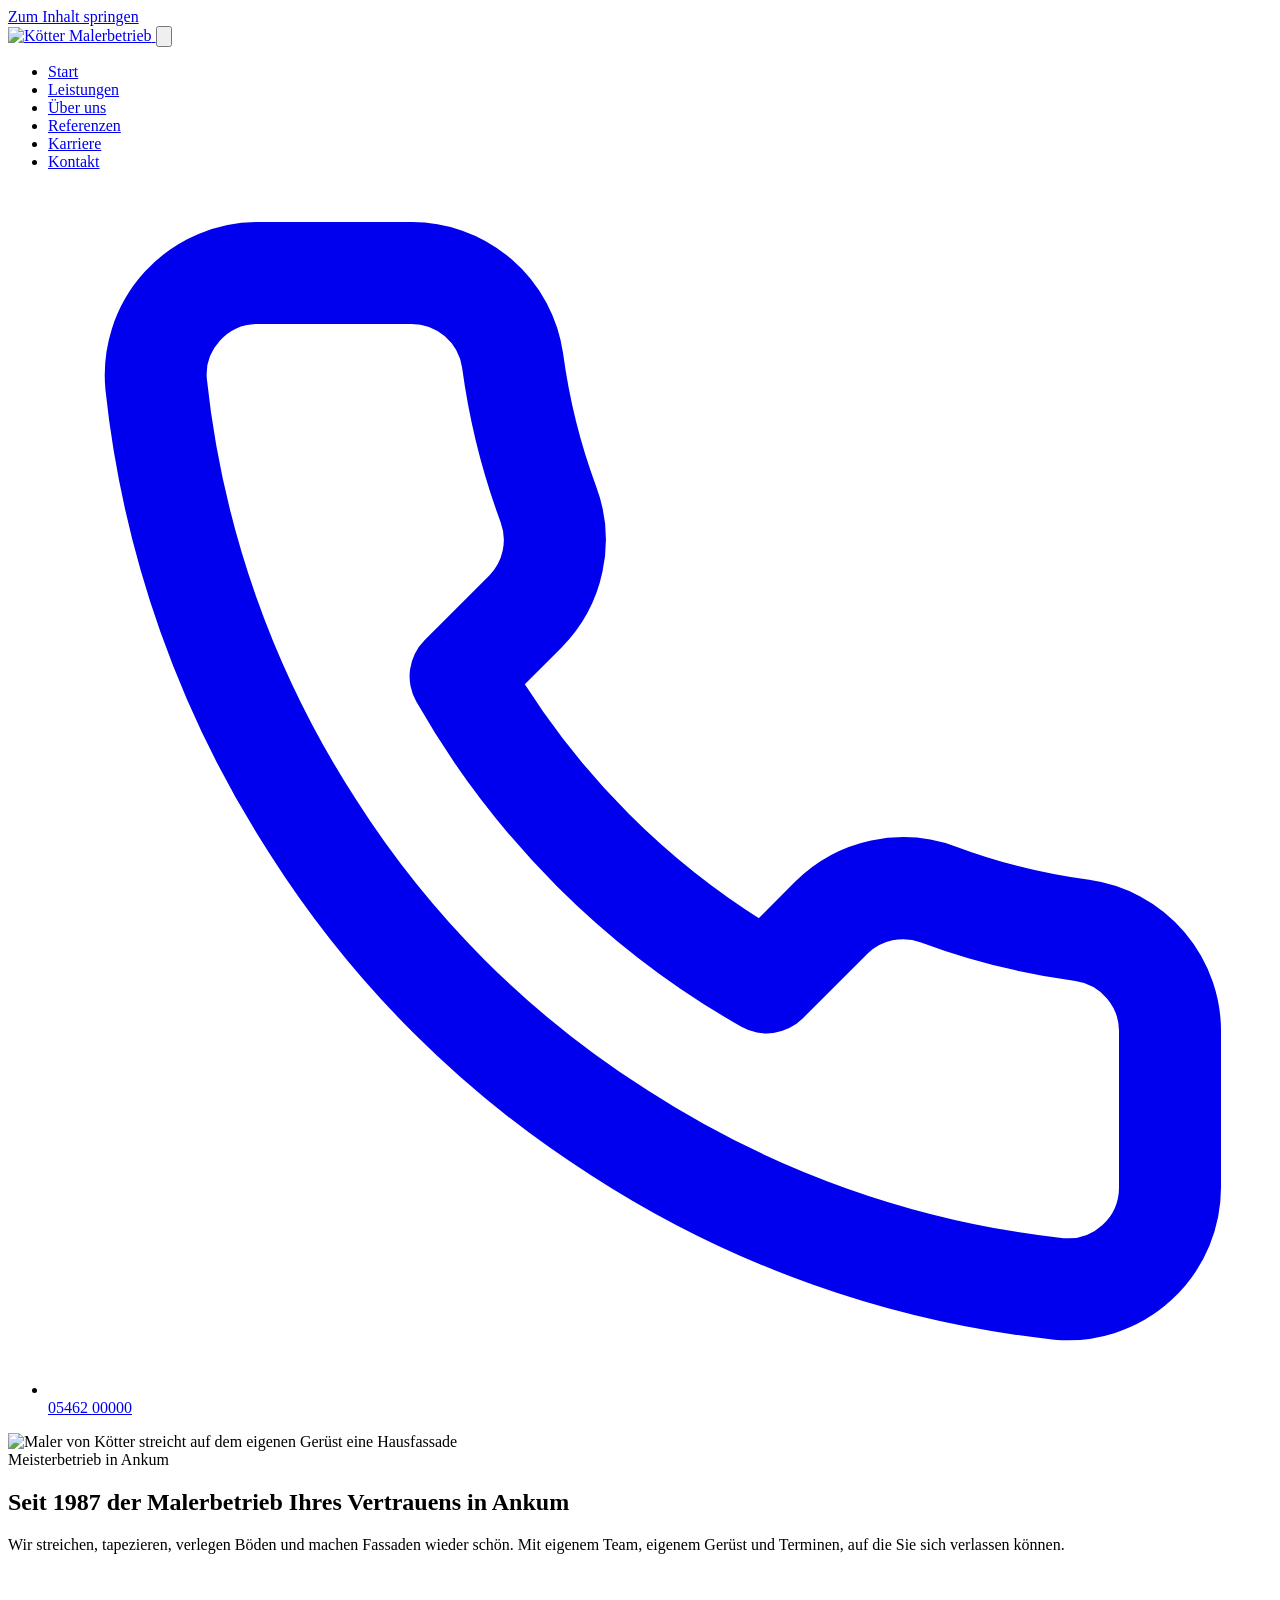
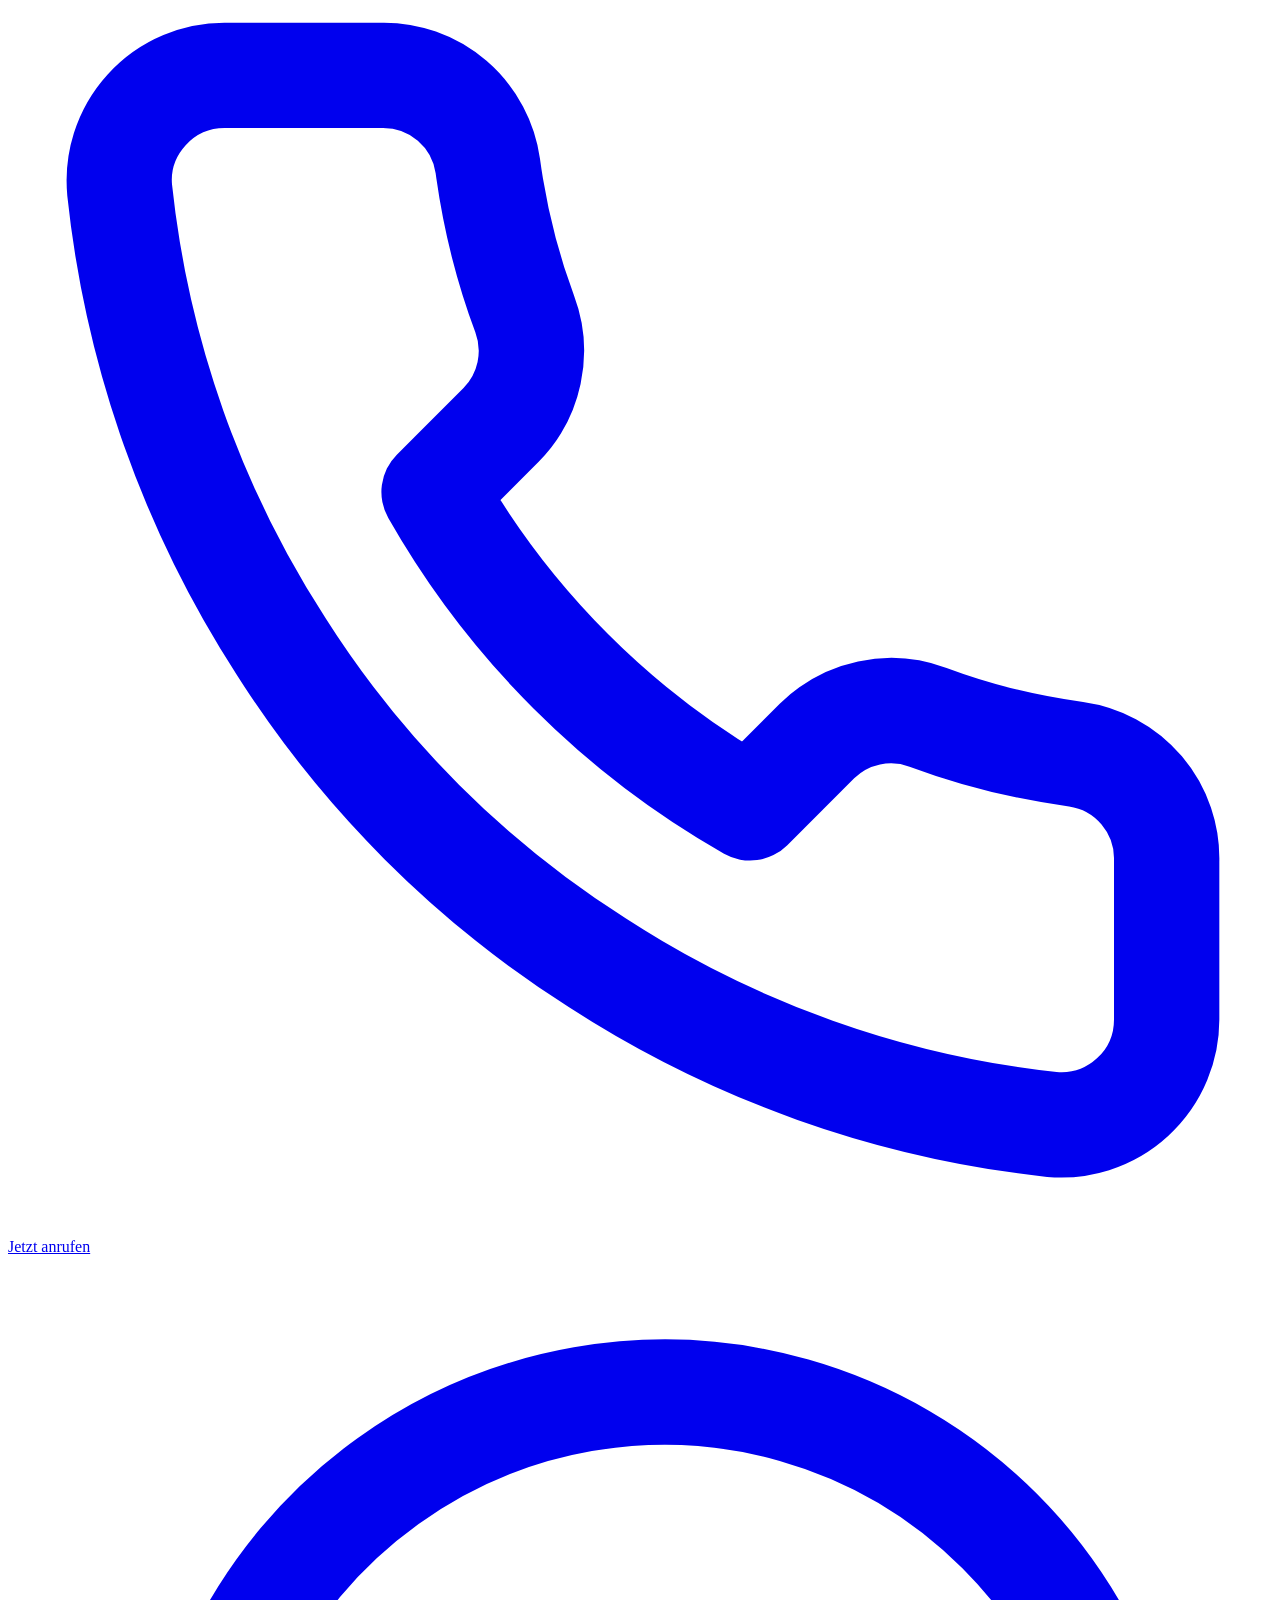
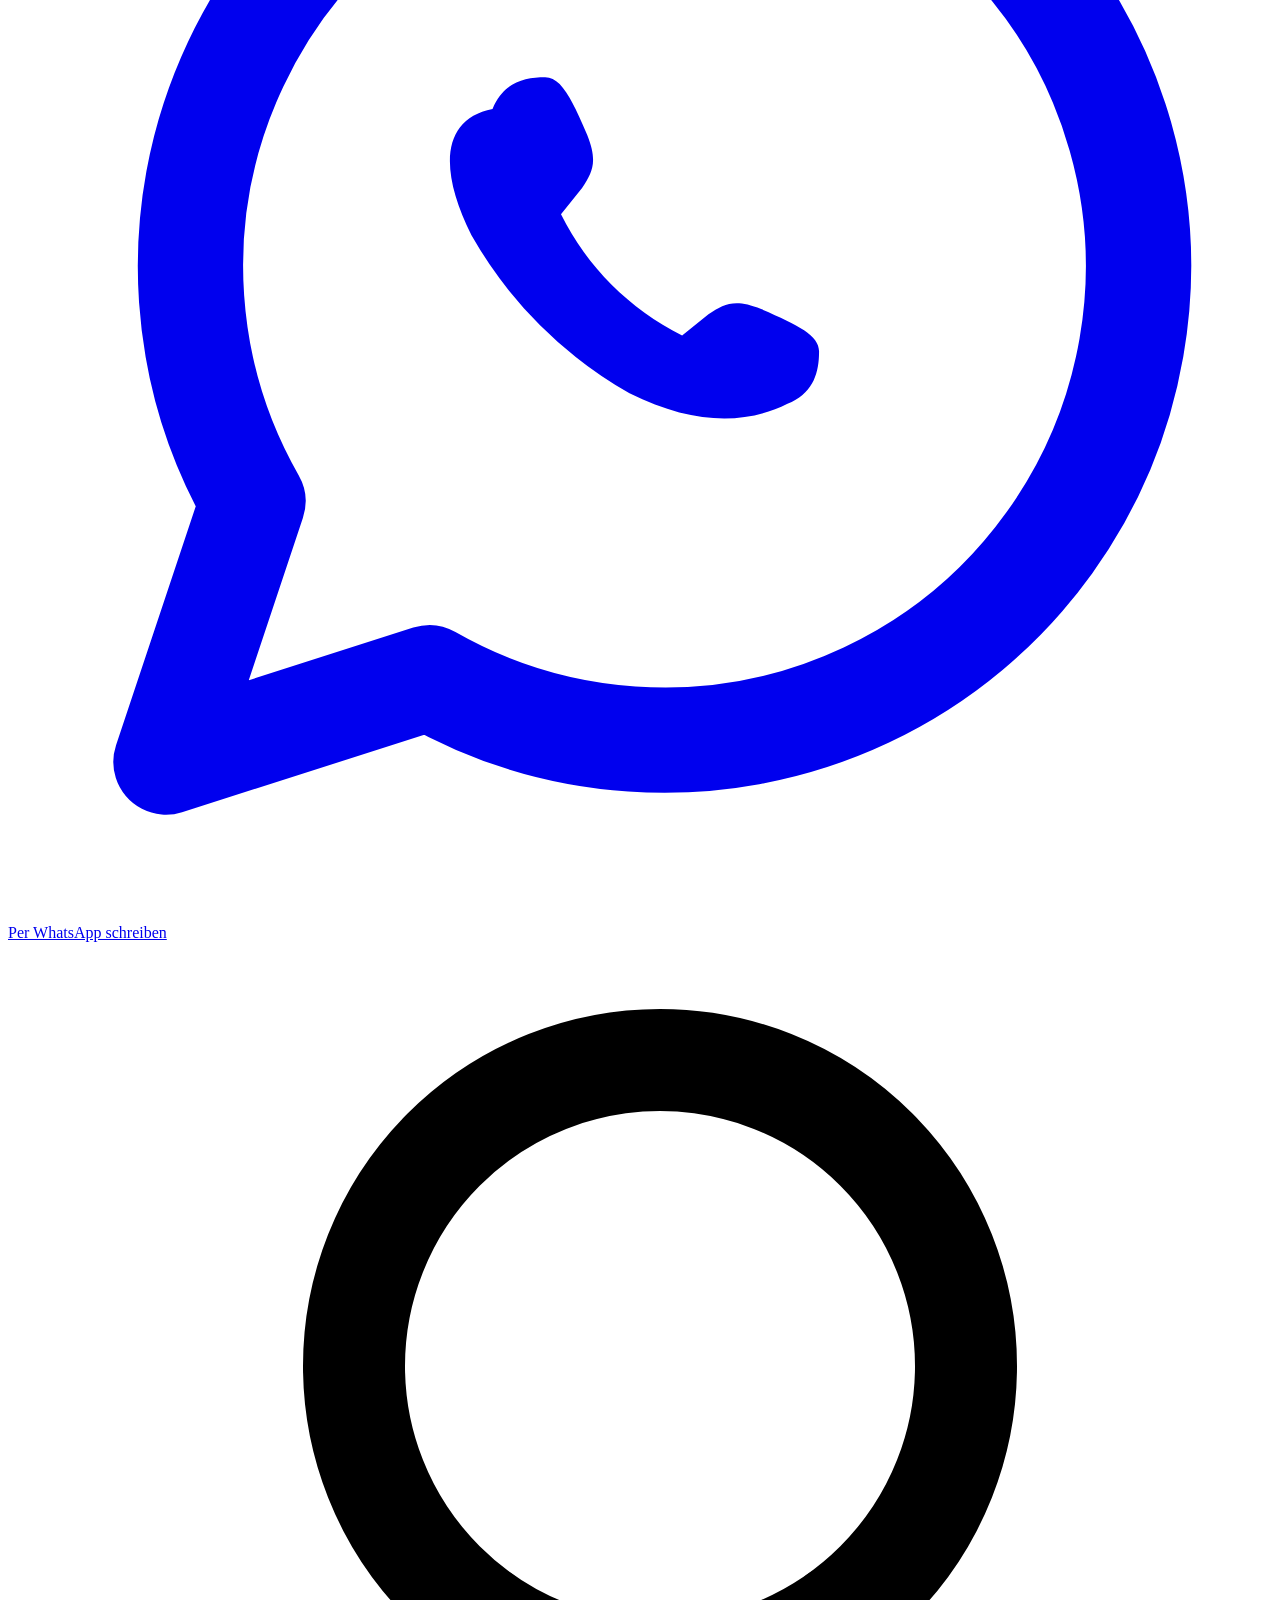
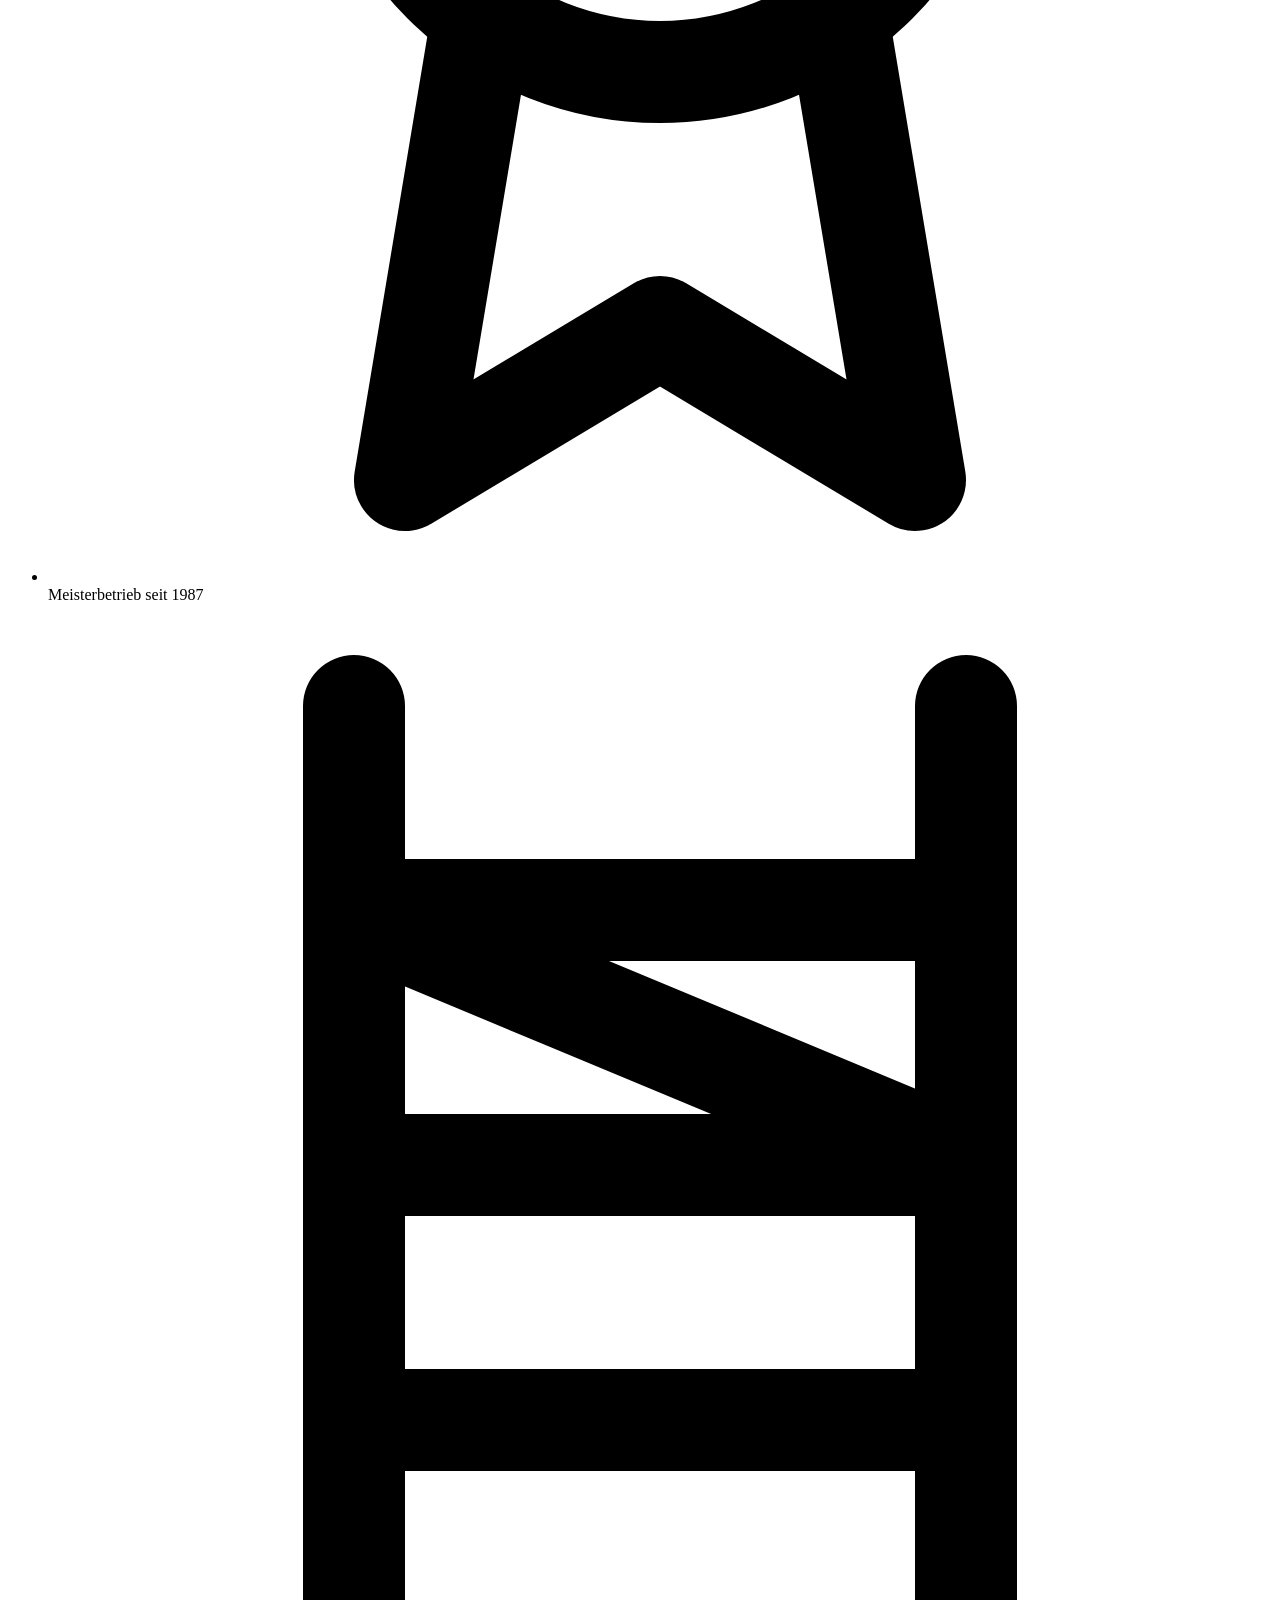
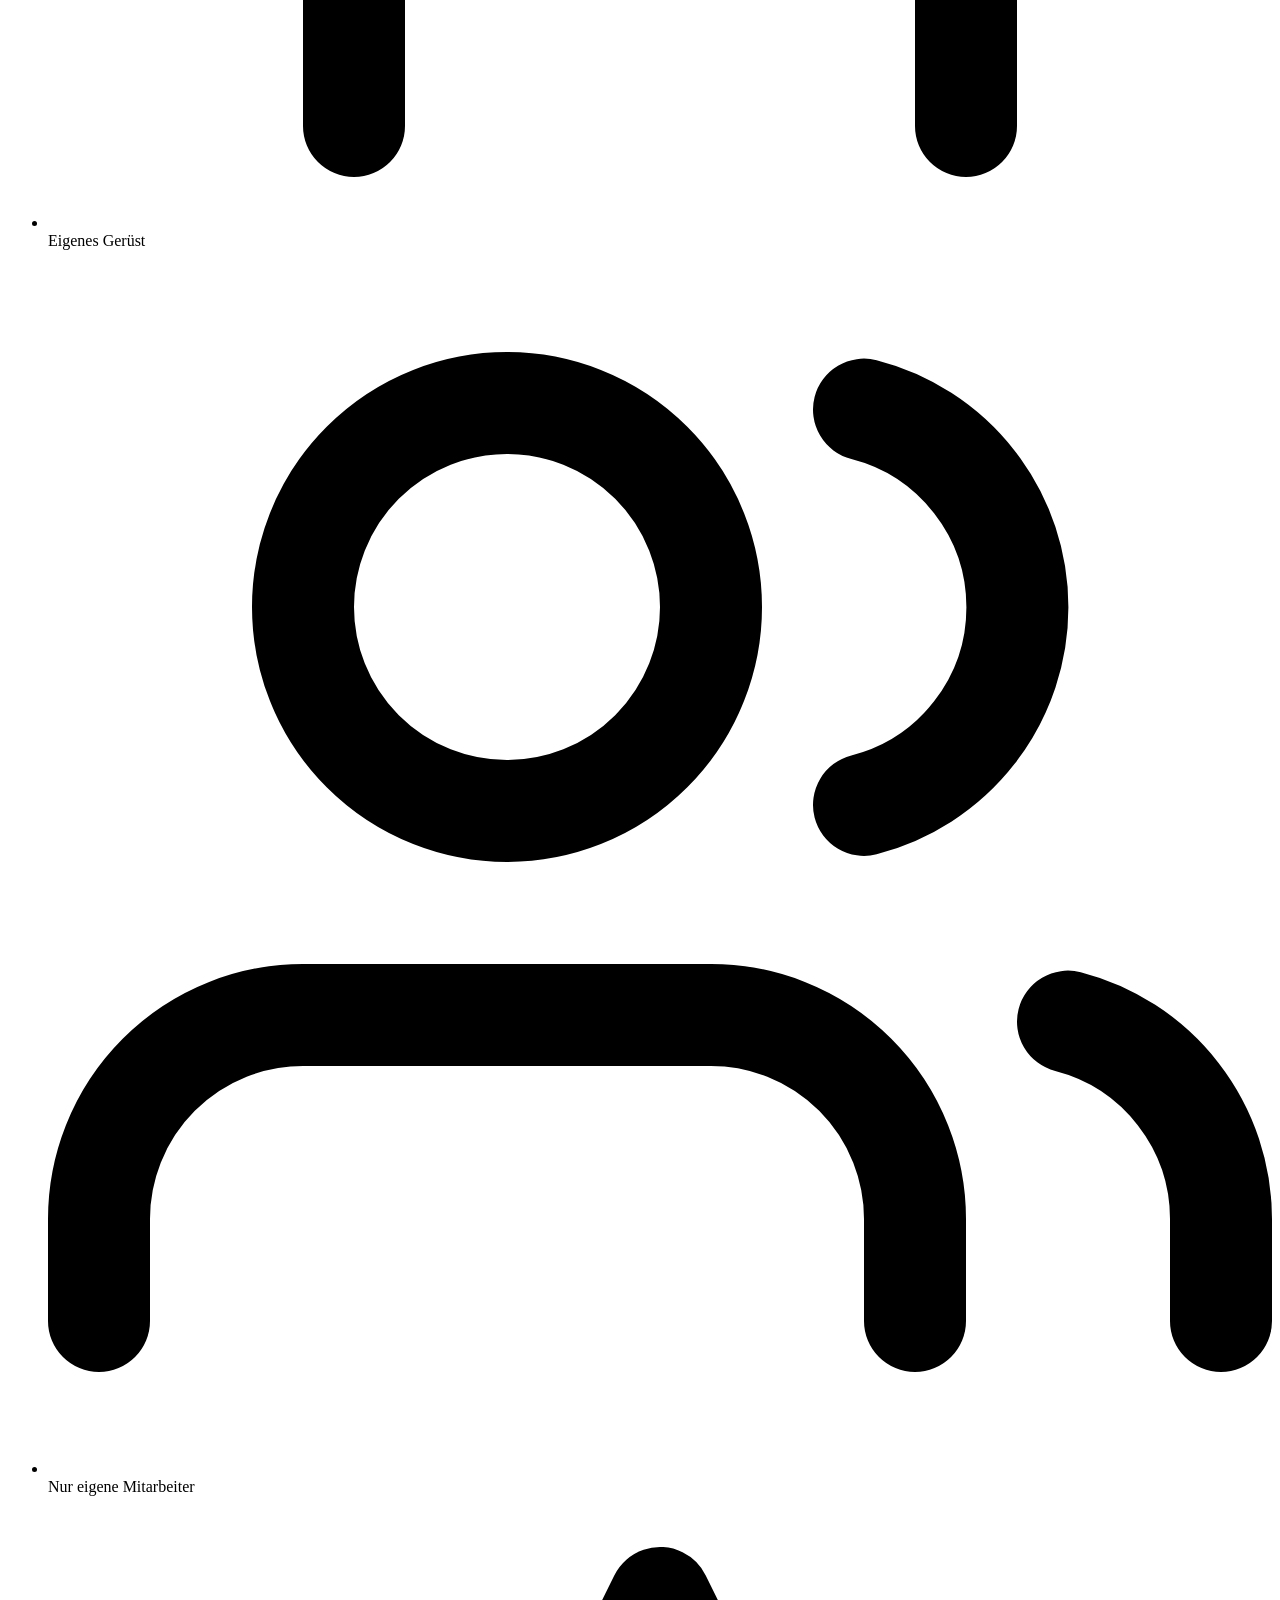
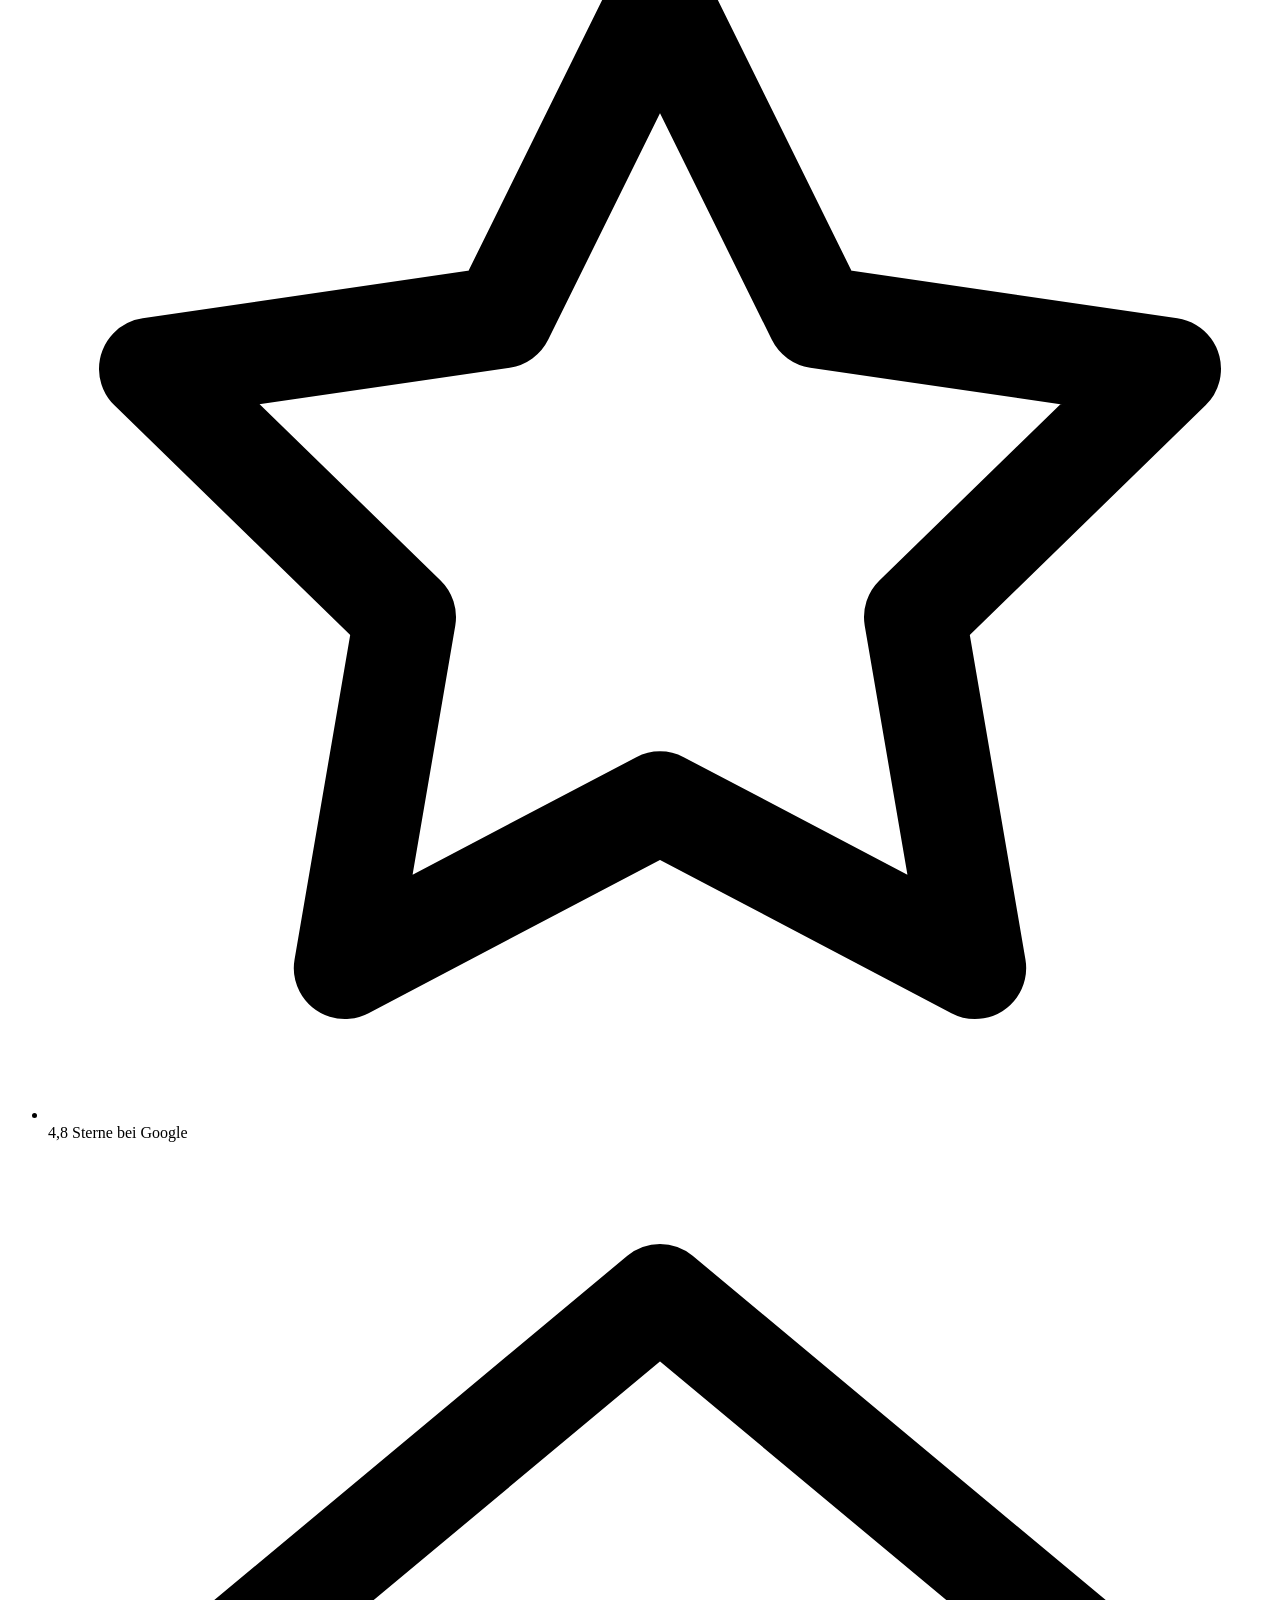
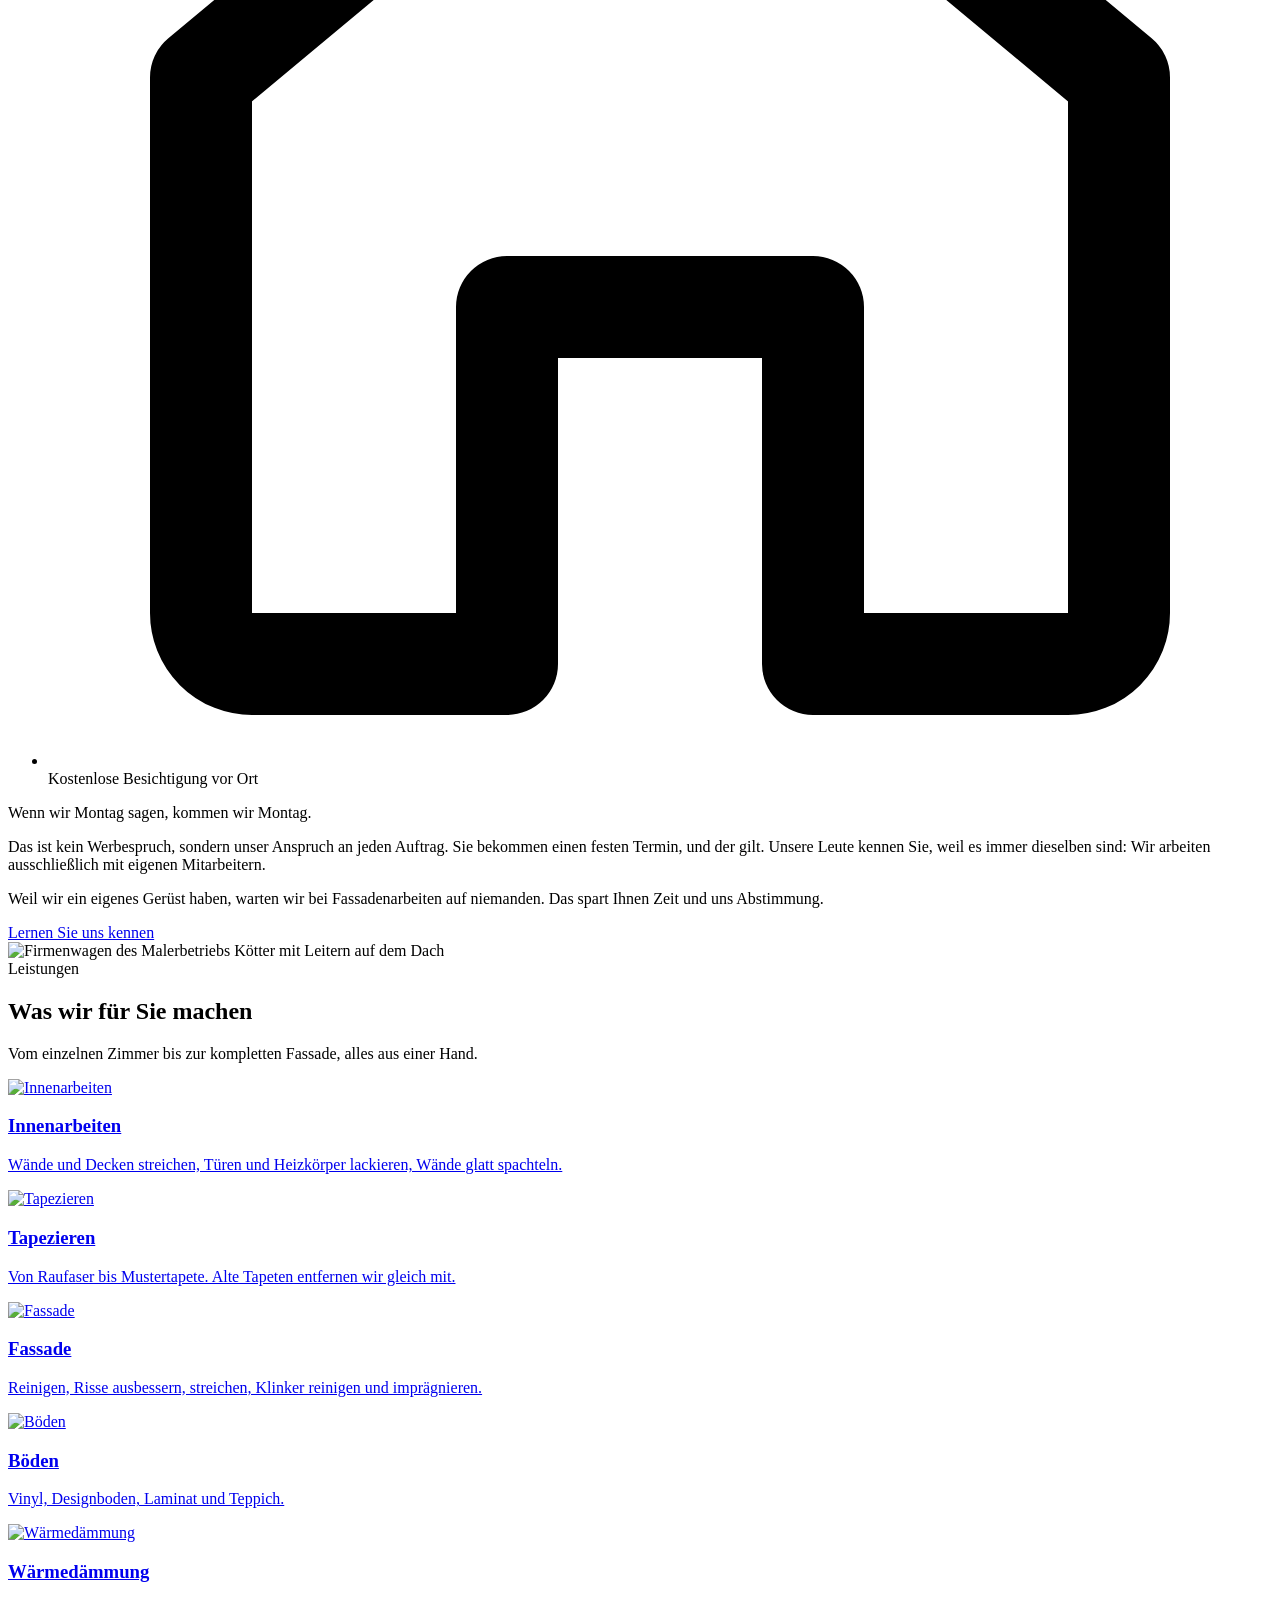
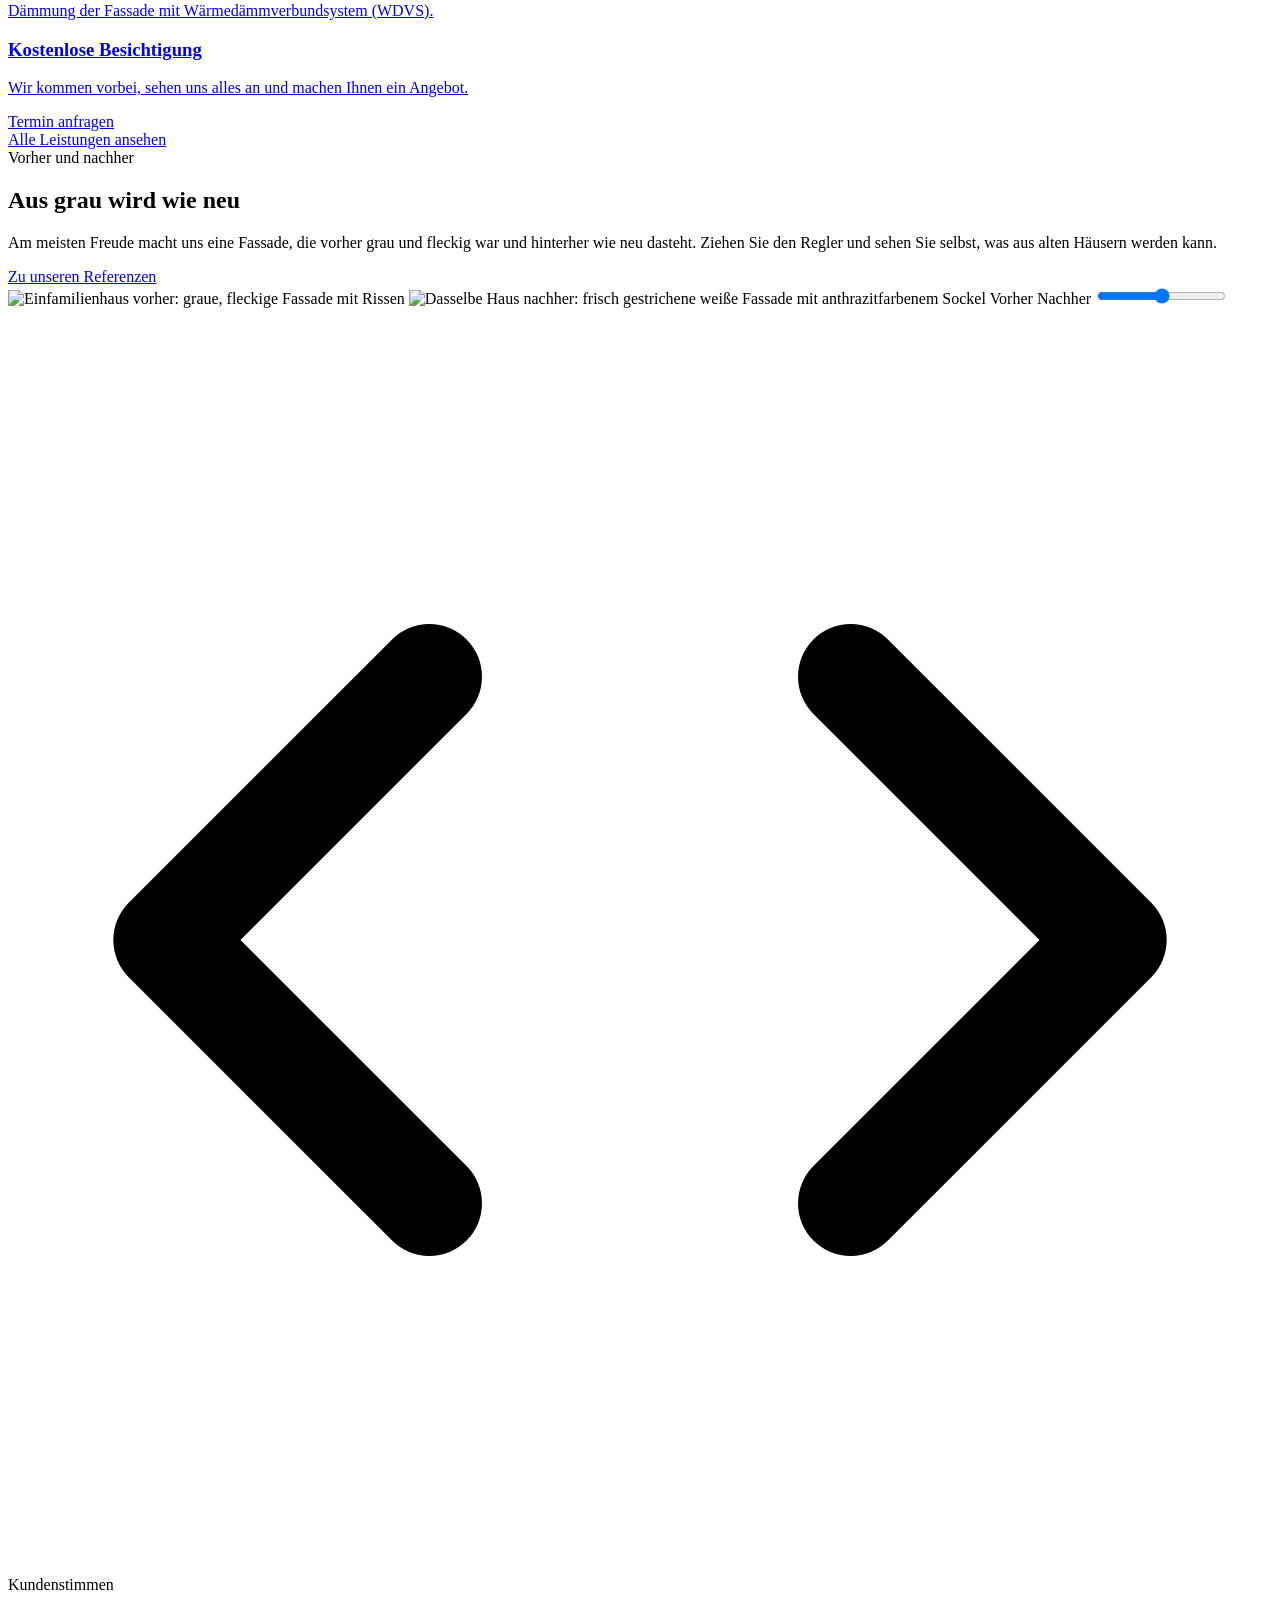
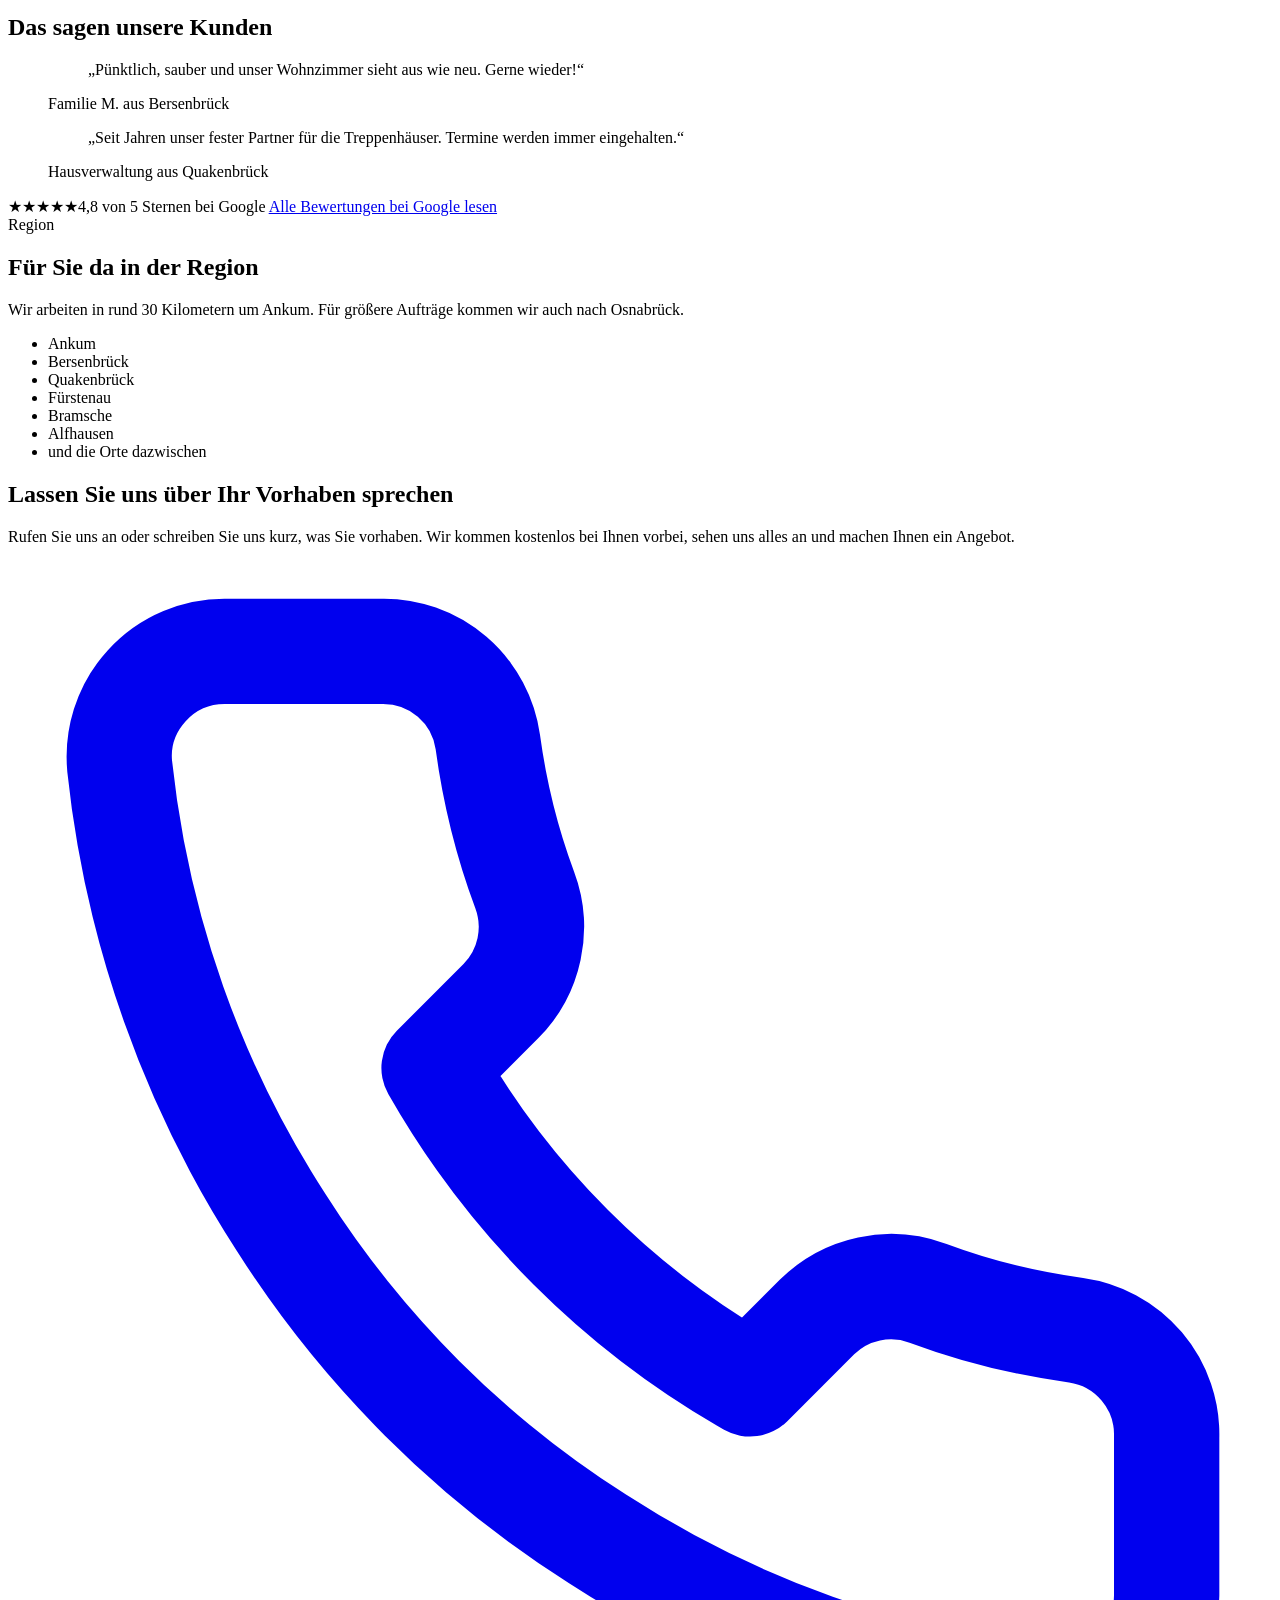
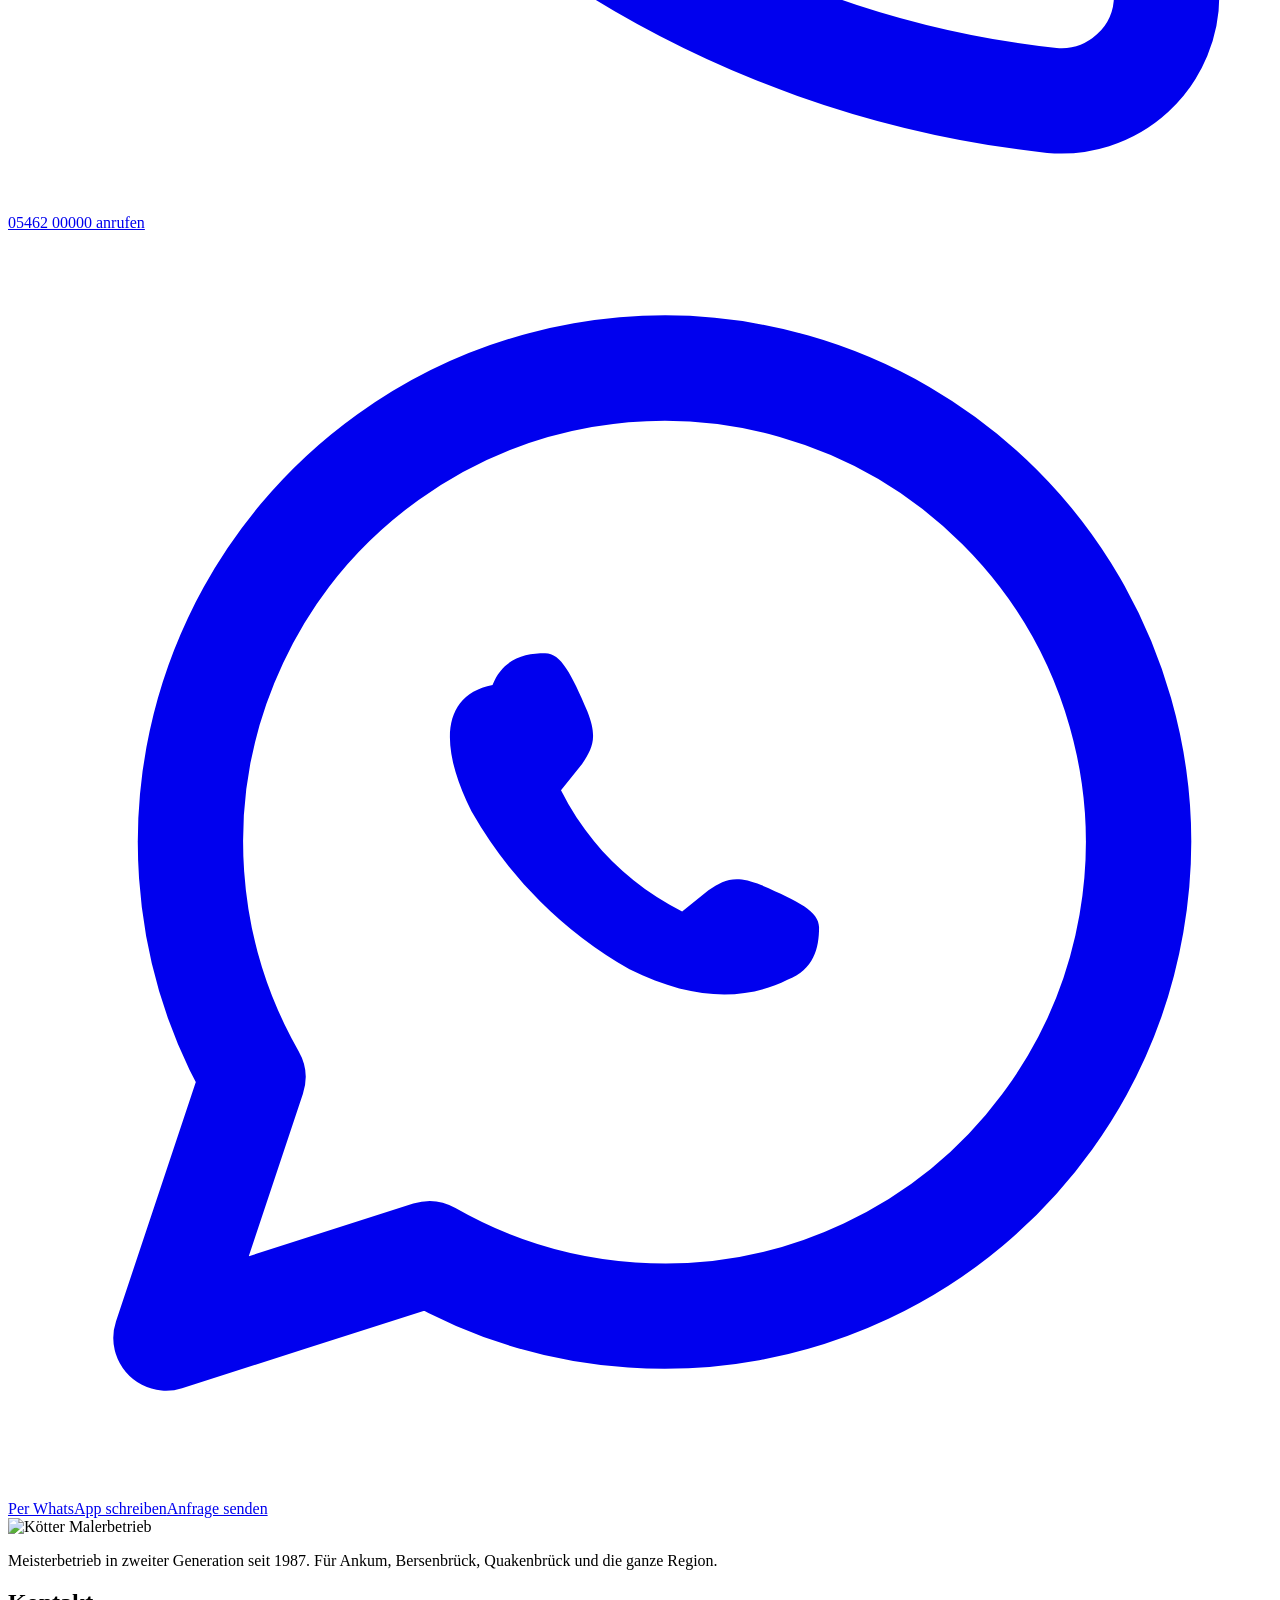
==== website/index.html @ 2b79b459 "Erste Version der Website Malerbetrieb Kötter Sechs Seiten (Start, Leistungen, Über uns, Referenzen," ====
<!doctype html>
<html lang="de">
<head>
<meta charset="utf-8">
<meta name="viewport" content="width=device-width, initial-scale=1">
<title>Malerbetrieb Kötter in Ankum | Maler, Fassade, Tapezieren, Boden</title>
<meta name="description" content="Meisterbetrieb in zweiter Generation seit 1987. Innenarbeiten, Fassaden, Böden und Wärmedämmung in Ankum, Bersenbrück, Quakenbrück und Umgebung. Kostenlose Besichtigung vor Ort.">
<link rel="canonical" href="https://www.malerbetrieb-koetter.de/">
<meta property="og:type" content="website">
<meta property="og:locale" content="de_DE">
<meta property="og:site_name" content="Malerbetrieb Kötter">
<meta property="og:title" content="Malerbetrieb Kötter in Ankum | Maler, Fassade, Tapezieren, Boden">
<meta property="og:description" content="Meisterbetrieb in zweiter Generation seit 1987. Innenarbeiten, Fassaden, Böden und Wärmedämmung in Ankum, Bersenbrück, Quakenbrück und Umgebung. Kostenlose Besichtigung vor Ort.">
<meta property="og:url" content="https://www.malerbetrieb-koetter.de/">
<meta property="og:image" content="https://www.malerbetrieb-koetter.de/assets/img/og-bild.jpg">
<meta name="theme-color" content="#1d2f4f">
<link rel="icon" href="/assets/img/favicon-48.png" sizes="48x48" type="image/png">
<link rel="apple-touch-icon" href="/assets/img/apple-touch-icon.png">
<link rel="stylesheet" href="/assets/css/style.css">
<link rel="preload" as="image" href="/assets/img/hero-fassade.webp">
<script type="application/ld+json">{"@context": "https://schema.org", "@type": "HousePainter", "name": "Malerbetrieb Kötter", "founder": "Heinz Kötter", "foundingDate": "1987", "url": "https://www.malerbetrieb-koetter.de/", "logo": "https://www.malerbetrieb-koetter.de/assets/img/logo-koetter.png", "image": "https://www.malerbetrieb-koetter.de/assets/img/og-bild.jpg", "telephone": "+49 5462 00000", "email": "info@malerbetrieb-koetter.de", "address": {"@type": "PostalAddress", "streetAddress": "Hauptstraße 41", "postalCode": "49577", "addressLocality": "Ankum", "addressCountry": "DE"}, "areaServed": ["Ankum", "Bersenbrück", "Quakenbrück", "Fürstenau", "Bramsche", "Alfhausen", "Osnabrück"], "openingHoursSpecification": [{"@type": "OpeningHoursSpecification", "dayOfWeek": ["Monday", "Tuesday", "Wednesday", "Thursday", "Friday"], "opens": "08:00", "closes": "12:00"}]}</script>
</head>
<body>
<a class="springen" href="#inhalt">Zum Inhalt springen</a>
<header class="kopf">
  <div class="container kopf__innen">
    <a class="kopf__logo" href="/" aria-label="Malerbetrieb Kötter, zur Startseite">
      <img src="/assets/img/logo-schriftzug.webp" alt="Kötter Malerbetrieb" width="560" height="196">
    </a>
    <button class="menue-knopf" type="button" aria-expanded="false" aria-controls="hauptmenue" aria-label="Menü öffnen"><svg viewBox="0 0 24 24" fill="none" stroke="currentColor" stroke-width="2" stroke-linecap="round" stroke-linejoin="round" aria-hidden="true"><path d="M3 6h18M3 12h18M3 18h18"/></svg></button>
    <nav class="nav" id="hauptmenue" aria-label="Hauptmenü">
      <ul><li><a href="/" aria-current="page">Start</a></li><li><a href="/leistungen">Leistungen</a></li><li><a href="/ueber-uns">Über uns</a></li><li><a href="/referenzen">Referenzen</a></li><li><a href="/karriere">Karriere</a></li><li><a href="/kontakt">Kontakt</a></li><li><a class="knopf knopf--gelb kopf__anruf" href="tel:+49546200000"><svg viewBox="0 0 24 24" fill="none" stroke="currentColor" stroke-width="2" stroke-linecap="round" stroke-linejoin="round" aria-hidden="true"><path d="M22 16.92v3a2 2 0 0 1-2.18 2 19.79 19.79 0 0 1-8.63-3.07 19.5 19.5 0 0 1-6-6 19.79 19.79 0 0 1-3.07-8.67A2 2 0 0 1 4.11 2h3a2 2 0 0 1 2 1.72c.13.96.36 1.9.7 2.81a2 2 0 0 1-.45 2.11L8.09 9.91a16 16 0 0 0 6 6l1.27-1.27a2 2 0 0 1 2.11-.45c.91.34 1.85.57 2.81.7A2 2 0 0 1 22 16.92z"/></svg>05462 00000</a></li></ul>
    </nav>
  </div>
</header>
<main id="inhalt">
<section class="hero">
  <img src="/assets/img/hero-fassade.webp" alt="Maler von Kötter streicht auf dem eigenen Gerüst eine Hausfassade" width="1600" height="900" class="hero__bild" fetchpriority="high">
  <div class="container">
    <div class="hero__inhalt">
      <span class="dachzeile">Meisterbetrieb in Ankum</span>
      <h1>Seit 1987 der Malerbetrieb <span class="strich">Ihres Vertrauens</span> in Ankum</h1>
      <p>Wir streichen, tapezieren, verlegen Böden und machen Fassaden wieder schön. Mit eigenem Team, eigenem Gerüst und Terminen, auf die Sie sich verlassen können.</p>
      <div class="knoepfe">
        <a class="knopf knopf--gelb" href="tel:+49546200000"><svg viewBox="0 0 24 24" fill="none" stroke="currentColor" stroke-width="2" stroke-linecap="round" stroke-linejoin="round" aria-hidden="true"><path d="M22 16.92v3a2 2 0 0 1-2.18 2 19.79 19.79 0 0 1-8.63-3.07 19.5 19.5 0 0 1-6-6 19.79 19.79 0 0 1-3.07-8.67A2 2 0 0 1 4.11 2h3a2 2 0 0 1 2 1.72c.13.96.36 1.9.7 2.81a2 2 0 0 1-.45 2.11L8.09 9.91a16 16 0 0 0 6 6l1.27-1.27a2 2 0 0 1 2.11-.45c.91.34 1.85.57 2.81.7A2 2 0 0 1 22 16.92z"/></svg>Jetzt anrufen</a>
        <a class="knopf knopf--hell" href="https://wa.me/491700000000" target="_blank" rel="noopener"><svg viewBox="0 0 24 24" fill="none" stroke="currentColor" stroke-width="2" stroke-linecap="round" stroke-linejoin="round" aria-hidden="true"><path d="M3 21l1.65-4.95A9 9 0 1 1 8 19.4L3 21z"/><path d="M9.2 8.6c.2-.5.6-.6 1-.6.3 0 .5.4.8 1.1.2.5.1.7-.1 1l-.4.5c.5 1 1.3 1.8 2.3 2.3l.5-.4c.3-.2.5-.3 1-.1.7.3 1.1.5 1.1.8 0 .4-.1.8-.6 1-.8.4-1.8.4-3-.2a8 8 0 0 1-3-3c-.6-1.2-.6-2.2.4-2.4z" fill="currentColor" stroke="none"/></svg>Per WhatsApp schreiben</a>
      </div>
    </div>
  </div>
</section>
<div class="vertrauen">
  <ul class="container">
    <li><svg viewBox="0 0 24 24" fill="none" stroke="currentColor" stroke-width="2" stroke-linecap="round" stroke-linejoin="round" aria-hidden="true"><circle cx="12" cy="8" r="6"/><path d="M15.48 12.89L17 22l-5-3-5 3 1.52-9.11"/></svg>Meisterbetrieb seit 1987</li>
    <li><svg viewBox="0 0 24 24" fill="none" stroke="currentColor" stroke-width="2" stroke-linecap="round" stroke-linejoin="round" aria-hidden="true"><path d="M6 2v20M18 2v20M6 6h12M6 11h12M6 16h12M6 6l12 5"/></svg>Eigenes Gerüst</li>
    <li><svg viewBox="0 0 24 24" fill="none" stroke="currentColor" stroke-width="2" stroke-linecap="round" stroke-linejoin="round" aria-hidden="true"><path d="M17 21v-2a4 4 0 0 0-4-4H5a4 4 0 0 0-4 4v2"/><circle cx="9" cy="7" r="4"/><path d="M23 21v-2a4 4 0 0 0-3-3.87M16 3.13a4 4 0 0 1 0 7.75"/></svg>Nur eigene Mitarbeiter</li>
    <li><svg viewBox="0 0 24 24" fill="none" stroke="currentColor" stroke-width="2" stroke-linecap="round" stroke-linejoin="round" aria-hidden="true"><path d="M12 2l3.09 6.26L22 9.27l-5 4.87 1.18 6.88L12 17.77l-6.18 3.25L7 14.14 2 9.27l6.91-1.01L12 2z"/></svg>4,8 Sterne bei Google</li>
    <li><svg viewBox="0 0 24 24" fill="none" stroke="currentColor" stroke-width="2" stroke-linecap="round" stroke-linejoin="round" aria-hidden="true"><path d="M3 10.5L12 3l9 7.5V21a1 1 0 0 1-1 1h-5v-7H9v7H4a1 1 0 0 1-1-1z"/></svg>Kostenlose Besichtigung vor Ort</li>
  </ul>
</div>

<section class="abschnitt">
  <div class="container zweispaltig">
    <div>
      <p class="leitsatz">Wenn wir Montag sagen, kommen wir Montag.</p>
      <p>Das ist kein Werbespruch, sondern unser Anspruch an jeden Auftrag. Sie bekommen einen festen Termin, und der gilt. Unsere Leute kennen Sie, weil es immer dieselben sind: Wir arbeiten ausschließlich mit eigenen Mitarbeitern.</p>
      <p>Weil wir ein eigenes Gerüst haben, warten wir bei Fassadenarbeiten auf niemanden. Das spart Ihnen Zeit und uns Abstimmung.</p>
      <a class="knopf knopf--rand" href="/ueber-uns">Lernen Sie uns kennen</a>
    </div>
    <img src="/assets/img/firmenwagen.webp" alt="Firmenwagen des Malerbetriebs Kötter mit Leitern auf dem Dach" width="1200" height="800" class="bild-rund" loading="lazy" decoding="async">
  </div>
</section>

<section class="abschnitt abschnitt--grau">
  <div class="container">
    <div class="kopf-abschnitt">
      <span class="dachzeile">Leistungen</span>
      <h2>Was wir für Sie machen</h2>
      <p class="einleitung">Vom einzelnen Zimmer bis zur kompletten Fassade, alles aus einer Hand.</p>
    </div>
    <div class="kacheln"><a class="kachel" href="/leistungen#innen"><img src="/assets/img/leistung-innen.webp" alt="Innenarbeiten" width="1200" height="900" loading="lazy" decoding="async"><div class="kachel__text"><h3>Innenarbeiten</h3><p>Wände und Decken streichen, Türen und Heizkörper lackieren, Wände glatt spachteln.</p></div></a><a class="kachel" href="/leistungen#tapezieren"><img src="/assets/img/leistung-tapezieren.webp" alt="Tapezieren" width="1200" height="900" loading="lazy" decoding="async"><div class="kachel__text"><h3>Tapezieren</h3><p>Von Raufaser bis Mustertapete. Alte Tapeten entfernen wir gleich mit.</p></div></a><a class="kachel" href="/leistungen#fassade"><img src="/assets/img/leistung-fassade.webp" alt="Fassade" width="1200" height="900" loading="lazy" decoding="async"><div class="kachel__text"><h3>Fassade</h3><p>Reinigen, Risse ausbessern, streichen, Klinker reinigen und imprägnieren.</p></div></a><a class="kachel" href="/leistungen#boden"><img src="/assets/img/leistung-boden.webp" alt="Böden" width="1200" height="900" loading="lazy" decoding="async"><div class="kachel__text"><h3>Böden</h3><p>Vinyl, Designboden, Laminat und Teppich.</p></div></a><a class="kachel" href="/leistungen#daemmung"><img src="/assets/img/leistung-daemmung.webp" alt="Wärmedämmung" width="1200" height="900" loading="lazy" decoding="async"><div class="kachel__text"><h3>Wärmedämmung</h3><p>Dämmung der Fassade mit Wärmedämmverbundsystem (WDVS).</p></div></a><a class="kachel kachel--aufruf" href="/kontakt#formular"><div class="kachel__text"><h3>Kostenlose Besichtigung</h3><p>Wir kommen vorbei, sehen uns alles an und machen Ihnen ein Angebot.</p><span class="knopf knopf--gelb">Termin anfragen</span></div></a></div>
    <div class="mehr-link"><a class="knopf knopf--blau" href="/leistungen">Alle Leistungen ansehen</a></div>
  </div>
</section>

<section class="abschnitt">
  <div class="container zweispaltig zweispaltig--umgekehrt">
    <div>
      <span class="dachzeile">Vorher und nachher</span>
      <h2>Aus grau wird wie neu</h2>
      <p>Am meisten Freude macht uns eine Fassade, die vorher grau und fleckig war und hinterher wie neu dasteht. Ziehen Sie den Regler und sehen Sie selbst, was aus alten Häusern werden kann.</p>
      <a class="knopf knopf--rand" href="/referenzen">Zu unseren Referenzen</a>
    </div>
    <div class="vn">
  <img src="/assets/img/vorher-haus.webp" alt="Einfamilienhaus vorher: graue, fleckige Fassade mit Rissen" width="1400" height="933" loading="lazy" decoding="async">
  <img src="/assets/img/nachher-haus.webp" alt="Dasselbe Haus nachher: frisch gestrichene weiße Fassade mit anthrazitfarbenem Sockel" width="1400" height="933" class="vn__nachher" loading="lazy" decoding="async">
  <span class="vn__etikett vn__etikett--vorher">Vorher</span>
  <span class="vn__etikett vn__etikett--nachher">Nachher</span>
  <span class="vn__linie"></span>
  <input class="vn__regler" type="range" min="0" max="100" value="50" aria-label="Vorher-nachher-Vergleich: Regler verschieben">
  <span class="vn__griff"><svg viewBox="0 0 24 24" fill="none" stroke="currentColor" stroke-width="2" stroke-linecap="round" stroke-linejoin="round" aria-hidden="true"><path d="M8 7l-5 5 5 5M16 7l5 5-5 5"/></svg></span>
</div>
  </div>
</section>

<section class="abschnitt abschnitt--grau">
  <div class="container">
    <div class="kopf-abschnitt"><span class="dachzeile">Kundenstimmen</span><h2>Das sagen unsere Kunden</h2></div>
    <div class="stimmen">
  <figure class="stimme"><blockquote>„Pünktlich, sauber und unser Wohnzimmer sieht aus wie neu. Gerne wieder!“</blockquote><figcaption>Familie M. aus Bersenbrück</figcaption></figure>
  <figure class="stimme"><blockquote>„Seit Jahren unser fester Partner für die Treppenhäuser. Termine werden immer eingehalten.“</blockquote><figcaption>Hausverwaltung aus Quakenbrück</figcaption></figure>
</div>
<div class="sterne"><span class="sterne__symbole" aria-hidden="true">★★★★★</span><span>4,8 von 5 Sternen bei Google</span>
<a href="https://www.google.com/maps/search/?api=1&query=Malerbetrieb+K%C3%B6tter+Ankum" target="_blank" rel="noopener">Alle Bewertungen bei Google lesen</a></div>
  </div>
</section>

<section class="abschnitt">
  <div class="container">
    <div class="kopf-abschnitt" style="margin-bottom:0">
      <span class="dachzeile">Region</span>
      <h2>Für Sie da in der Region</h2>
      <p>Wir arbeiten in rund 30 Kilometern um Ankum. Für größere Aufträge kommen wir auch nach Osnabrück.</p>
      <ul class="orte"><li>Ankum</li><li>Bersenbrück</li><li>Quakenbrück</li><li>Fürstenau</li><li>Bramsche</li><li>Alfhausen</li><li>und die Orte dazwischen</li></ul>
    </div>
  </div>
</section>

<section class="abschnitt abschnitt--blau">
  <div class="container aufruf">
    <div><h2>Lassen Sie uns über Ihr Vorhaben sprechen</h2><p class="einleitung" style="margin:0">Rufen Sie uns an oder schreiben Sie uns kurz, was Sie vorhaben. Wir kommen kostenlos bei Ihnen vorbei, sehen uns alles an und machen Ihnen ein Angebot.</p></div>
    <div class="knoepfe"><a class="knopf knopf--gelb" href="tel:+49546200000"><svg viewBox="0 0 24 24" fill="none" stroke="currentColor" stroke-width="2" stroke-linecap="round" stroke-linejoin="round" aria-hidden="true"><path d="M22 16.92v3a2 2 0 0 1-2.18 2 19.79 19.79 0 0 1-8.63-3.07 19.5 19.5 0 0 1-6-6 19.79 19.79 0 0 1-3.07-8.67A2 2 0 0 1 4.11 2h3a2 2 0 0 1 2 1.72c.13.96.36 1.9.7 2.81a2 2 0 0 1-.45 2.11L8.09 9.91a16 16 0 0 0 6 6l1.27-1.27a2 2 0 0 1 2.11-.45c.91.34 1.85.57 2.81.7A2 2 0 0 1 22 16.92z"/></svg>05462 00000 anrufen</a><a class="knopf knopf--wa" href="https://wa.me/491700000000" target="_blank" rel="noopener"><svg viewBox="0 0 24 24" fill="none" stroke="currentColor" stroke-width="2" stroke-linecap="round" stroke-linejoin="round" aria-hidden="true"><path d="M3 21l1.65-4.95A9 9 0 1 1 8 19.4L3 21z"/><path d="M9.2 8.6c.2-.5.6-.6 1-.6.3 0 .5.4.8 1.1.2.5.1.7-.1 1l-.4.5c.5 1 1.3 1.8 2.3 2.3l.5-.4c.3-.2.5-.3 1-.1.7.3 1.1.5 1.1.8 0 .4-.1.8-.6 1-.8.4-1.8.4-3-.2a8 8 0 0 1-3-3c-.6-1.2-.6-2.2.4-2.4z" fill="currentColor" stroke="none"/></svg>Per WhatsApp schreiben</a><a class="knopf knopf--hell" href="/kontakt#formular">Anfrage senden</a></div>
  </div>
</section>
</main>
<footer class="fuss">
  <div class="container fuss__raster">
    <div>
      <img class="fuss__logo" src="/assets/img/logo-koetter-hell.webp" alt="Kötter Malerbetrieb" width="480" height="506" loading="lazy">
      <p>Meisterbetrieb in zweiter Generation seit 1987. Für Ankum, Bersenbrück, Quakenbrück und die ganze Region.</p>
    </div>
    <div>
      <h2>Kontakt</h2>
      <address>
        Malerbetrieb Kötter<br>Inhaber Jens Kötter<br>Hauptstraße 41<br>49577 Ankum
      </address>
      <ul style="margin-top:12px">
        <li><a href="tel:+49546200000">05462 00000</a></li>
        <li><a href="mailto:info@malerbetrieb-koetter.de">info@malerbetrieb-koetter.de</a></li>
      </ul>
    </div>
    <div>
      <h2>Erreichbar</h2>
      <p style="margin:0">Büro: Mo bis Fr, 8 bis 12 Uhr<br>WhatsApp: meist abends bis 20 Uhr<br>Samstag und Sonntag geschlossen</p>
    </div>
    <div>
      <h2>Seiten</h2>
      <ul>
        <li><a href="/leistungen">Leistungen</a></li>
        <li><a href="/ueber-uns">Über uns</a></li>
        <li><a href="/referenzen">Referenzen</a></li>
        <li><a href="/karriere">Karriere</a></li>
        <li><a href="/kontakt">Kontakt</a></li>
      </ul>
    </div>
  </div>
  <div class="container fuss__unten">
    <span>© <span id="jahr">2027</span> Malerbetrieb Kötter</span>
    <ul>
      <li><a href="/impressum">Impressum</a></li>
      <li><a href="/datenschutz">Datenschutz</a></li>
      <li>Webdesign: Sinner Webdesign</li>
    </ul>
  </div>
</footer>
<a class="wa-knopf" href="https://wa.me/491700000000" target="_blank" rel="noopener">
  <svg viewBox="0 0 24 24" fill="none" stroke="currentColor" stroke-width="2" stroke-linecap="round" stroke-linejoin="round" aria-hidden="true"><path d="M3 21l1.65-4.95A9 9 0 1 1 8 19.4L3 21z"/><path d="M9.2 8.6c.2-.5.6-.6 1-.6.3 0 .5.4.8 1.1.2.5.1.7-.1 1l-.4.5c.5 1 1.3 1.8 2.3 2.3l.5-.4c.3-.2.5-.3 1-.1.7.3 1.1.5 1.1.8 0 .4-.1.8-.6 1-.8.4-1.8.4-3-.2a8 8 0 0 1-3-3c-.6-1.2-.6-2.2.4-2.4z" fill="currentColor" stroke="none"/></svg>
  <span class="wa-knopf__text">WhatsApp<small>Antwort meist abends bis 20 Uhr</small></span>
  <span class="sr-only"> (öffnet WhatsApp)</span>
</a>
<script src="/assets/js/main.js" defer></script>
</body>
</html>
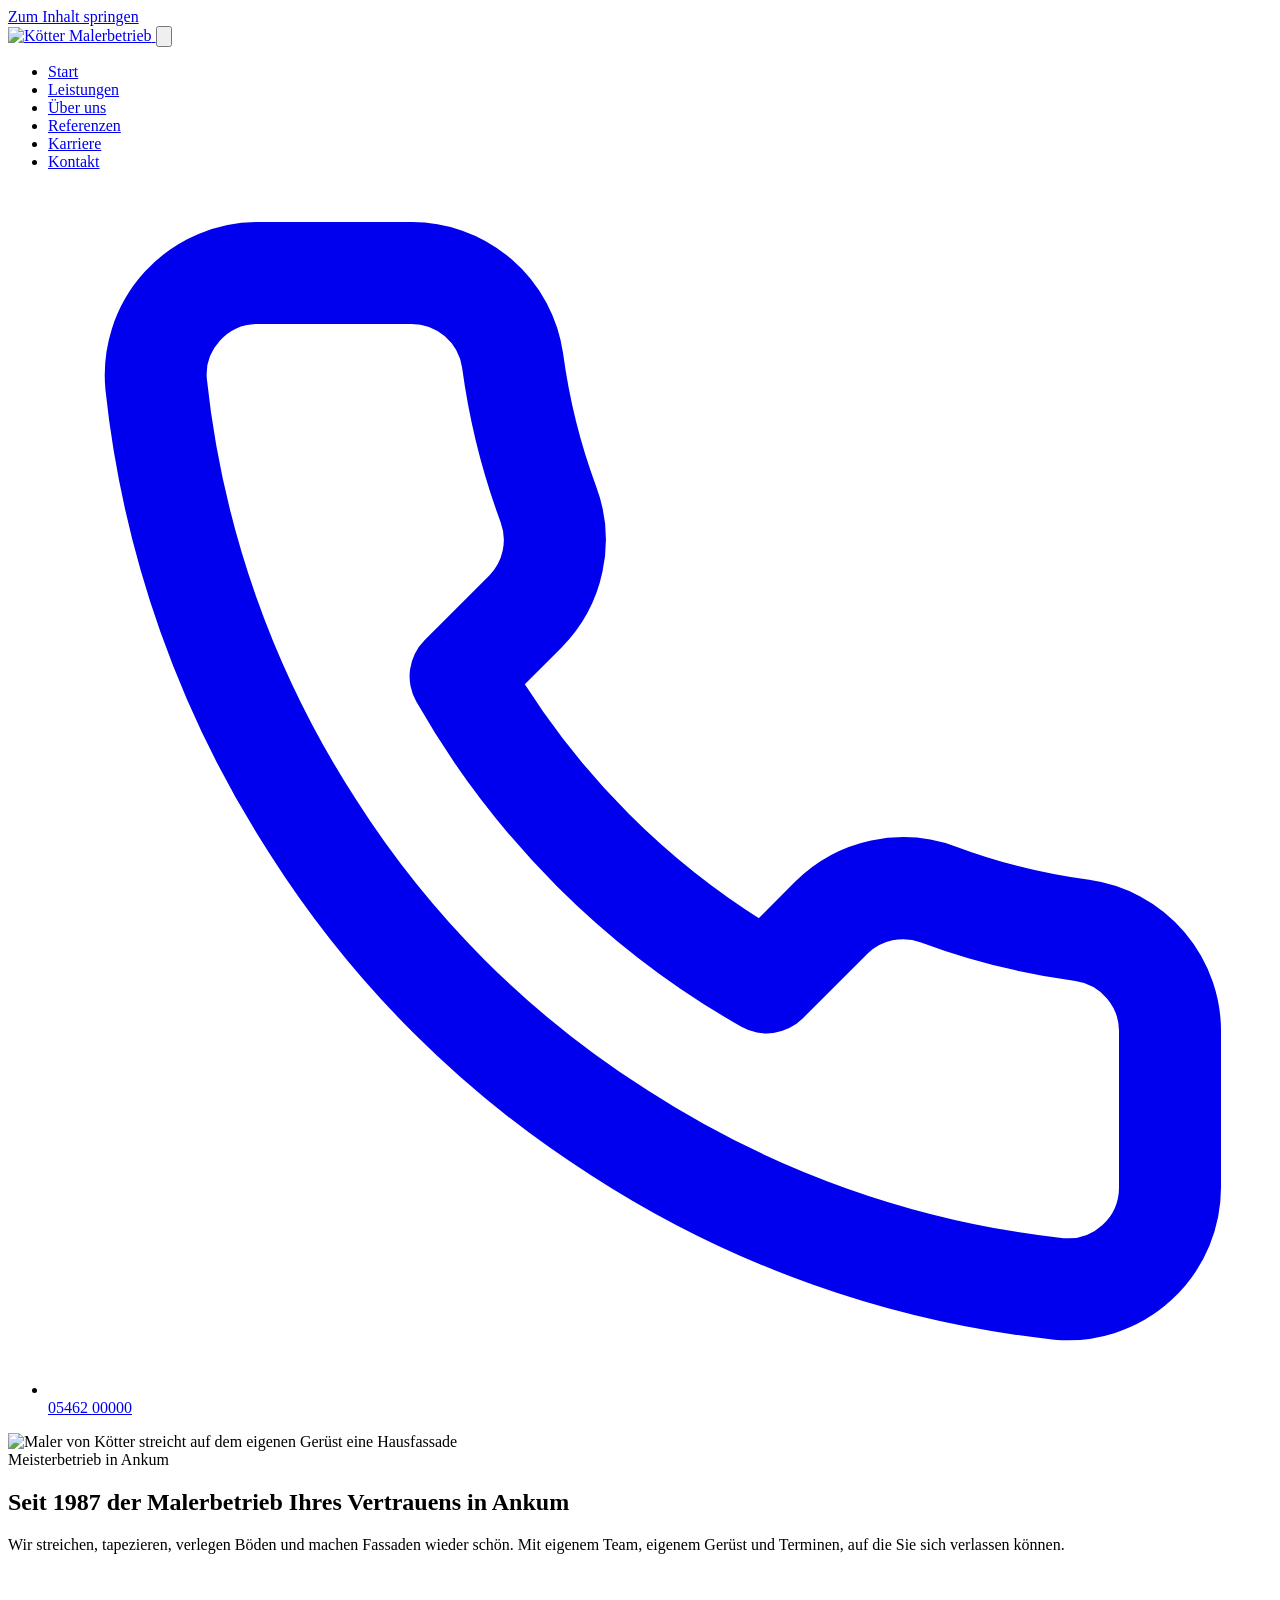
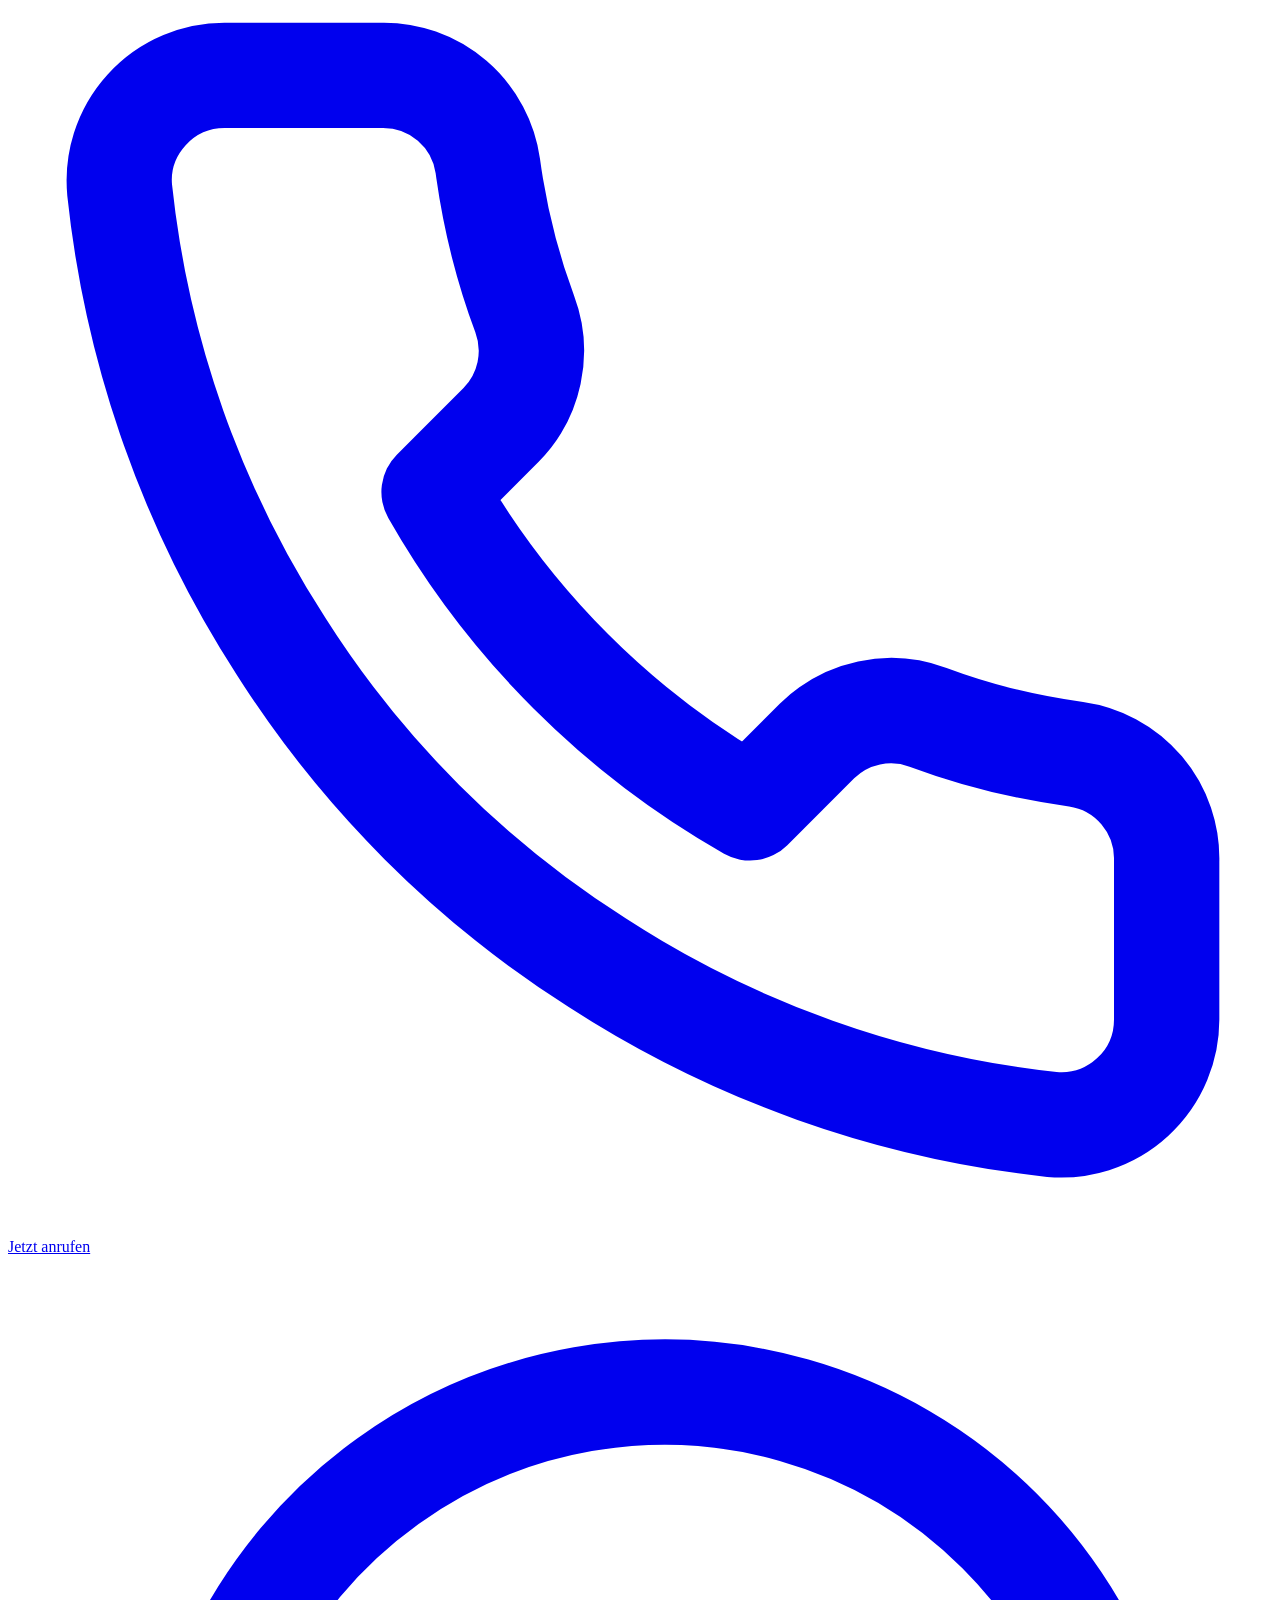
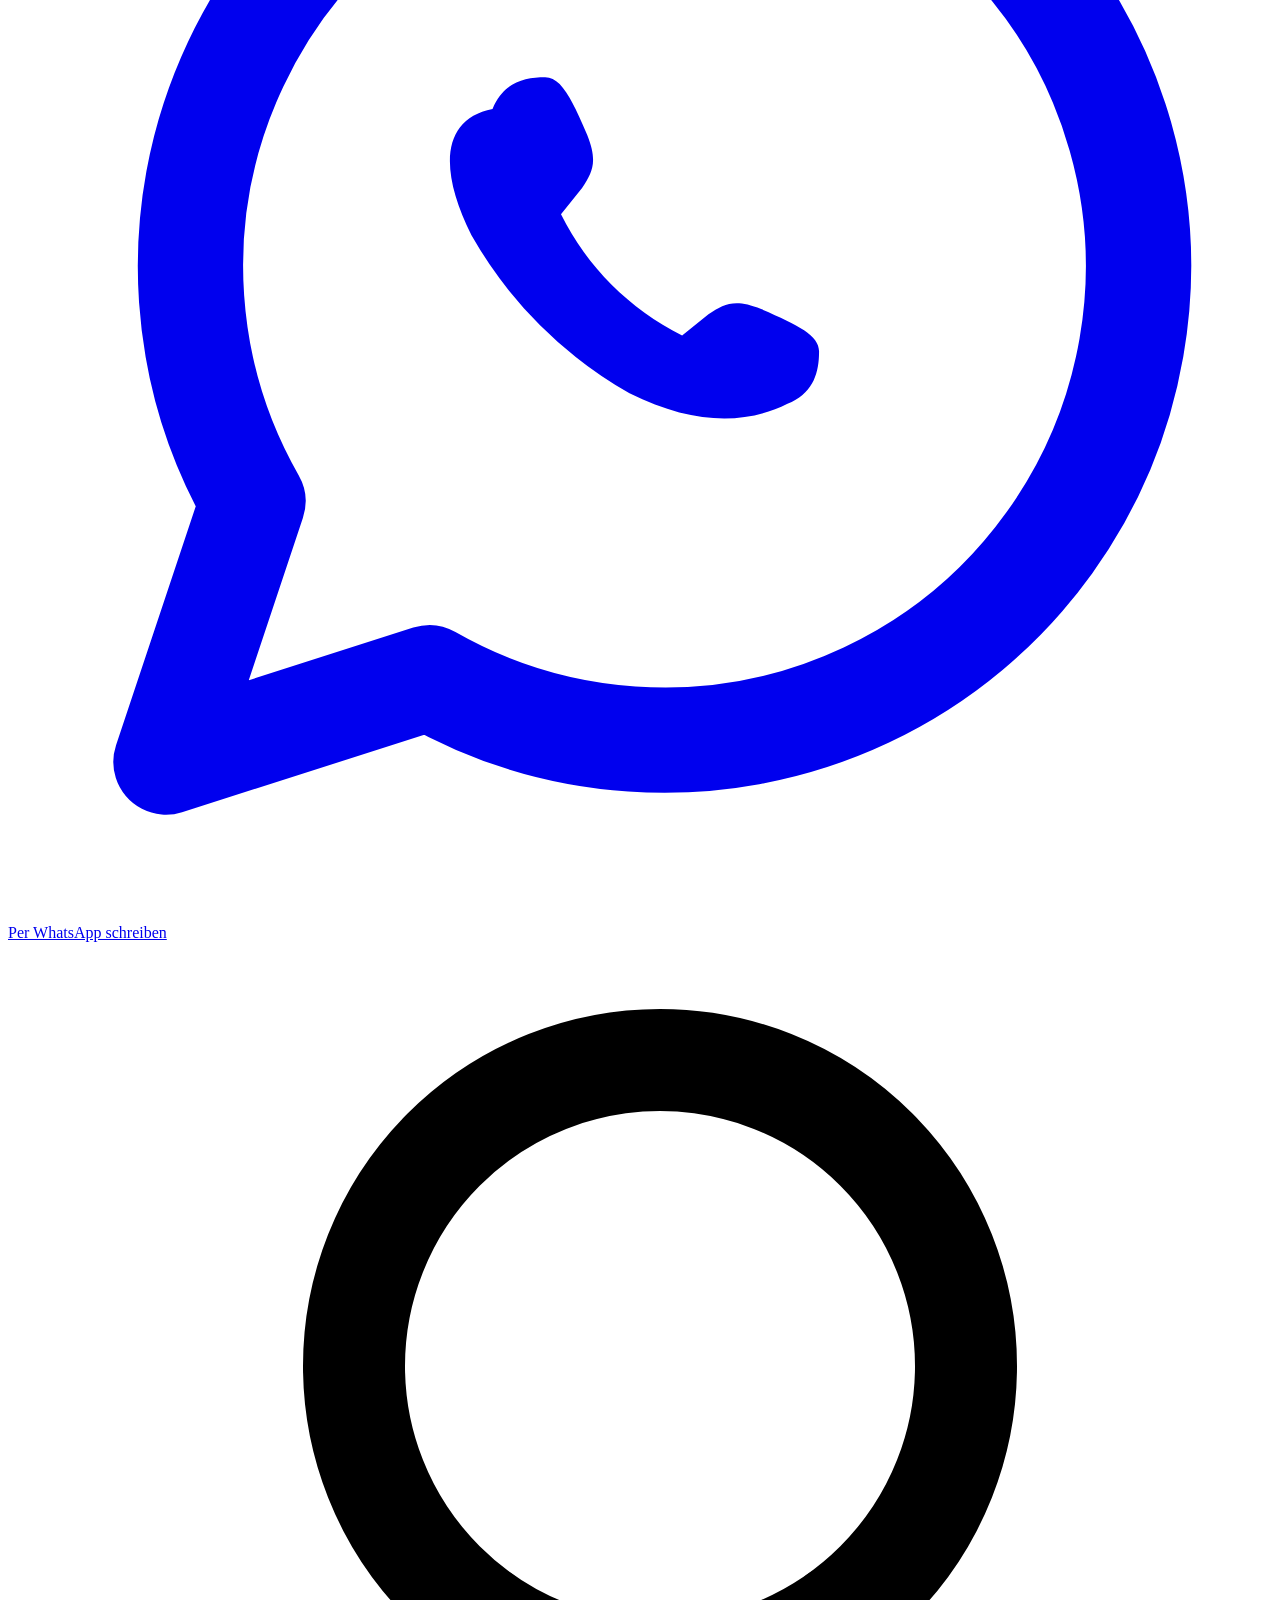
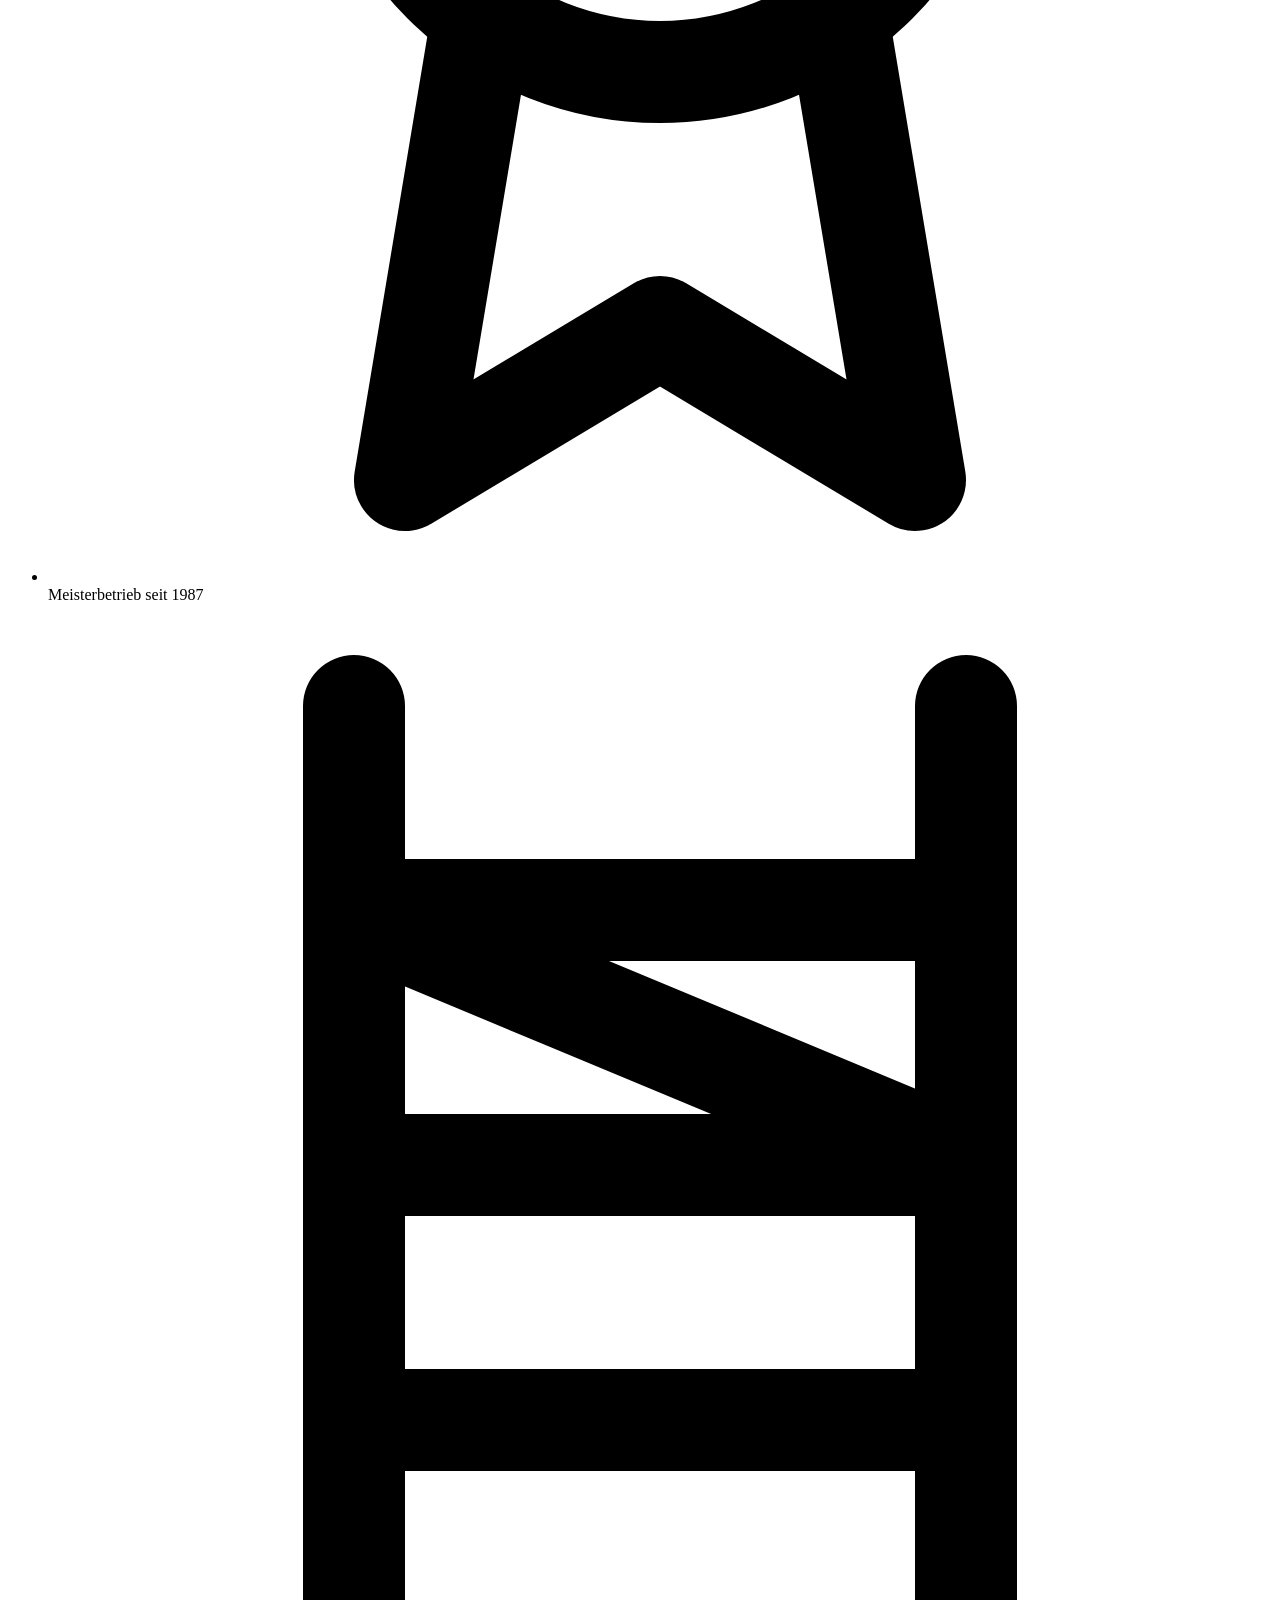
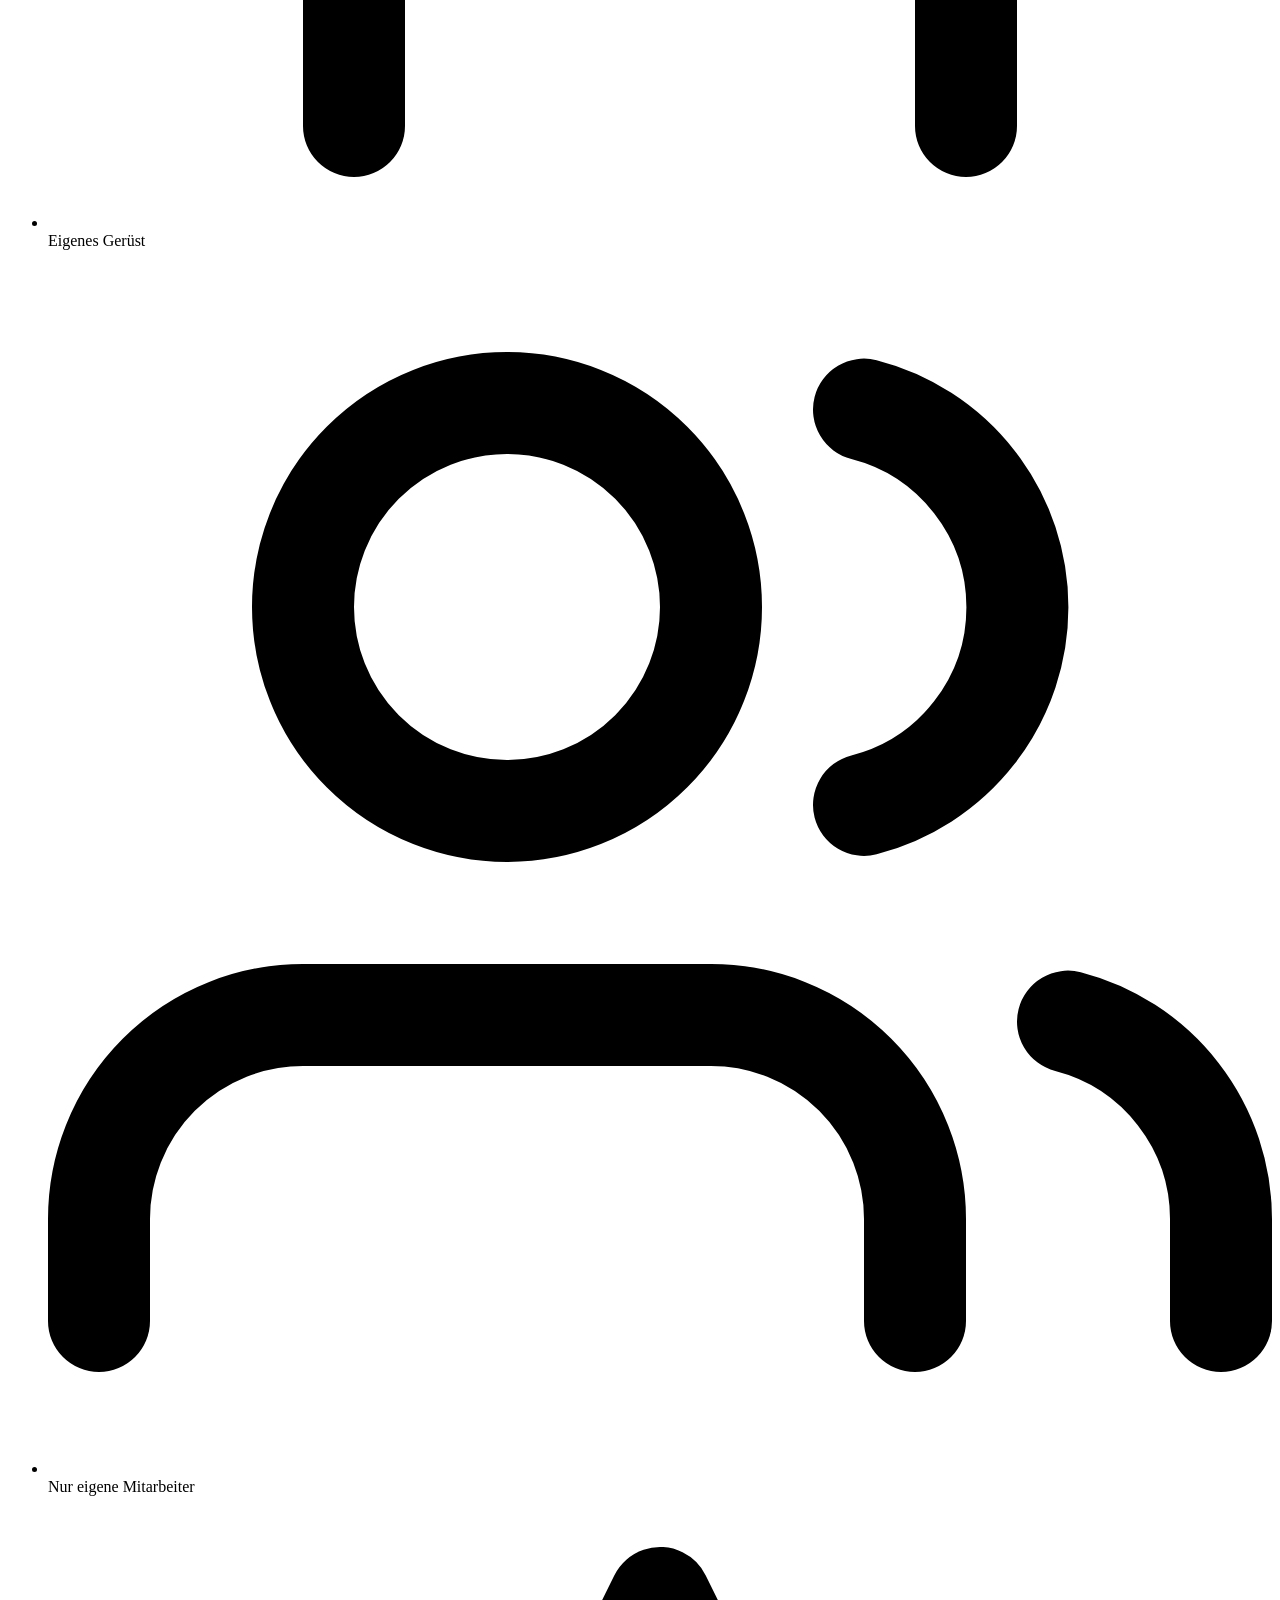
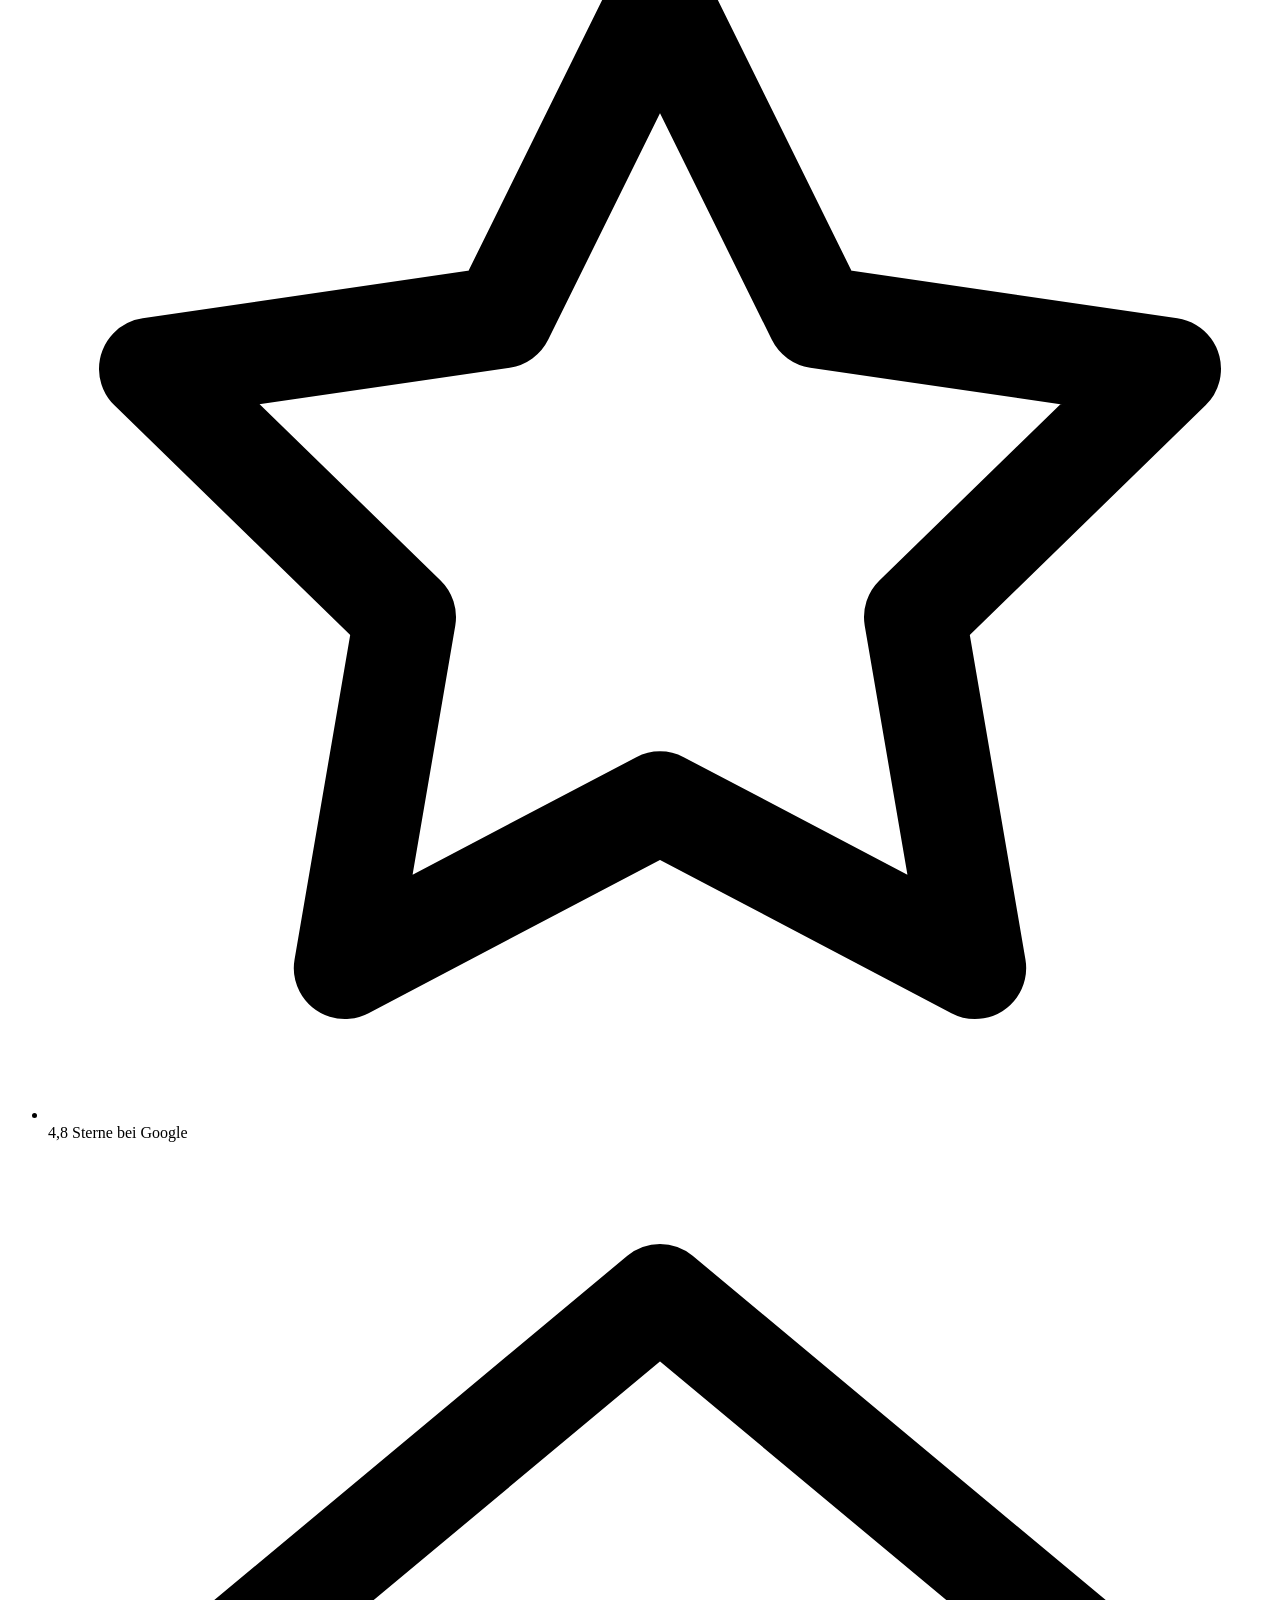
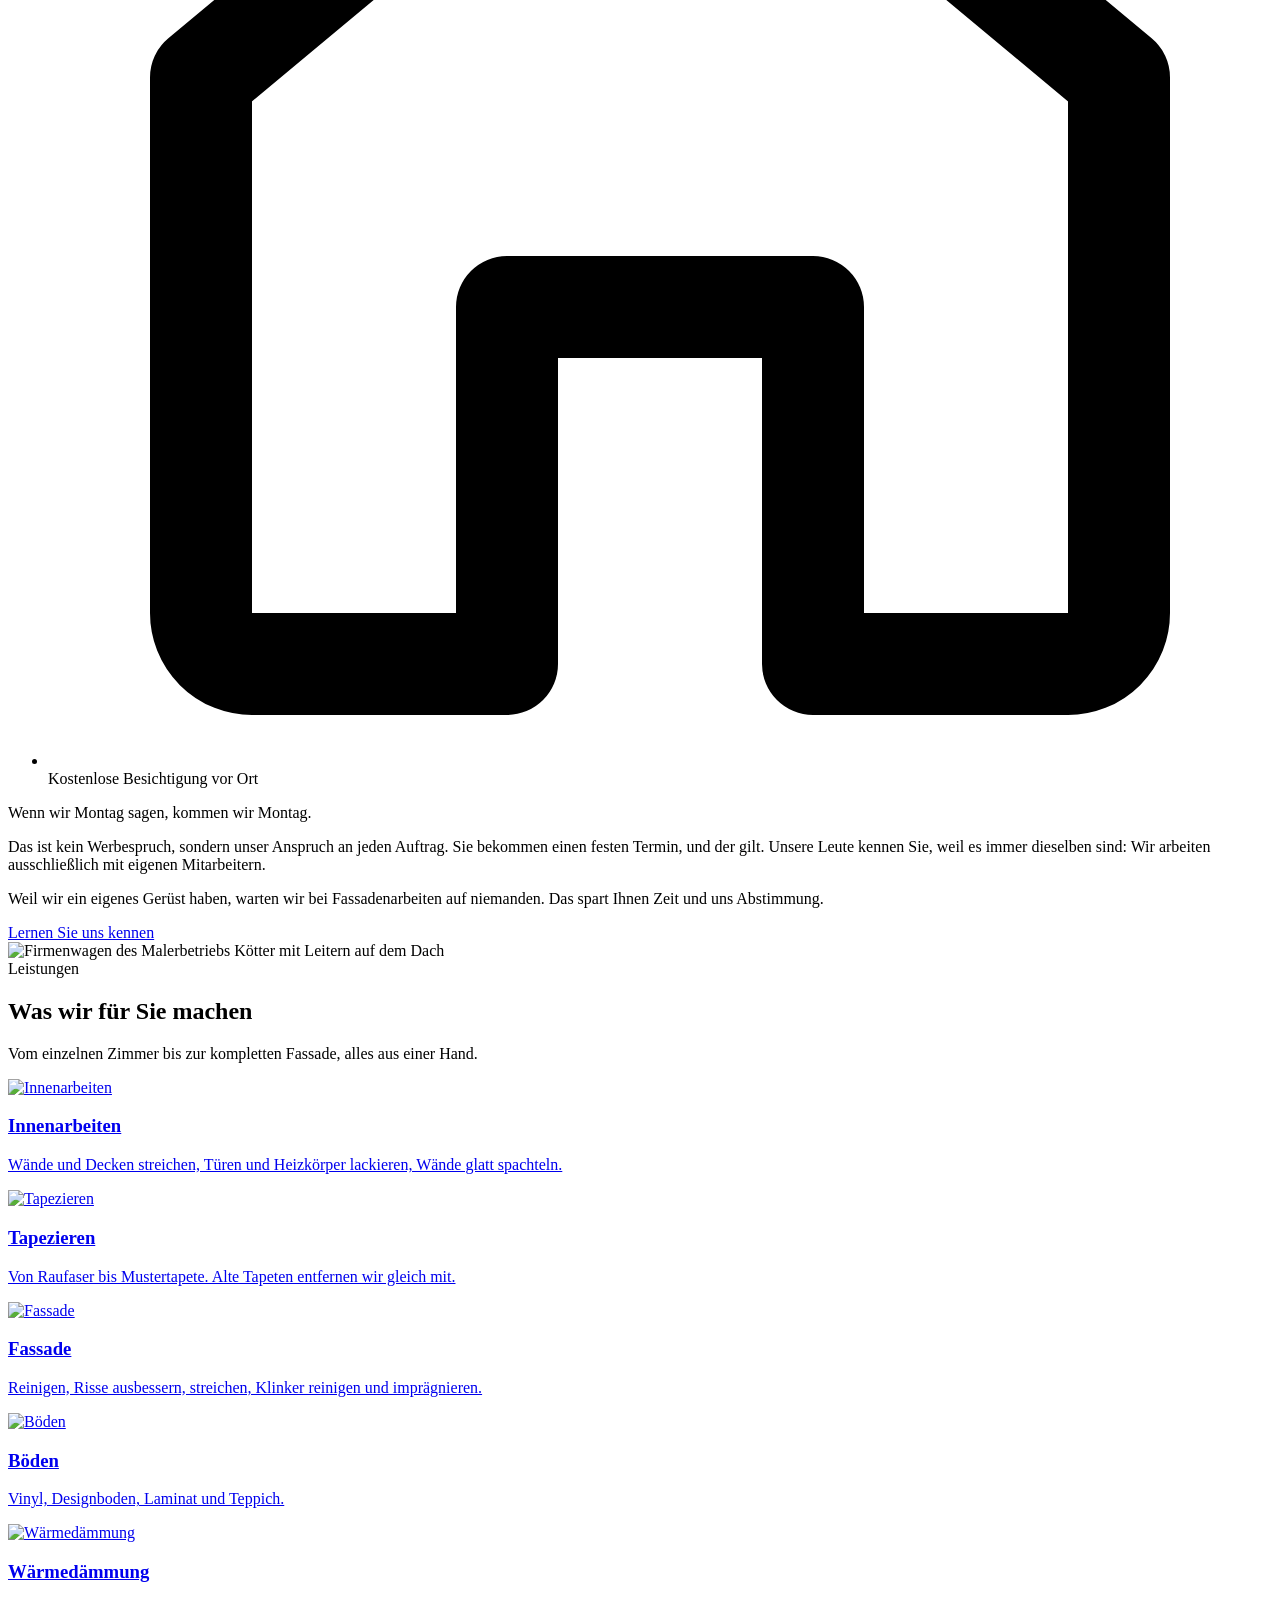
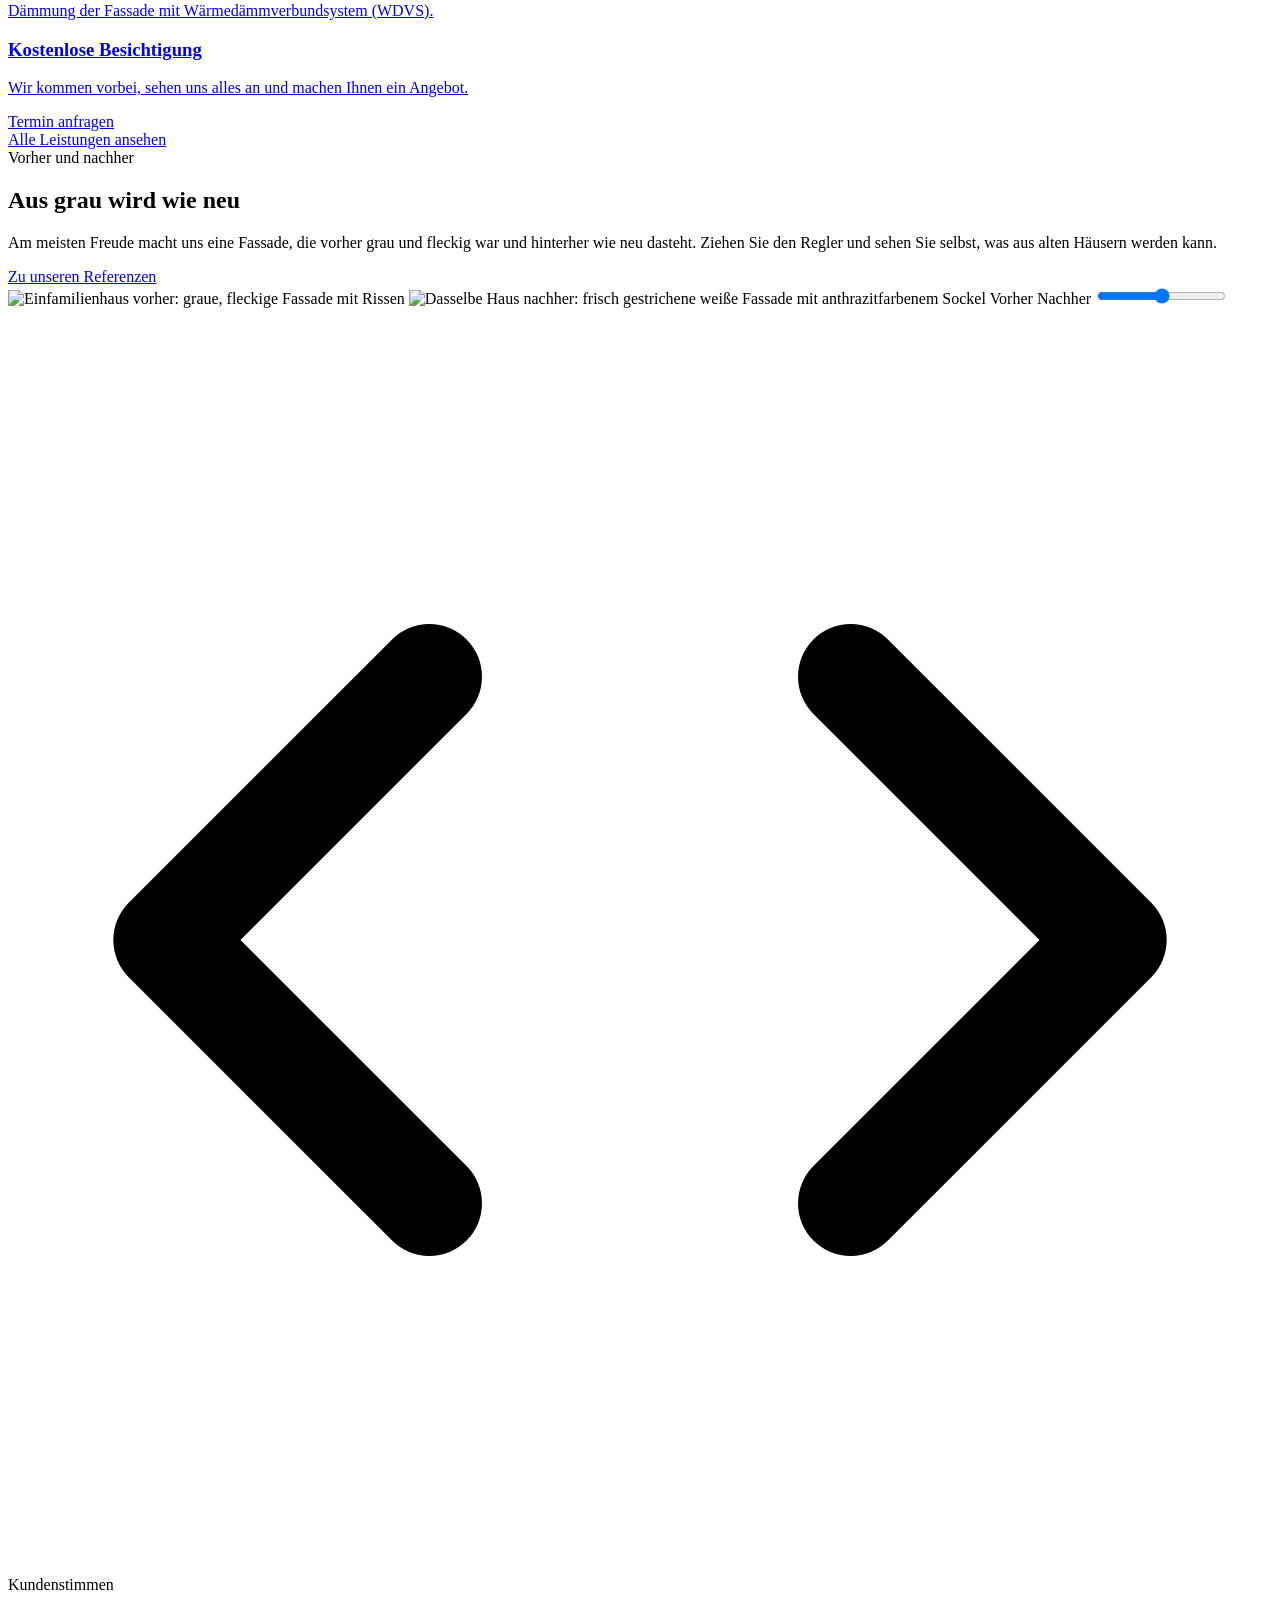
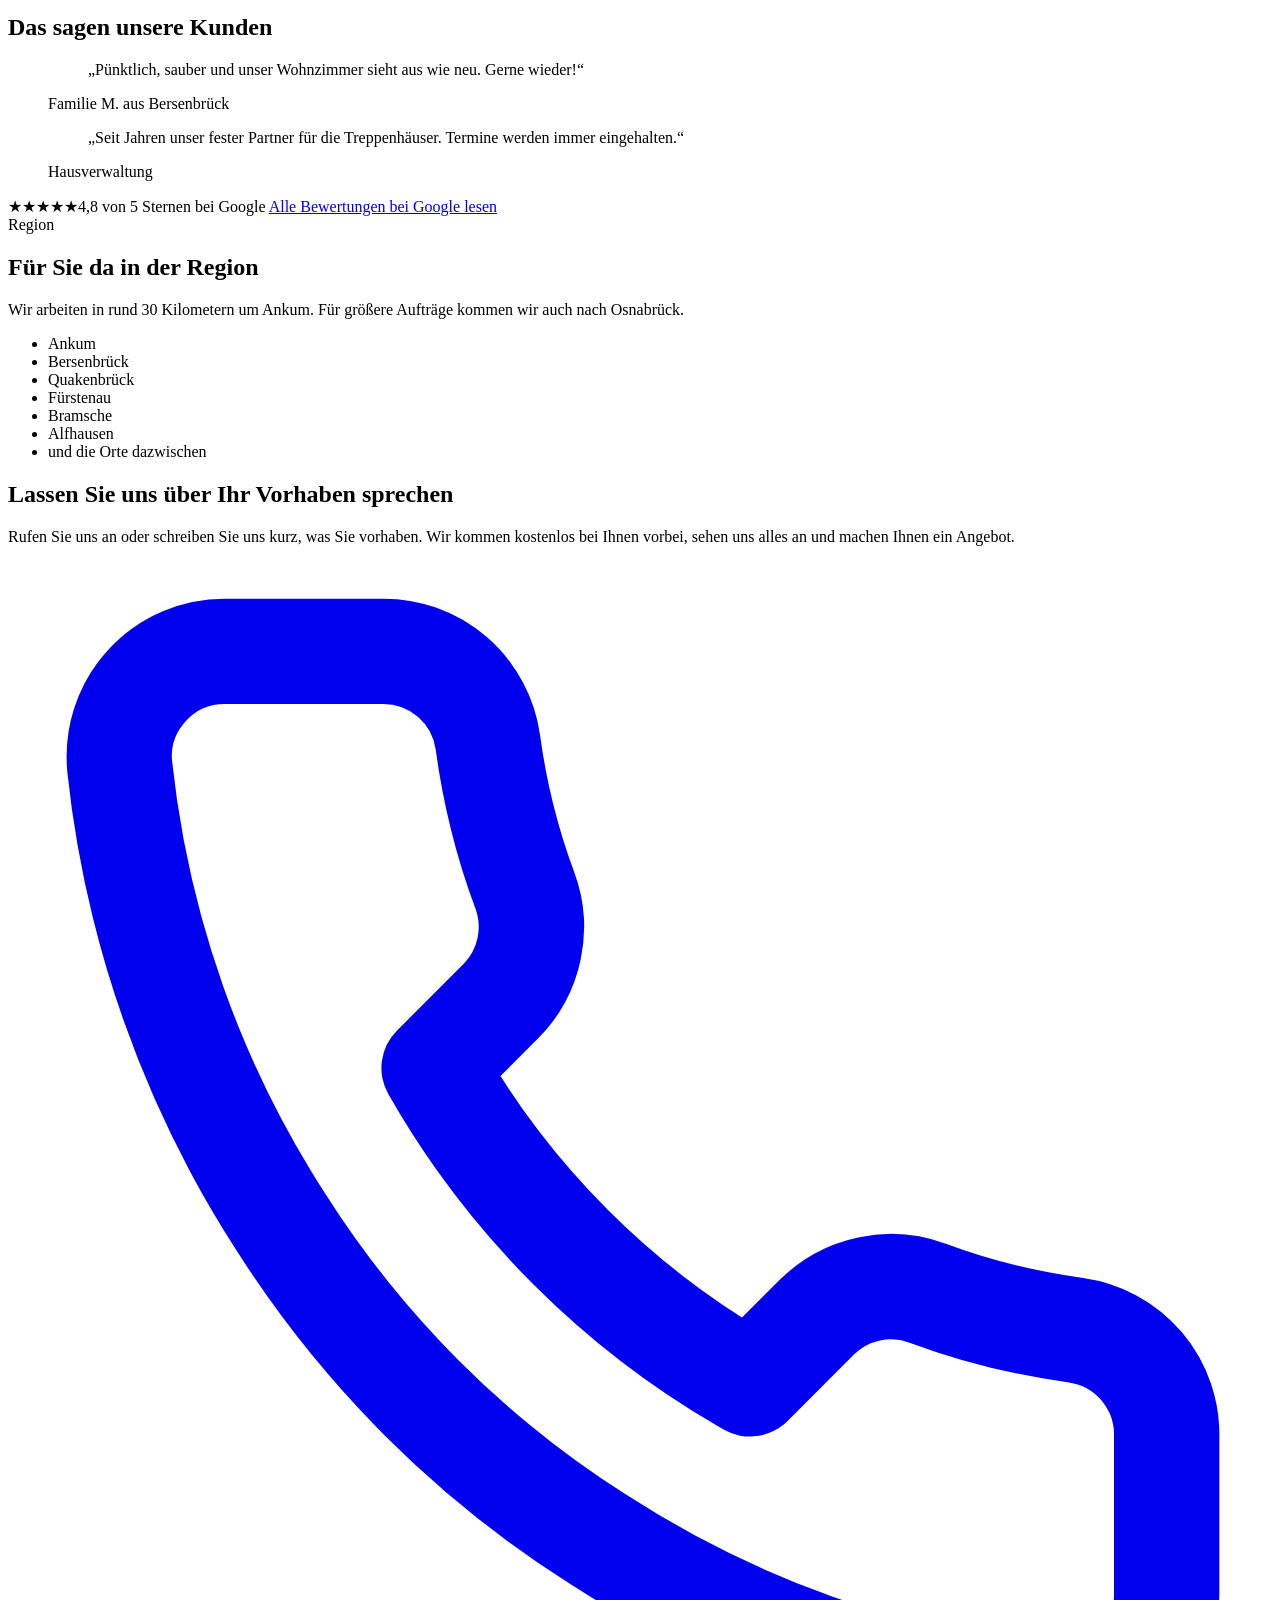
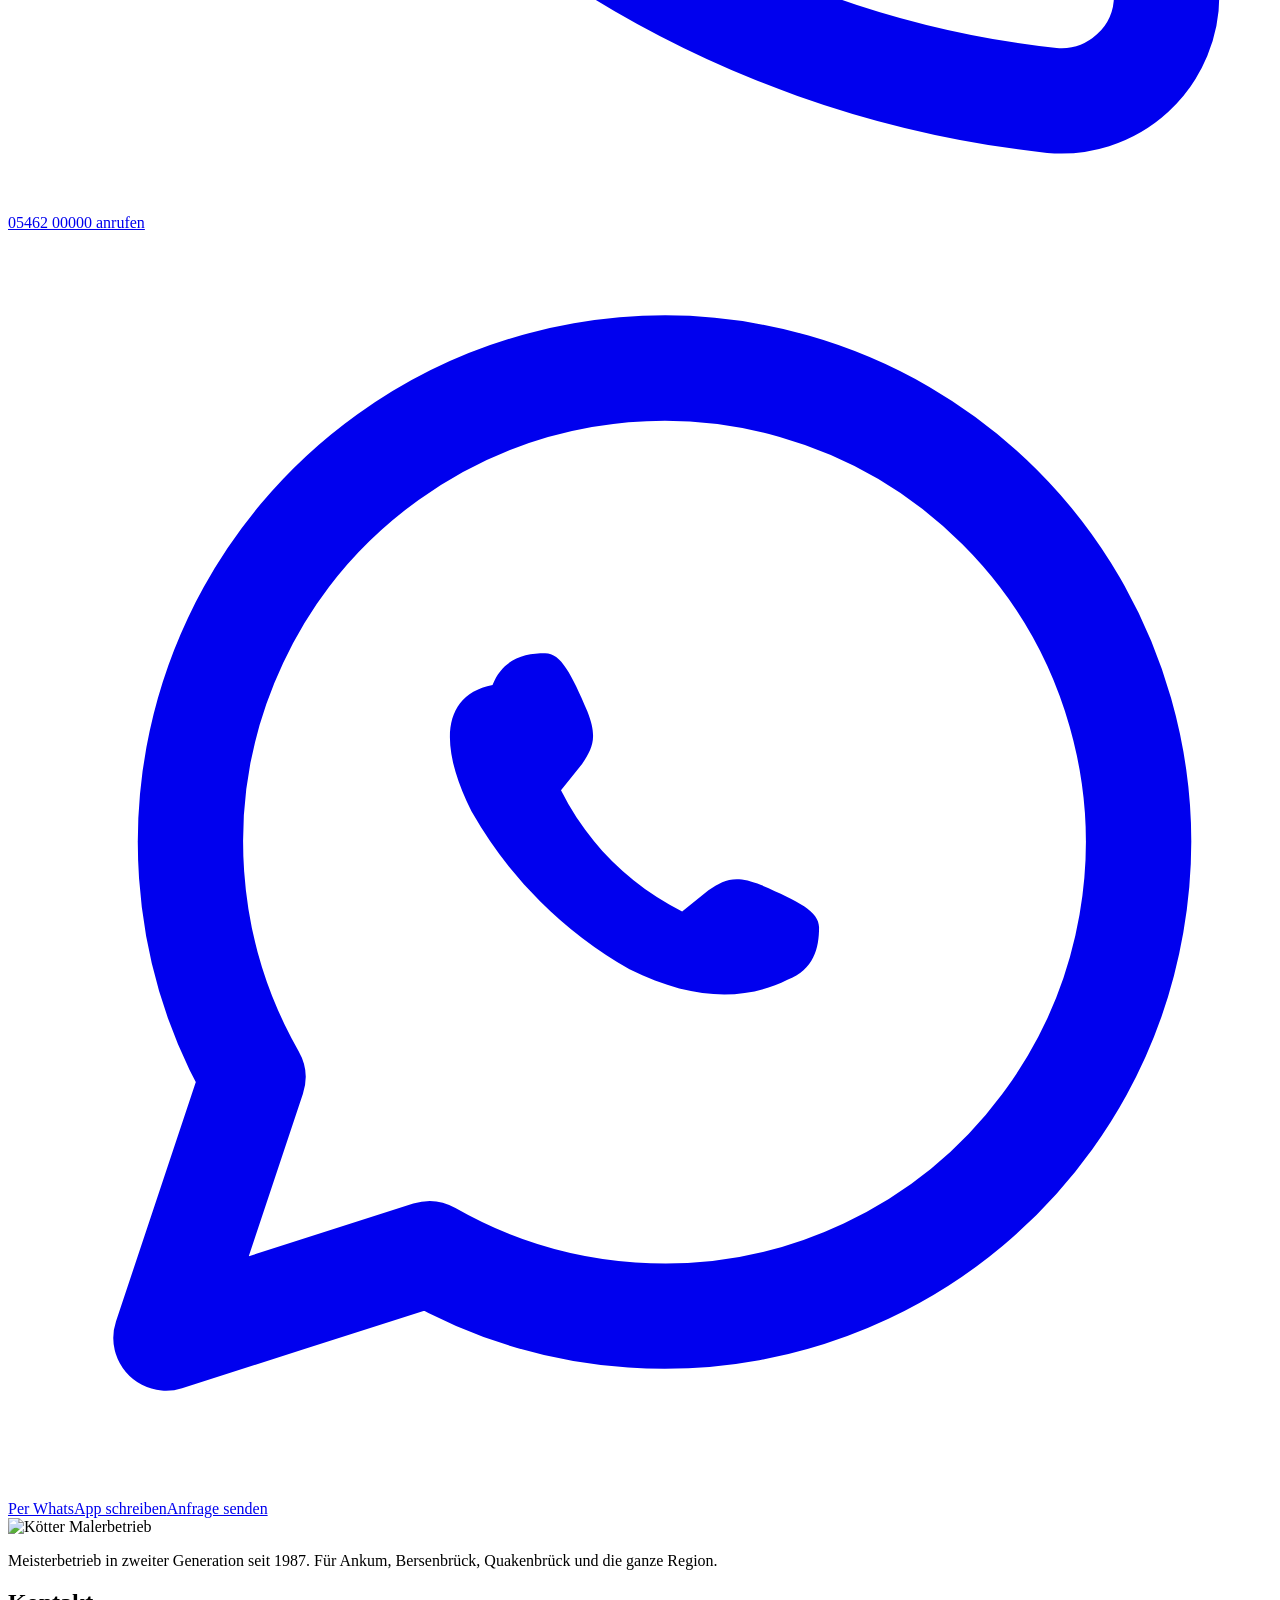
==== commit 98d79bbf: "Korrekturrunde 1: Kundenstimme, Bürozeiten, Schülerpraktikum, Rechtstexte - Kundenstimme nur noch mi" ====
--- a/website/index.html
+++ b/website/index.html
@@ -14,18 +14,20 @@
 <meta property="og:url" content="https://www.malerbetrieb-koetter.de/">
 <meta property="og:image" content="https://www.malerbetrieb-koetter.de/assets/img/og-bild.jpg">
 <meta name="theme-color" content="#1d2f4f">
-<link rel="icon" href="/assets/img/favicon-48.png" sizes="48x48" type="image/png">
+<link rel="icon" href="/favicon.ico" sizes="48x48">
+<link rel="icon" href="/assets/img/favicon-32.png" sizes="32x32" type="image/png">
+<link rel="icon" href="/assets/img/favicon-192.png" sizes="192x192" type="image/png">
 <link rel="apple-touch-icon" href="/assets/img/apple-touch-icon.png">
 <link rel="stylesheet" href="/assets/css/style.css">
 <link rel="preload" as="image" href="/assets/img/hero-fassade.webp">
-<script type="application/ld+json">{"@context": "https://schema.org", "@type": "HousePainter", "name": "Malerbetrieb Kötter", "founder": "Heinz Kötter", "foundingDate": "1987", "url": "https://www.malerbetrieb-koetter.de/", "logo": "https://www.malerbetrieb-koetter.de/assets/img/logo-koetter.png", "image": "https://www.malerbetrieb-koetter.de/assets/img/og-bild.jpg", "telephone": "+49 5462 00000", "email": "info@malerbetrieb-koetter.de", "address": {"@type": "PostalAddress", "streetAddress": "Hauptstraße 41", "postalCode": "49577", "addressLocality": "Ankum", "addressCountry": "DE"}, "areaServed": ["Ankum", "Bersenbrück", "Quakenbrück", "Fürstenau", "Bramsche", "Alfhausen", "Osnabrück"], "openingHoursSpecification": [{"@type": "OpeningHoursSpecification", "dayOfWeek": ["Monday", "Tuesday", "Wednesday", "Thursday", "Friday"], "opens": "08:00", "closes": "12:00"}]}</script>
+<script type="application/ld+json">{"@context": "https://schema.org", "@type": "HousePainter", "name": "Malerbetrieb Kötter", "founder": "Heinz Kötter", "foundingDate": "1987", "url": "https://www.malerbetrieb-koetter.de/", "logo": "https://www.malerbetrieb-koetter.de/assets/img/logo-koetter.png", "image": "https://www.malerbetrieb-koetter.de/assets/img/og-bild.jpg", "telephone": "+49 5462 00000", "email": "info@malerbetrieb-koetter.de", "address": {"@type": "PostalAddress", "streetAddress": "Hauptstraße 41", "postalCode": "49577", "addressLocality": "Ankum", "addressCountry": "DE"}, "areaServed": ["Ankum", "Bersenbrück", "Quakenbrück", "Fürstenau", "Bramsche", "Alfhausen", "Osnabrück"], "openingHoursSpecification": [{"@type": "OpeningHoursSpecification", "dayOfWeek": ["Monday", "Tuesday", "Wednesday", "Thursday", "Friday"], "opens": "08:00", "closes": "12:00"}, {"@type": "OpeningHoursSpecification", "dayOfWeek": "Thursday", "opens": "14:00", "closes": "17:00"}]}</script>
 </head>
 <body>
 <a class="springen" href="#inhalt">Zum Inhalt springen</a>
 <header class="kopf">
   <div class="container kopf__innen">
     <a class="kopf__logo" href="/" aria-label="Malerbetrieb Kötter, zur Startseite">
-      <img src="/assets/img/logo-schriftzug.webp" alt="Kötter Malerbetrieb" width="560" height="196">
+      <img src="/assets/img/logo-kopf.webp" alt="Kötter Malerbetrieb" width="900" height="202">
     </a>
     <button class="menue-knopf" type="button" aria-expanded="false" aria-controls="hauptmenue" aria-label="Menü öffnen"><svg viewBox="0 0 24 24" fill="none" stroke="currentColor" stroke-width="2" stroke-linecap="round" stroke-linejoin="round" aria-hidden="true"><path d="M3 6h18M3 12h18M3 18h18"/></svg></button>
     <nav class="nav" id="hauptmenue" aria-label="Hauptmenü">
@@ -107,7 +109,7 @@
     <div class="kopf-abschnitt"><span class="dachzeile">Kundenstimmen</span><h2>Das sagen unsere Kunden</h2></div>
     <div class="stimmen">
   <figure class="stimme"><blockquote>„Pünktlich, sauber und unser Wohnzimmer sieht aus wie neu. Gerne wieder!“</blockquote><figcaption>Familie M. aus Bersenbrück</figcaption></figure>
-  <figure class="stimme"><blockquote>„Seit Jahren unser fester Partner für die Treppenhäuser. Termine werden immer eingehalten.“</blockquote><figcaption>Hausverwaltung aus Quakenbrück</figcaption></figure>
+  <figure class="stimme"><blockquote>„Seit Jahren unser fester Partner für die Treppenhäuser. Termine werden immer eingehalten.“</blockquote><figcaption>Hausverwaltung</figcaption></figure>
 </div>
 <div class="sterne"><span class="sterne__symbole" aria-hidden="true">★★★★★</span><span>4,8 von 5 Sternen bei Google</span>
 <a href="https://www.google.com/maps/search/?api=1&query=Malerbetrieb+K%C3%B6tter+Ankum" target="_blank" rel="noopener">Alle Bewertungen bei Google lesen</a></div>
@@ -150,7 +152,7 @@
     </div>
     <div>
       <h2>Erreichbar</h2>
-      <p style="margin:0">Büro: Mo bis Fr, 8 bis 12 Uhr<br>WhatsApp: meist abends bis 20 Uhr<br>Samstag und Sonntag geschlossen</p>
+      <p style="margin:0">Büro: Mo bis Fr, 8 bis 12 Uhr<br>Do zusätzlich 14 bis 17 Uhr<br>WhatsApp: meist abends bis 20 Uhr<br>Samstag und Sonntag geschlossen</p>
     </div>
     <div>
       <h2>Seiten</h2>
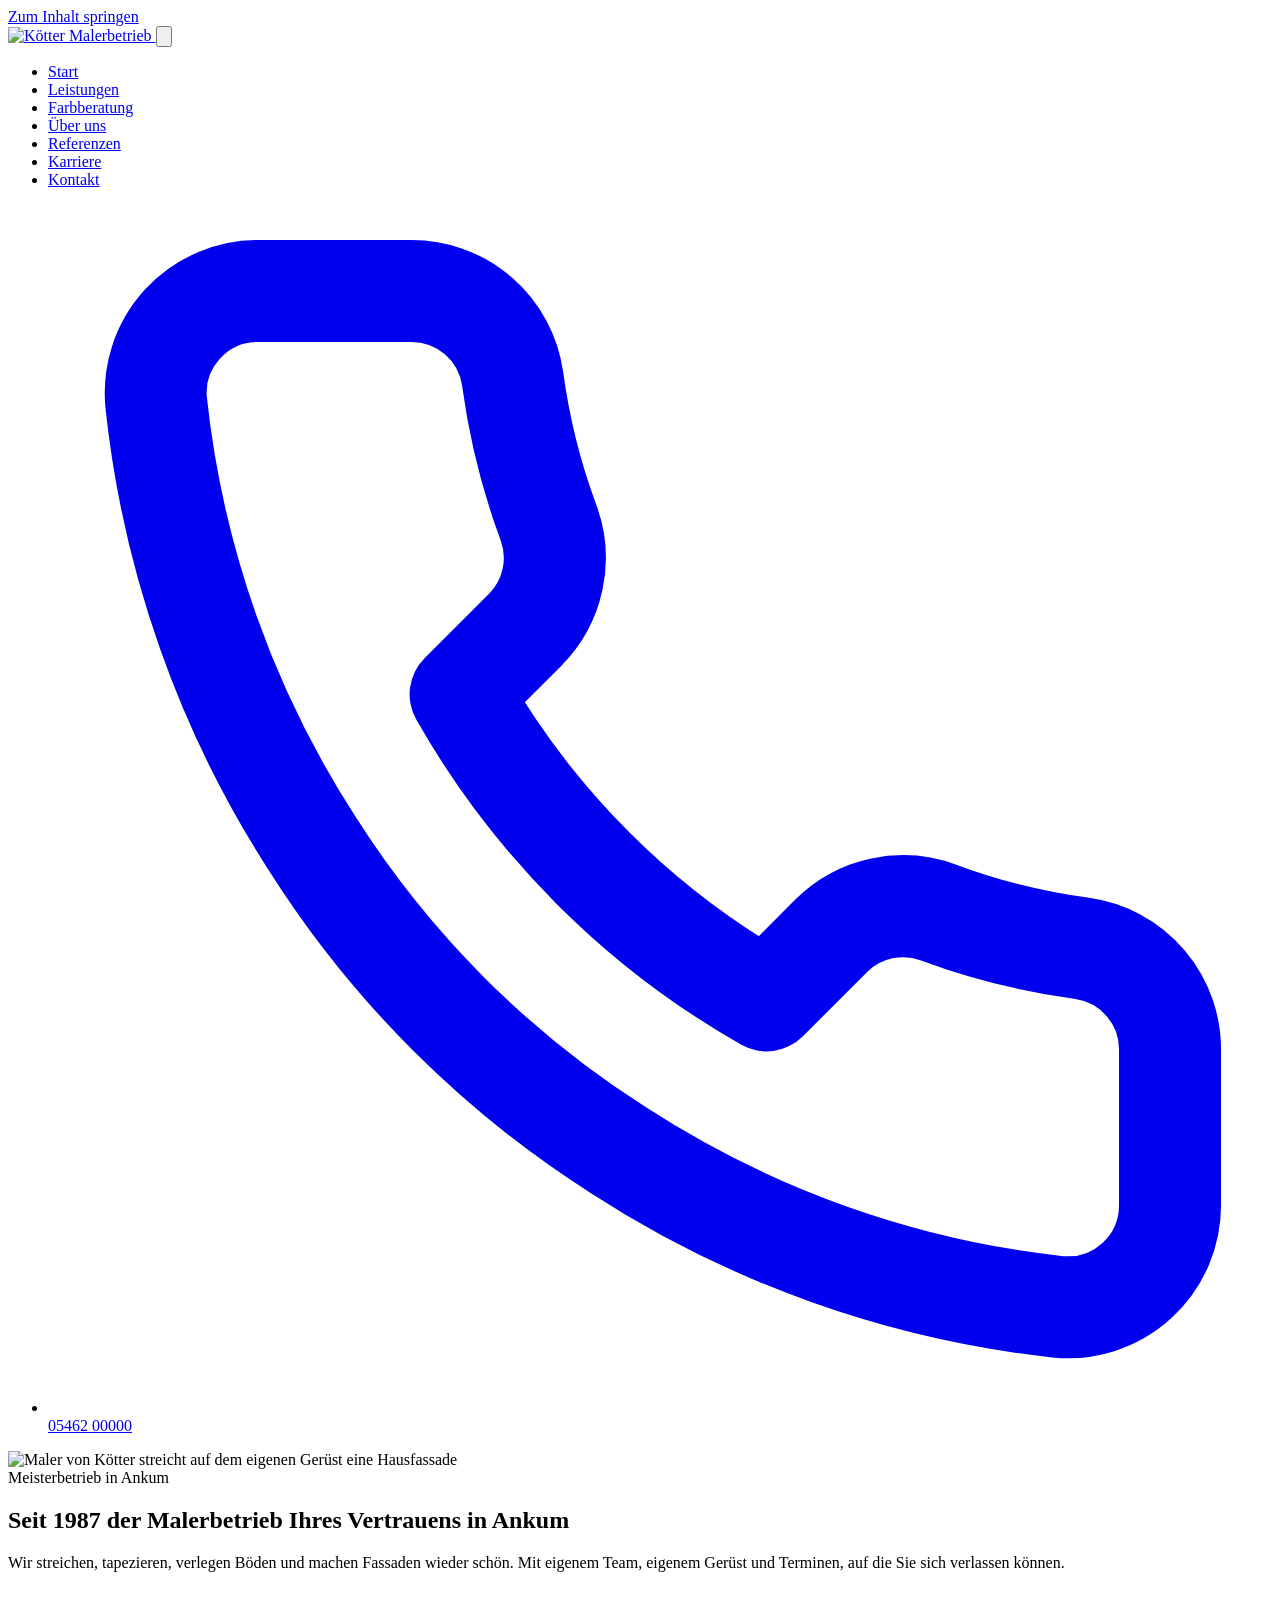
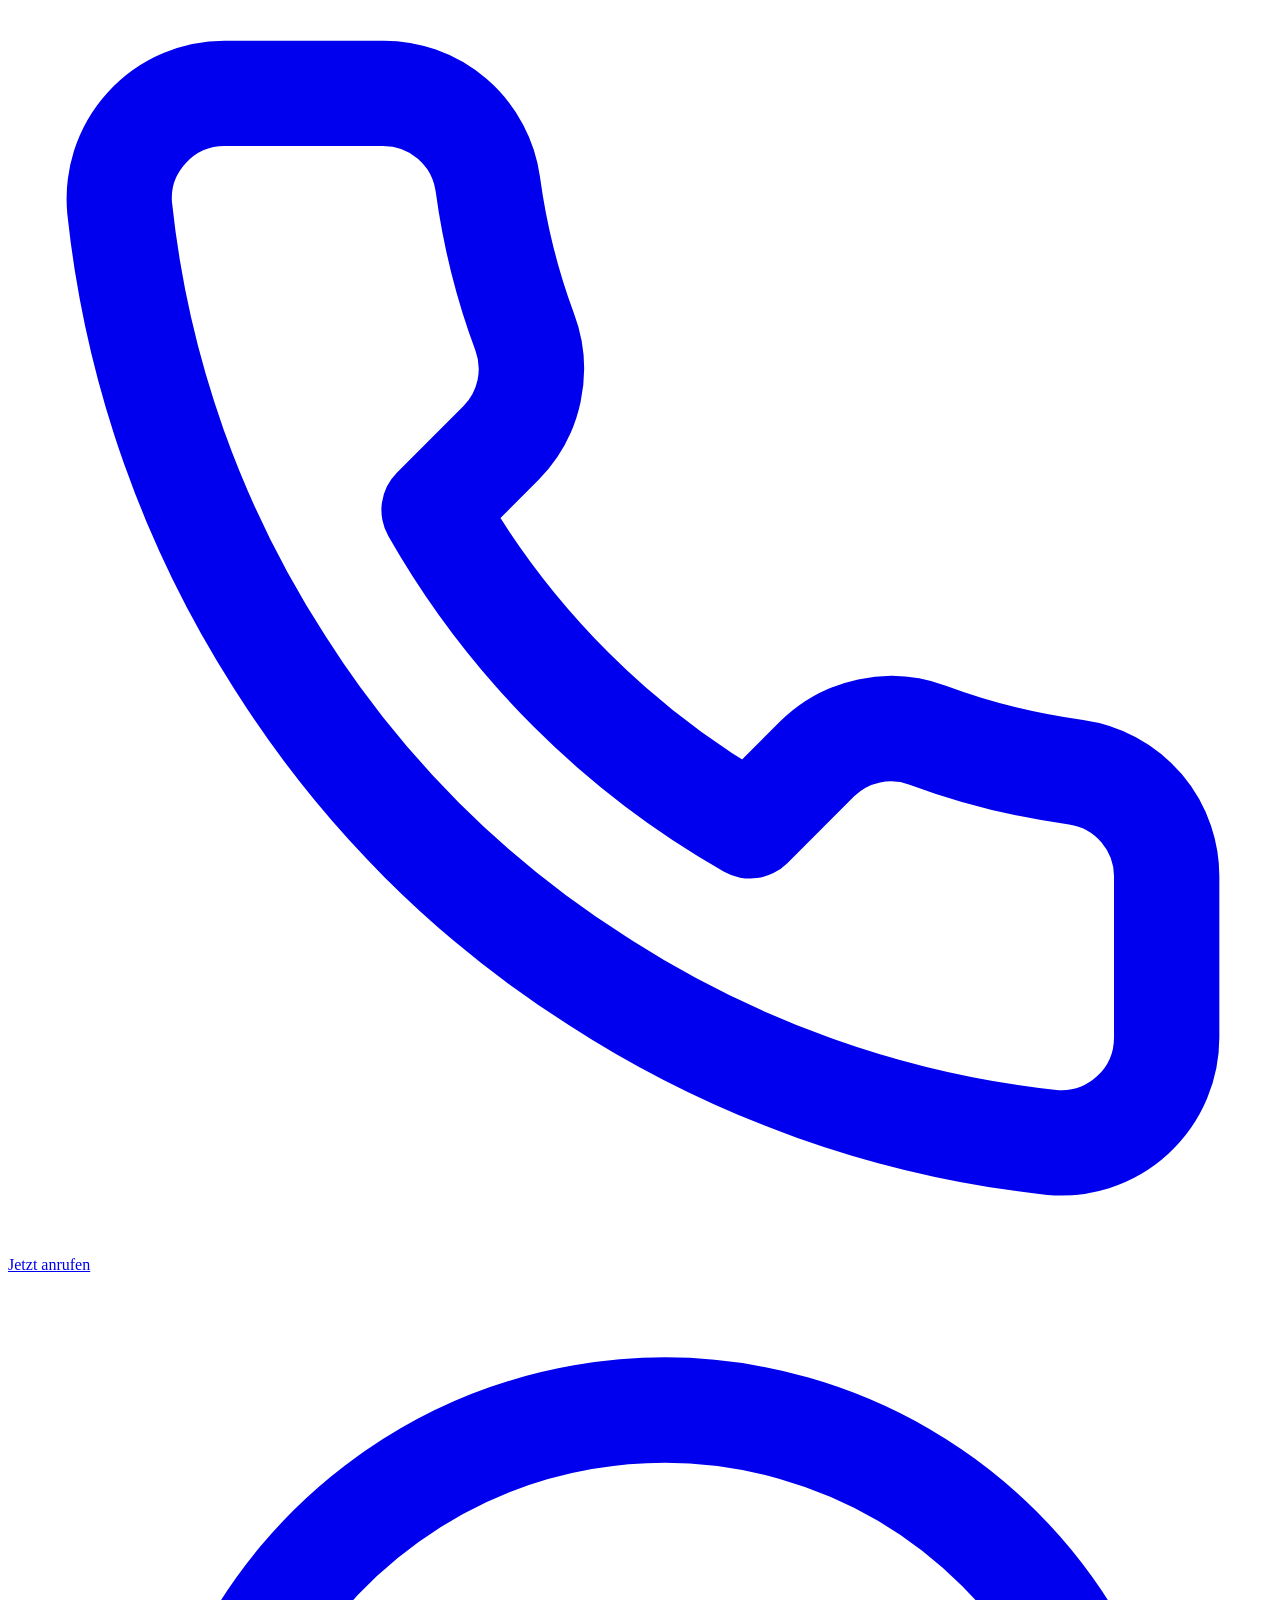
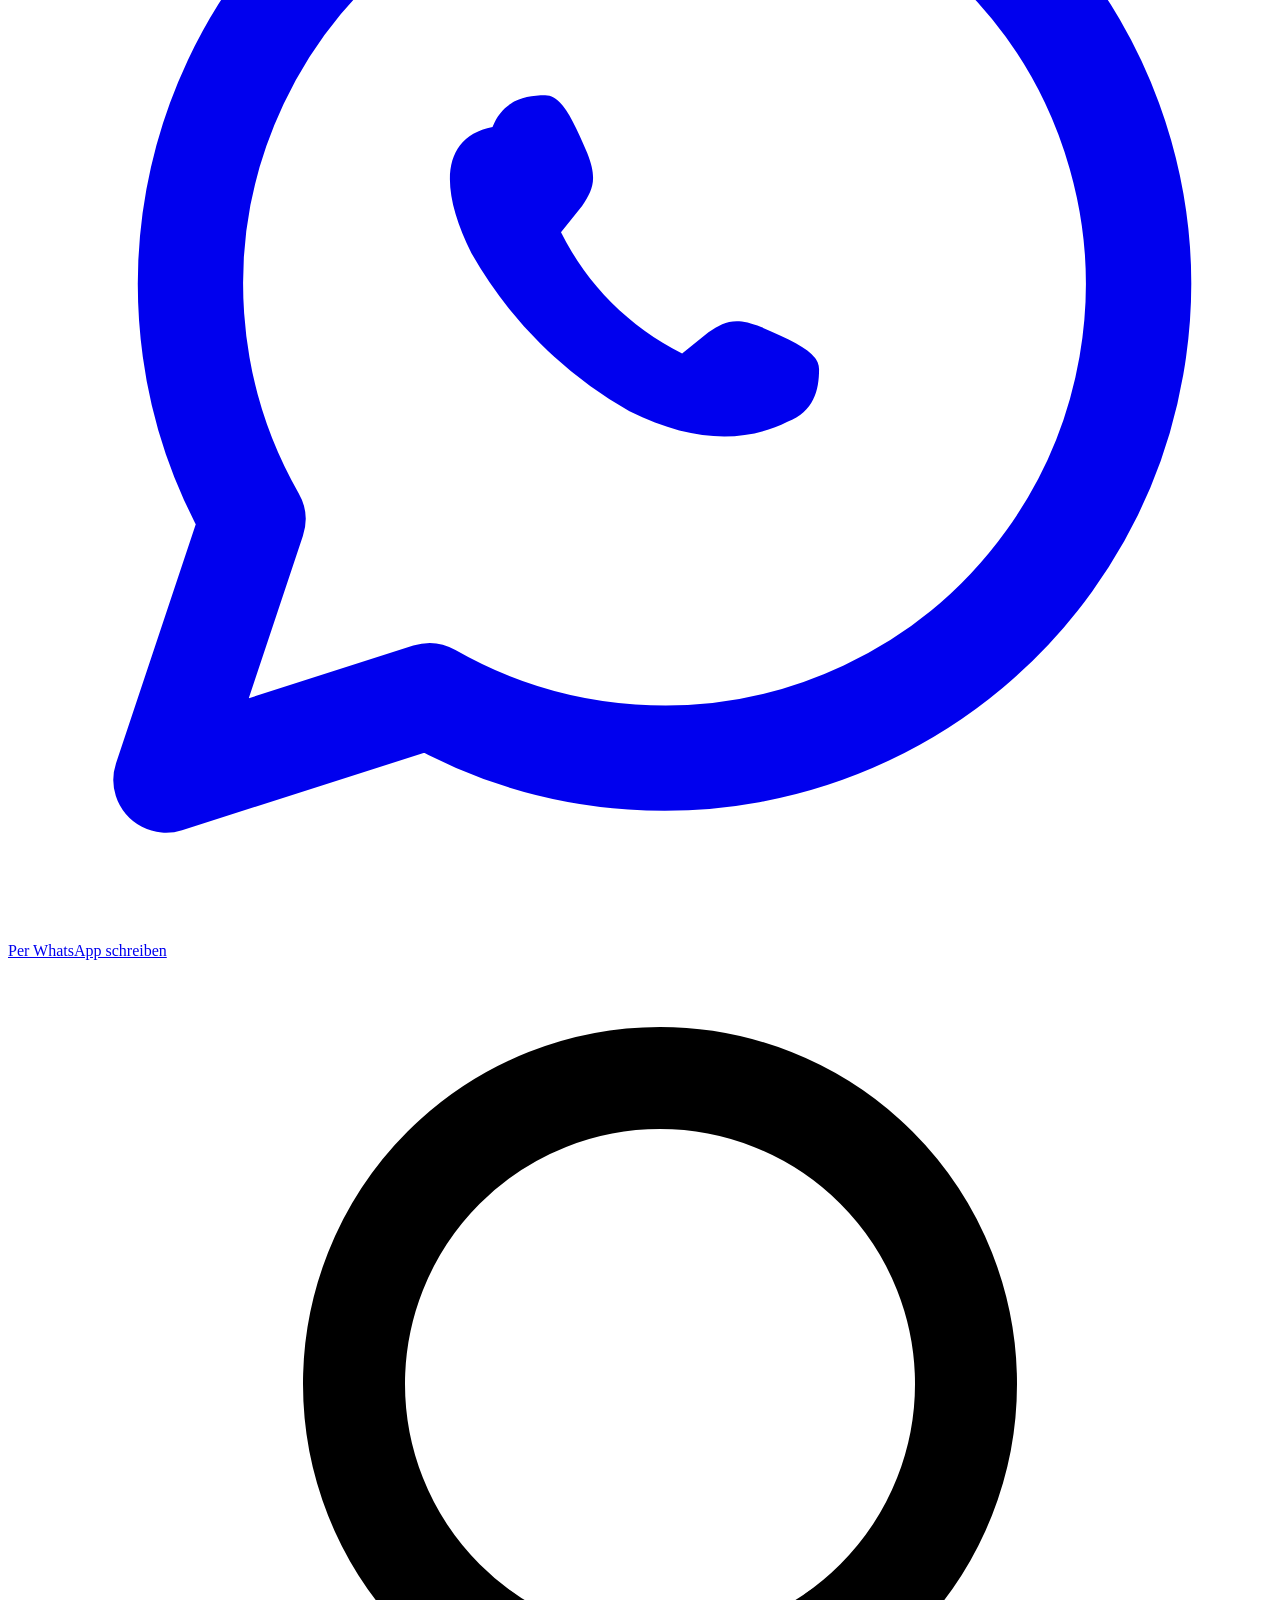
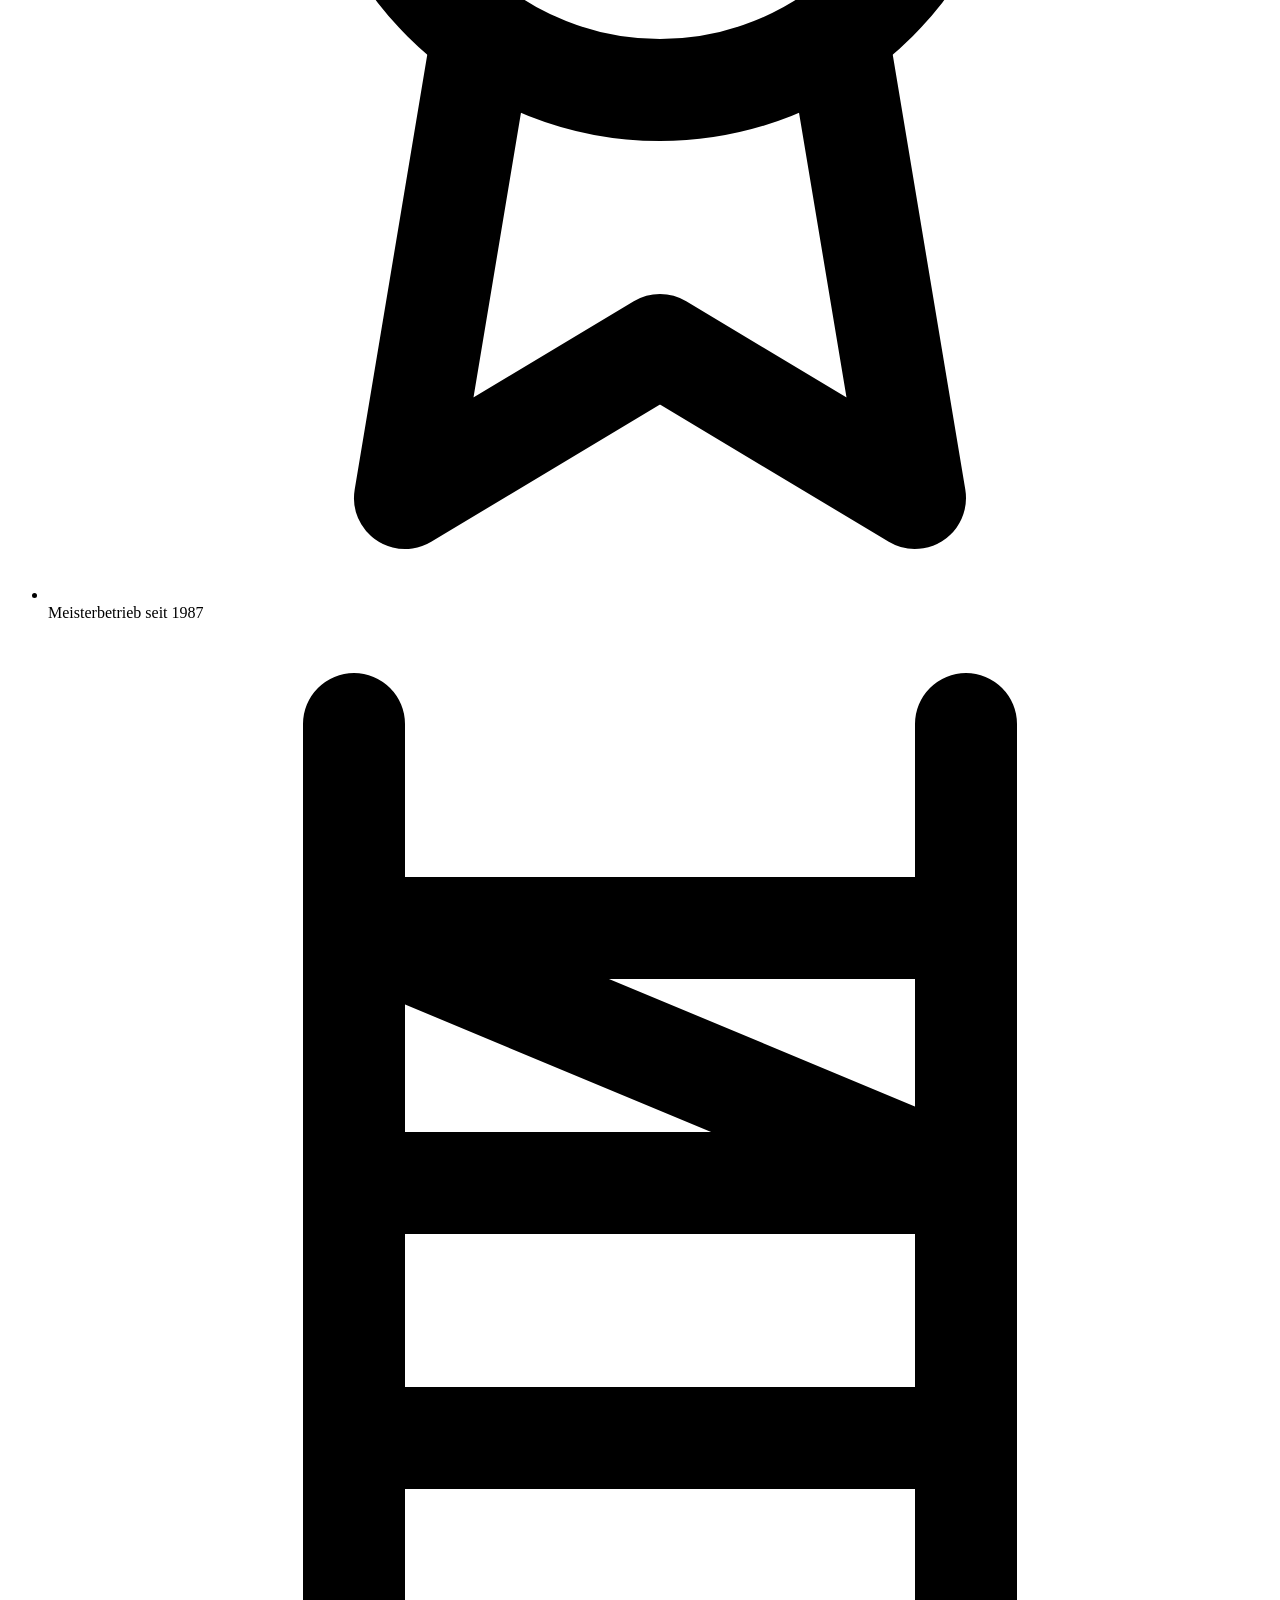
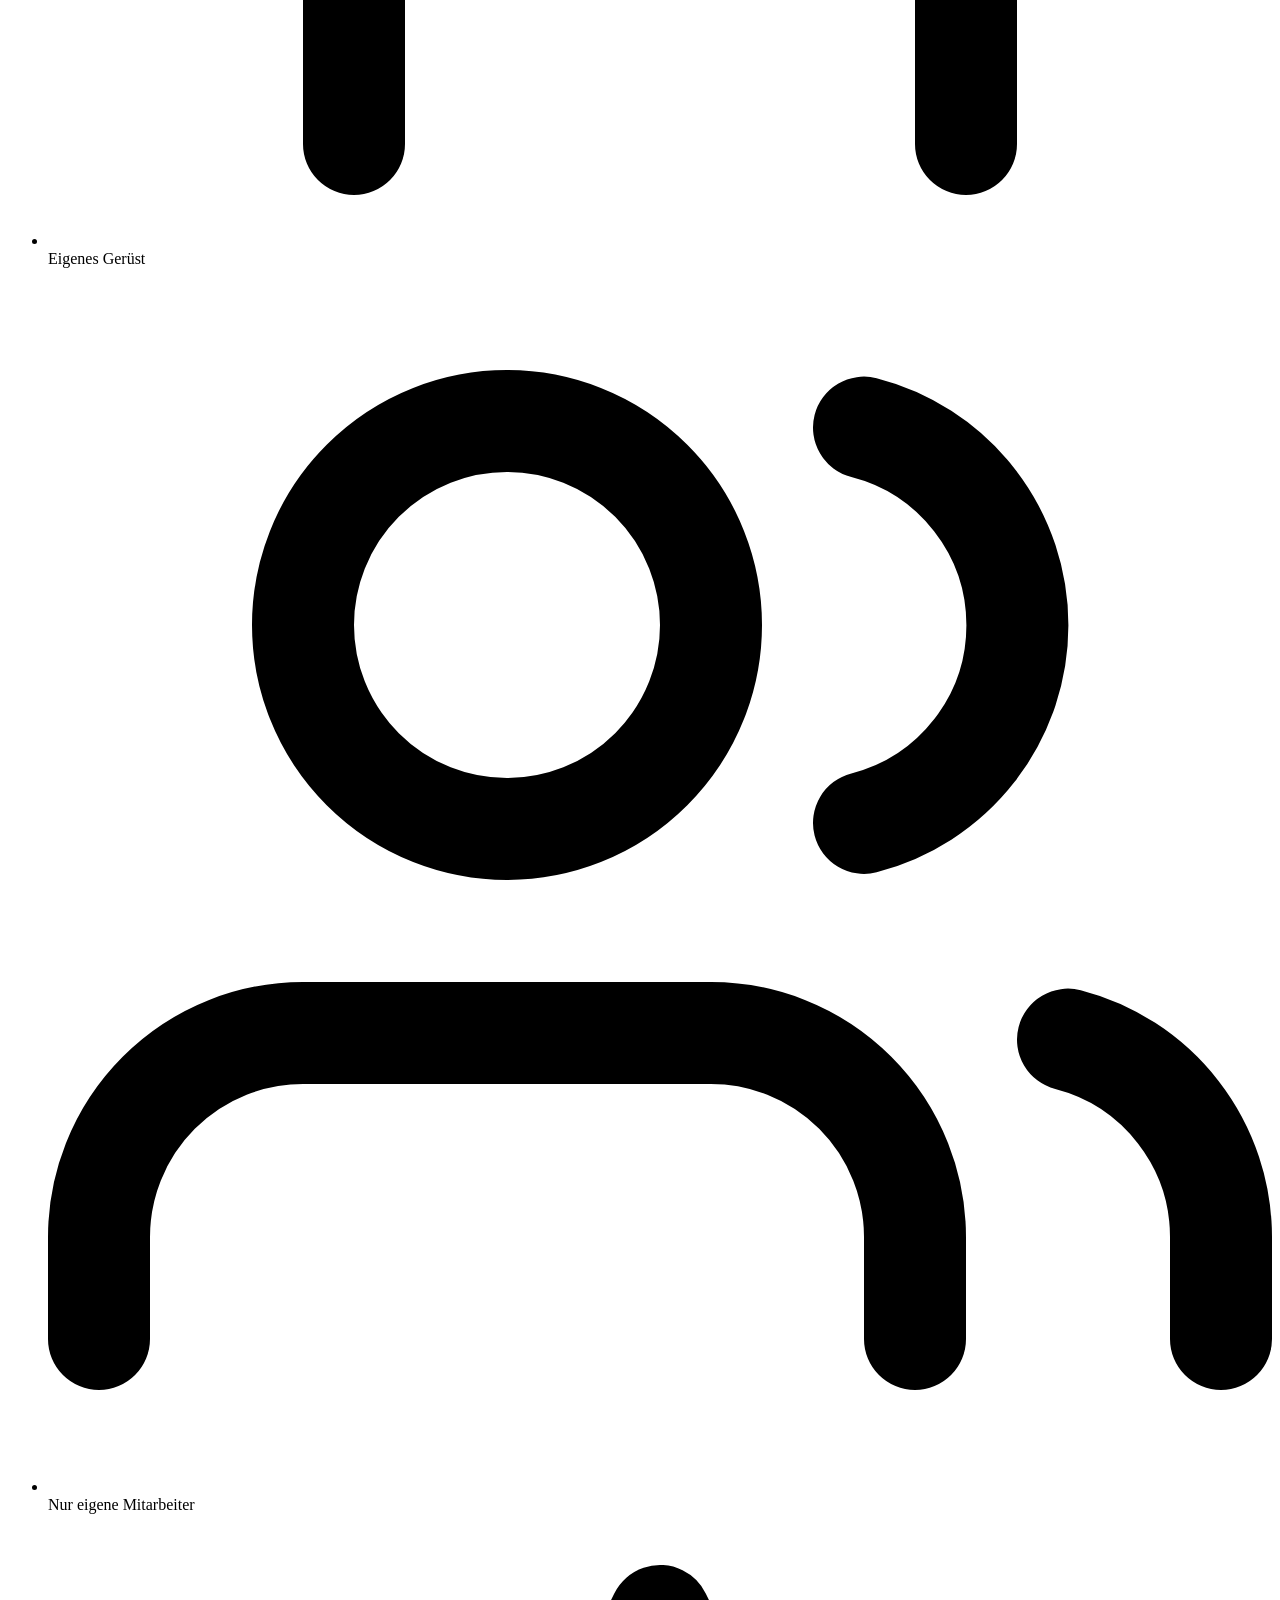
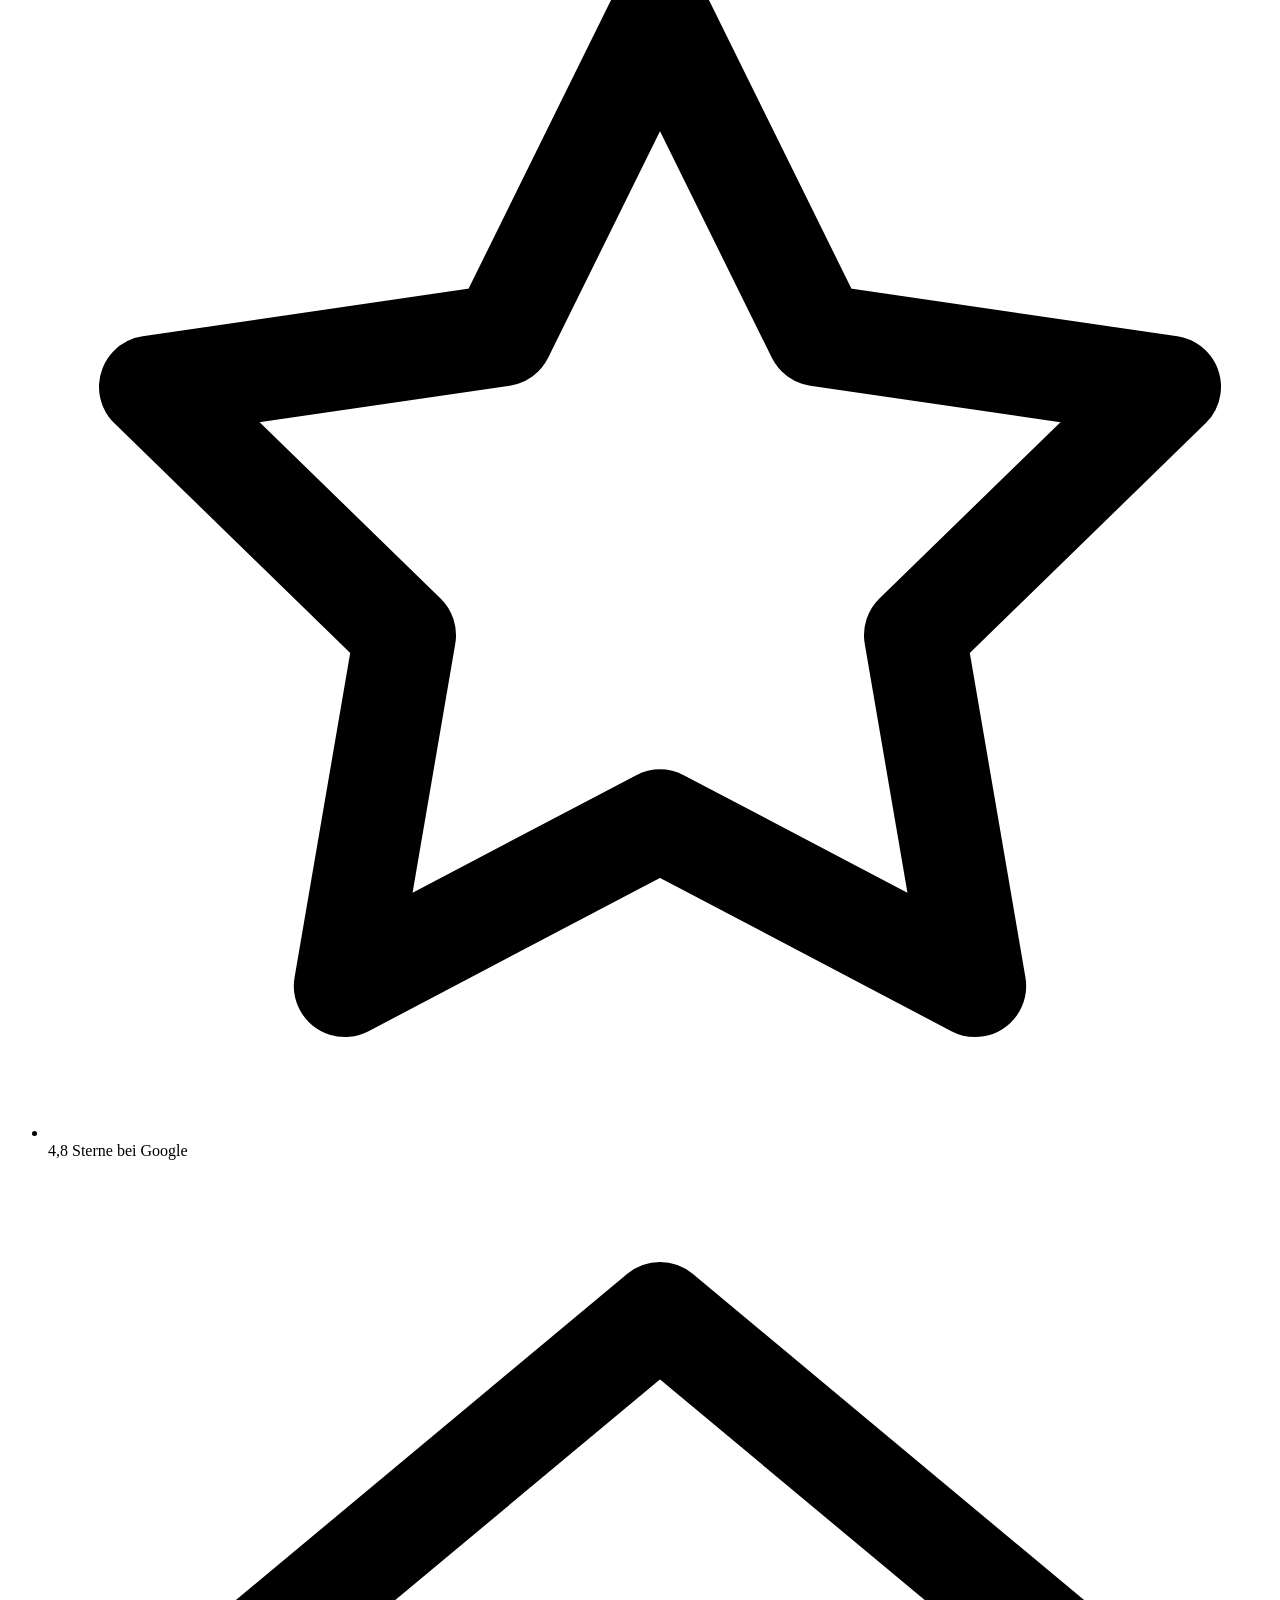
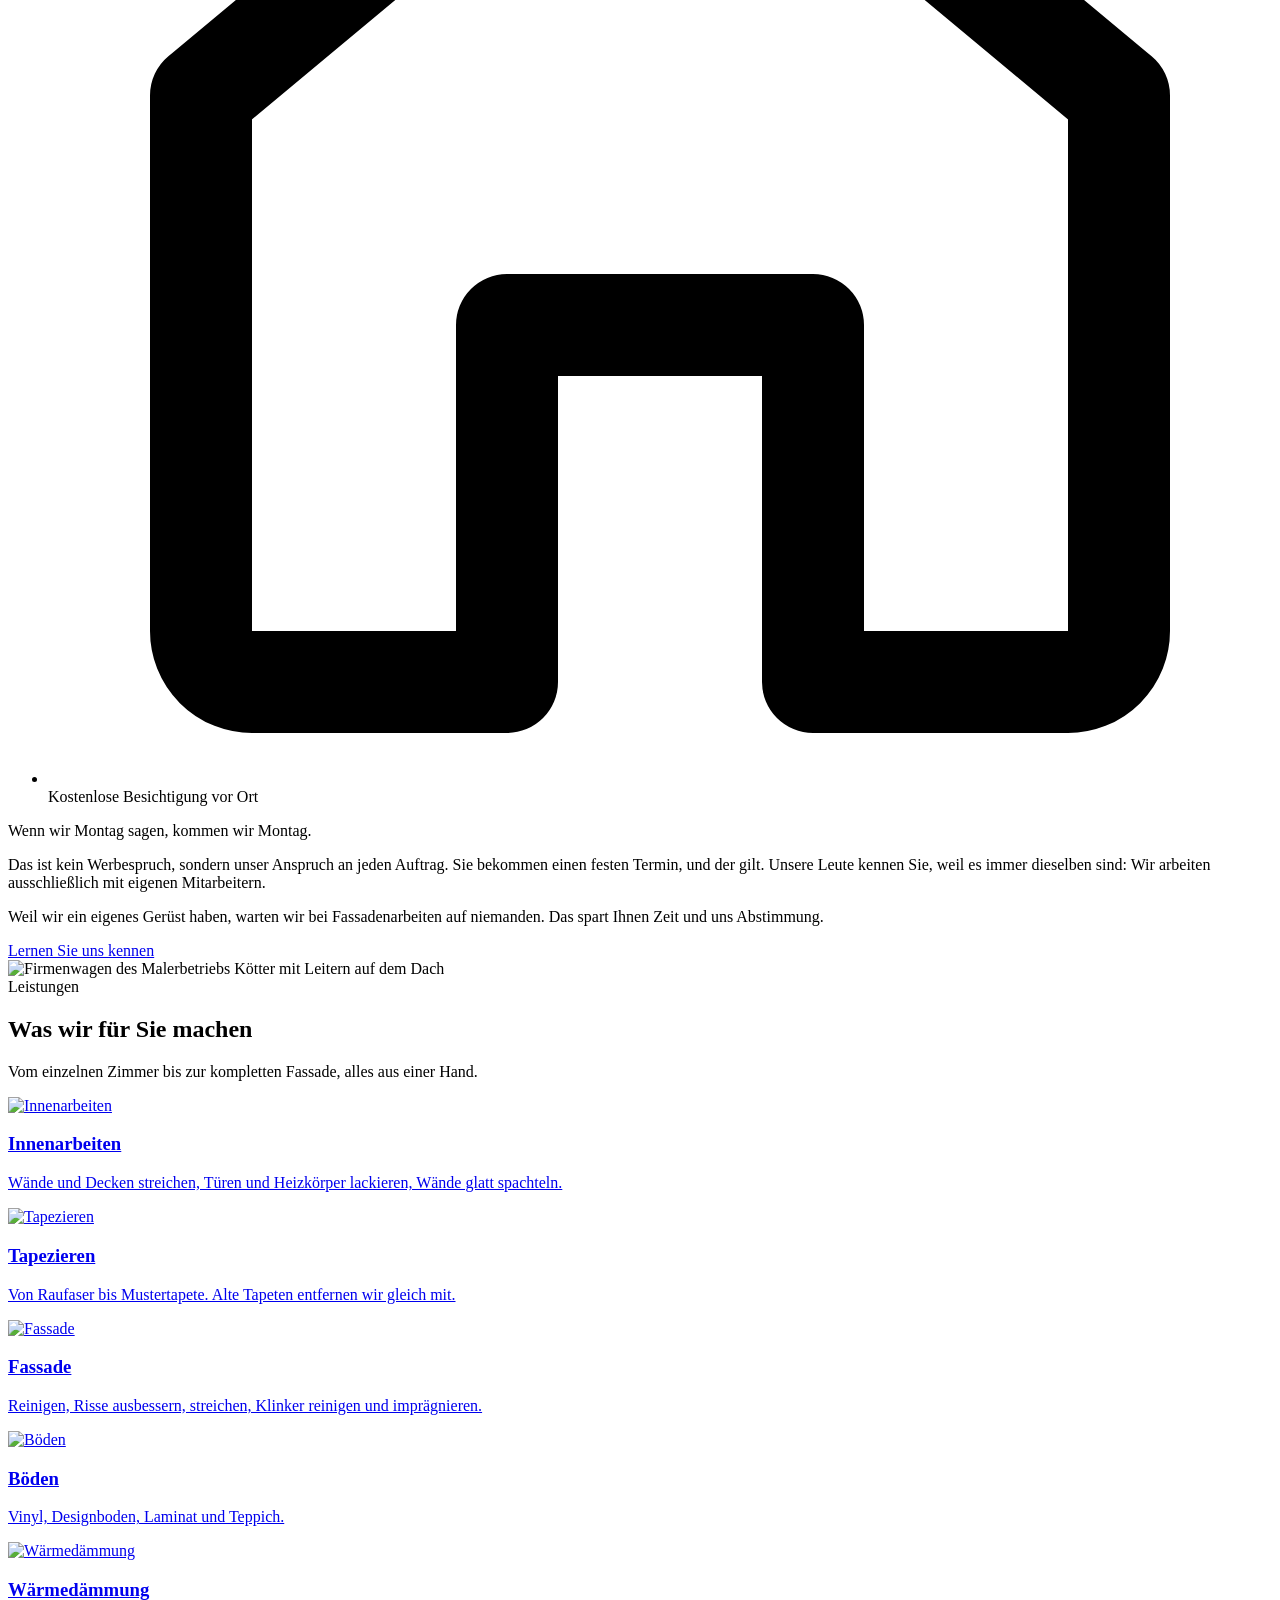
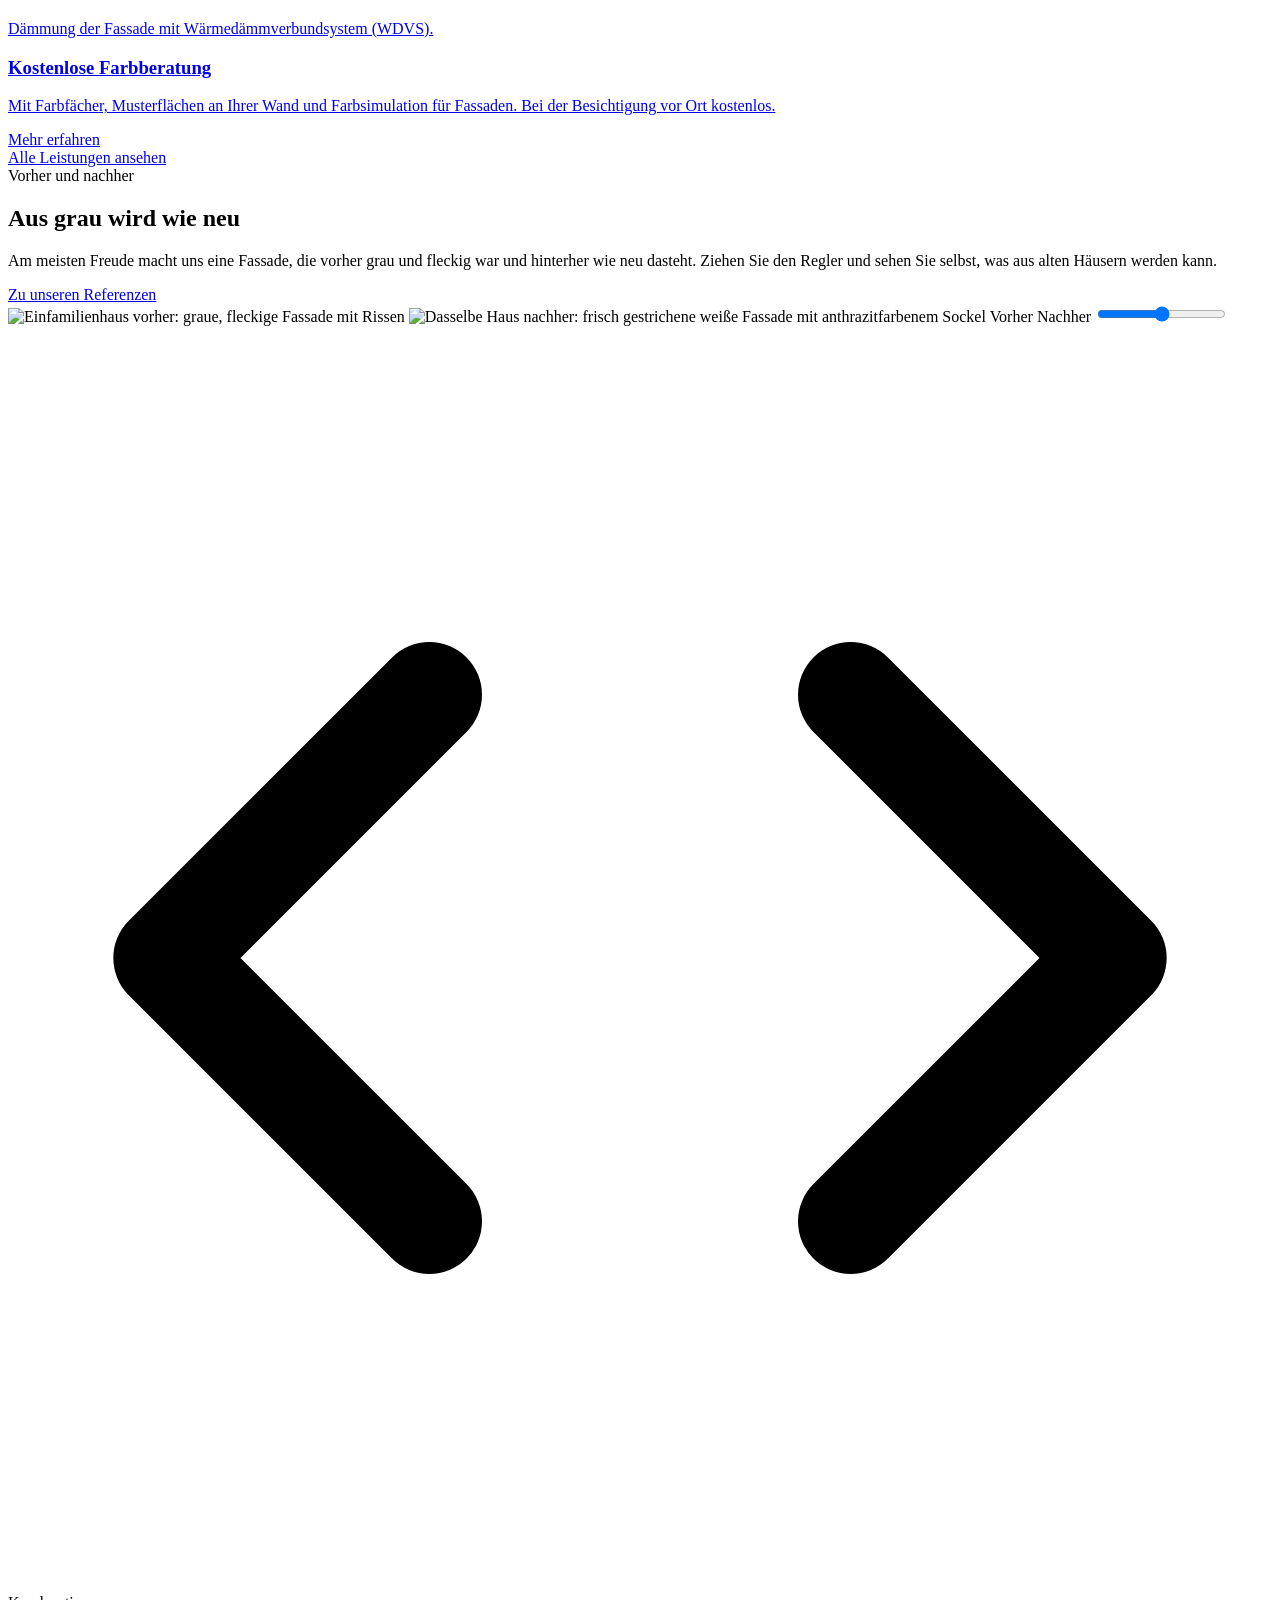
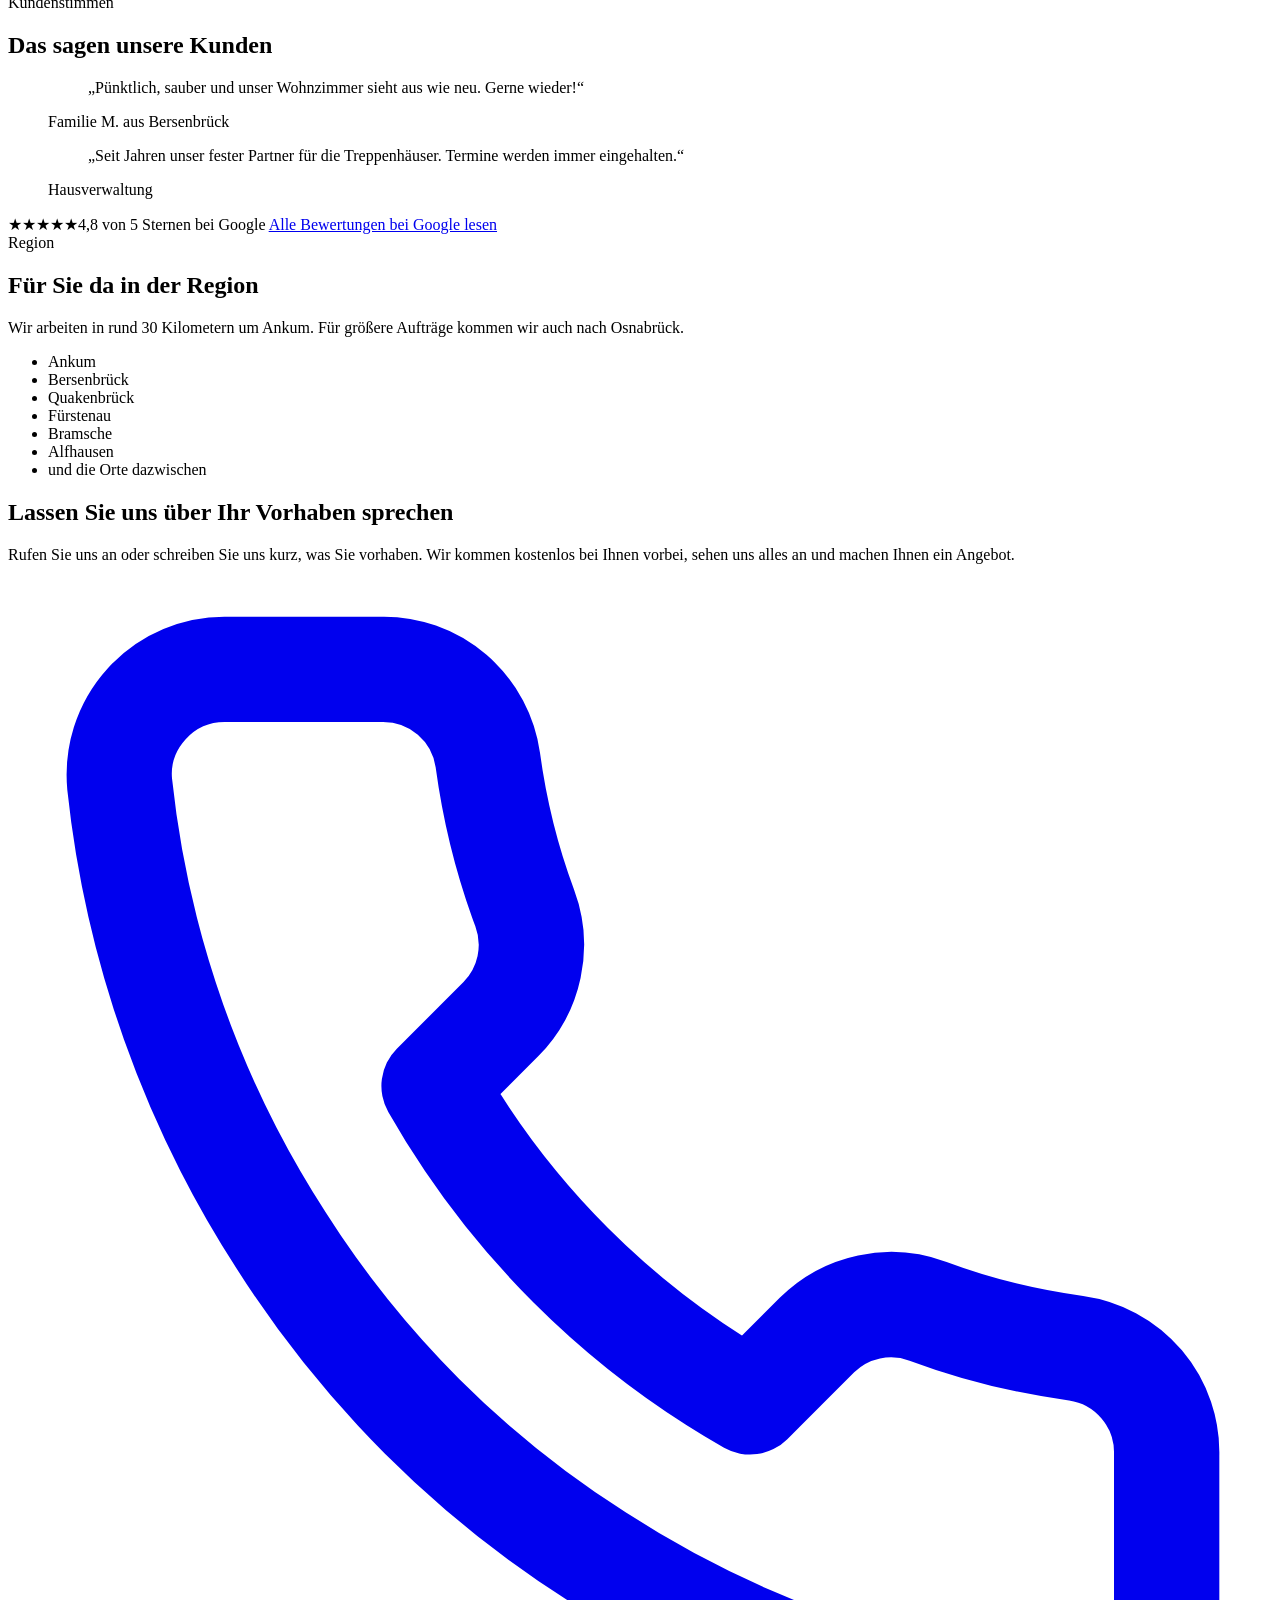
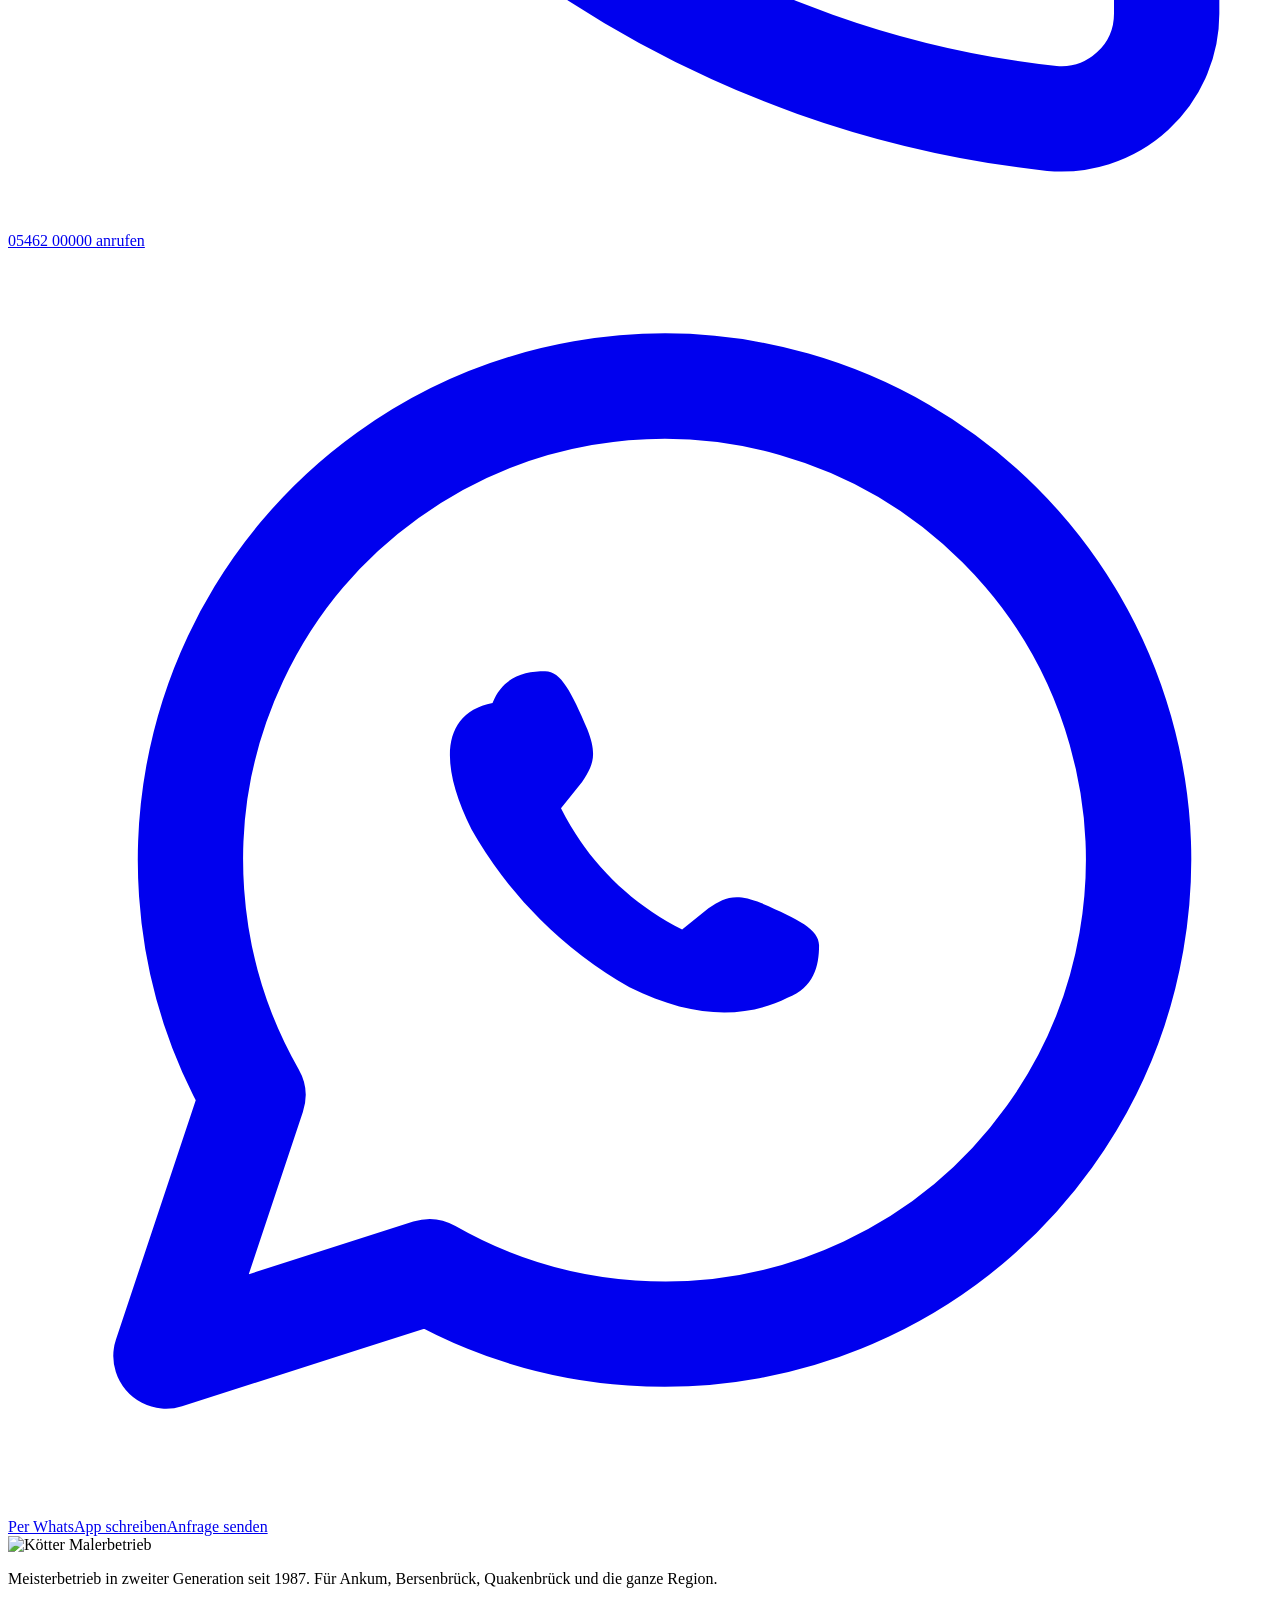
==== commit 5cac3c0d: "Neue Seite Farbberatung (Nachtrag 2027-001-N1) - Seite mit Ablauf, Hilfsmitteln, Bereichen, zwei Pra" ====
--- a/website/index.html
+++ b/website/index.html
@@ -31,7 +31,7 @@
     </a>
     <button class="menue-knopf" type="button" aria-expanded="false" aria-controls="hauptmenue" aria-label="Menü öffnen"><svg viewBox="0 0 24 24" fill="none" stroke="currentColor" stroke-width="2" stroke-linecap="round" stroke-linejoin="round" aria-hidden="true"><path d="M3 6h18M3 12h18M3 18h18"/></svg></button>
     <nav class="nav" id="hauptmenue" aria-label="Hauptmenü">
-      <ul><li><a href="/" aria-current="page">Start</a></li><li><a href="/leistungen">Leistungen</a></li><li><a href="/ueber-uns">Über uns</a></li><li><a href="/referenzen">Referenzen</a></li><li><a href="/karriere">Karriere</a></li><li><a href="/kontakt">Kontakt</a></li><li><a class="knopf knopf--gelb kopf__anruf" href="tel:+49546200000"><svg viewBox="0 0 24 24" fill="none" stroke="currentColor" stroke-width="2" stroke-linecap="round" stroke-linejoin="round" aria-hidden="true"><path d="M22 16.92v3a2 2 0 0 1-2.18 2 19.79 19.79 0 0 1-8.63-3.07 19.5 19.5 0 0 1-6-6 19.79 19.79 0 0 1-3.07-8.67A2 2 0 0 1 4.11 2h3a2 2 0 0 1 2 1.72c.13.96.36 1.9.7 2.81a2 2 0 0 1-.45 2.11L8.09 9.91a16 16 0 0 0 6 6l1.27-1.27a2 2 0 0 1 2.11-.45c.91.34 1.85.57 2.81.7A2 2 0 0 1 22 16.92z"/></svg>05462 00000</a></li></ul>
+      <ul><li><a href="/" aria-current="page">Start</a></li><li><a href="/leistungen">Leistungen</a></li><li><a href="/farbberatung">Farbberatung</a></li><li><a href="/ueber-uns">Über uns</a></li><li><a href="/referenzen">Referenzen</a></li><li><a href="/karriere">Karriere</a></li><li><a href="/kontakt">Kontakt</a></li><li><a class="knopf knopf--gelb kopf__anruf" href="tel:+49546200000"><svg viewBox="0 0 24 24" fill="none" stroke="currentColor" stroke-width="2" stroke-linecap="round" stroke-linejoin="round" aria-hidden="true"><path d="M22 16.92v3a2 2 0 0 1-2.18 2 19.79 19.79 0 0 1-8.63-3.07 19.5 19.5 0 0 1-6-6 19.79 19.79 0 0 1-3.07-8.67A2 2 0 0 1 4.11 2h3a2 2 0 0 1 2 1.72c.13.96.36 1.9.7 2.81a2 2 0 0 1-.45 2.11L8.09 9.91a16 16 0 0 0 6 6l1.27-1.27a2 2 0 0 1 2.11-.45c.91.34 1.85.57 2.81.7A2 2 0 0 1 22 16.92z"/></svg>05462 00000</a></li></ul>
     </nav>
   </div>
 </header>
@@ -79,7 +79,7 @@
       <h2>Was wir für Sie machen</h2>
       <p class="einleitung">Vom einzelnen Zimmer bis zur kompletten Fassade, alles aus einer Hand.</p>
     </div>
-    <div class="kacheln"><a class="kachel" href="/leistungen#innen"><img src="/assets/img/leistung-innen.webp" alt="Innenarbeiten" width="1200" height="900" loading="lazy" decoding="async"><div class="kachel__text"><h3>Innenarbeiten</h3><p>Wände und Decken streichen, Türen und Heizkörper lackieren, Wände glatt spachteln.</p></div></a><a class="kachel" href="/leistungen#tapezieren"><img src="/assets/img/leistung-tapezieren.webp" alt="Tapezieren" width="1200" height="900" loading="lazy" decoding="async"><div class="kachel__text"><h3>Tapezieren</h3><p>Von Raufaser bis Mustertapete. Alte Tapeten entfernen wir gleich mit.</p></div></a><a class="kachel" href="/leistungen#fassade"><img src="/assets/img/leistung-fassade.webp" alt="Fassade" width="1200" height="900" loading="lazy" decoding="async"><div class="kachel__text"><h3>Fassade</h3><p>Reinigen, Risse ausbessern, streichen, Klinker reinigen und imprägnieren.</p></div></a><a class="kachel" href="/leistungen#boden"><img src="/assets/img/leistung-boden.webp" alt="Böden" width="1200" height="900" loading="lazy" decoding="async"><div class="kachel__text"><h3>Böden</h3><p>Vinyl, Designboden, Laminat und Teppich.</p></div></a><a class="kachel" href="/leistungen#daemmung"><img src="/assets/img/leistung-daemmung.webp" alt="Wärmedämmung" width="1200" height="900" loading="lazy" decoding="async"><div class="kachel__text"><h3>Wärmedämmung</h3><p>Dämmung der Fassade mit Wärmedämmverbundsystem (WDVS).</p></div></a><a class="kachel kachel--aufruf" href="/kontakt#formular"><div class="kachel__text"><h3>Kostenlose Besichtigung</h3><p>Wir kommen vorbei, sehen uns alles an und machen Ihnen ein Angebot.</p><span class="knopf knopf--gelb">Termin anfragen</span></div></a></div>
+    <div class="kacheln"><a class="kachel" href="/leistungen#innen"><img src="/assets/img/leistung-innen.webp" alt="Innenarbeiten" width="1200" height="900" loading="lazy" decoding="async"><div class="kachel__text"><h3>Innenarbeiten</h3><p>Wände und Decken streichen, Türen und Heizkörper lackieren, Wände glatt spachteln.</p></div></a><a class="kachel" href="/leistungen#tapezieren"><img src="/assets/img/leistung-tapezieren.webp" alt="Tapezieren" width="1200" height="900" loading="lazy" decoding="async"><div class="kachel__text"><h3>Tapezieren</h3><p>Von Raufaser bis Mustertapete. Alte Tapeten entfernen wir gleich mit.</p></div></a><a class="kachel" href="/leistungen#fassade"><img src="/assets/img/leistung-fassade.webp" alt="Fassade" width="1200" height="900" loading="lazy" decoding="async"><div class="kachel__text"><h3>Fassade</h3><p>Reinigen, Risse ausbessern, streichen, Klinker reinigen und imprägnieren.</p></div></a><a class="kachel" href="/leistungen#boden"><img src="/assets/img/leistung-boden.webp" alt="Böden" width="1200" height="900" loading="lazy" decoding="async"><div class="kachel__text"><h3>Böden</h3><p>Vinyl, Designboden, Laminat und Teppich.</p></div></a><a class="kachel" href="/leistungen#daemmung"><img src="/assets/img/leistung-daemmung.webp" alt="Wärmedämmung" width="1200" height="900" loading="lazy" decoding="async"><div class="kachel__text"><h3>Wärmedämmung</h3><p>Dämmung der Fassade mit Wärmedämmverbundsystem (WDVS).</p></div></a><a class="kachel kachel--aufruf" href="/farbberatung"><div class="kachel__text"><h3>Kostenlose Farbberatung</h3><p>Mit Farbfächer, Musterflächen an Ihrer Wand und Farbsimulation für Fassaden. Bei der Besichtigung vor Ort kostenlos.</p><span class="knopf knopf--gelb">Mehr erfahren</span></div></a></div>
     <div class="mehr-link"><a class="knopf knopf--blau" href="/leistungen">Alle Leistungen ansehen</a></div>
   </div>
 </section>
@@ -158,6 +158,7 @@
       <h2>Seiten</h2>
       <ul>
         <li><a href="/leistungen">Leistungen</a></li>
+        <li><a href="/farbberatung">Farbberatung</a></li>
         <li><a href="/ueber-uns">Über uns</a></li>
         <li><a href="/referenzen">Referenzen</a></li>
         <li><a href="/karriere">Karriere</a></li>
